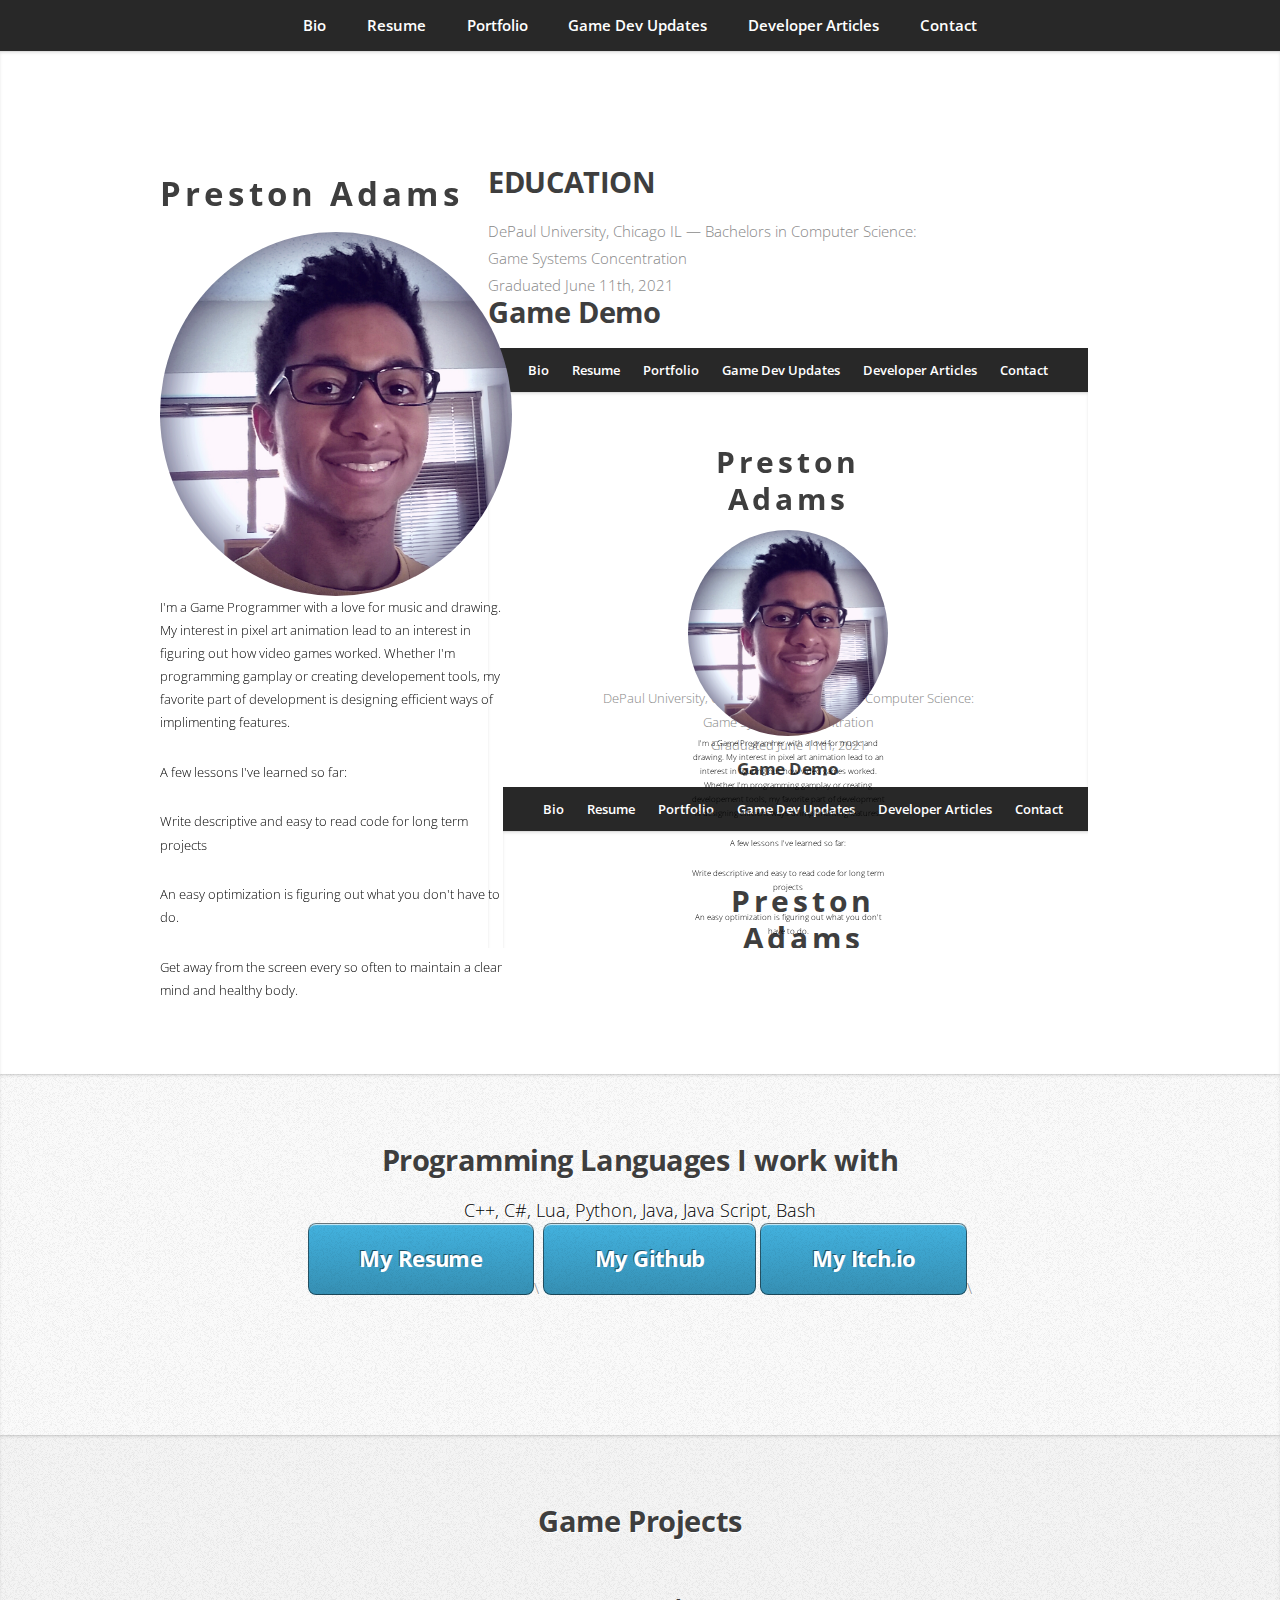
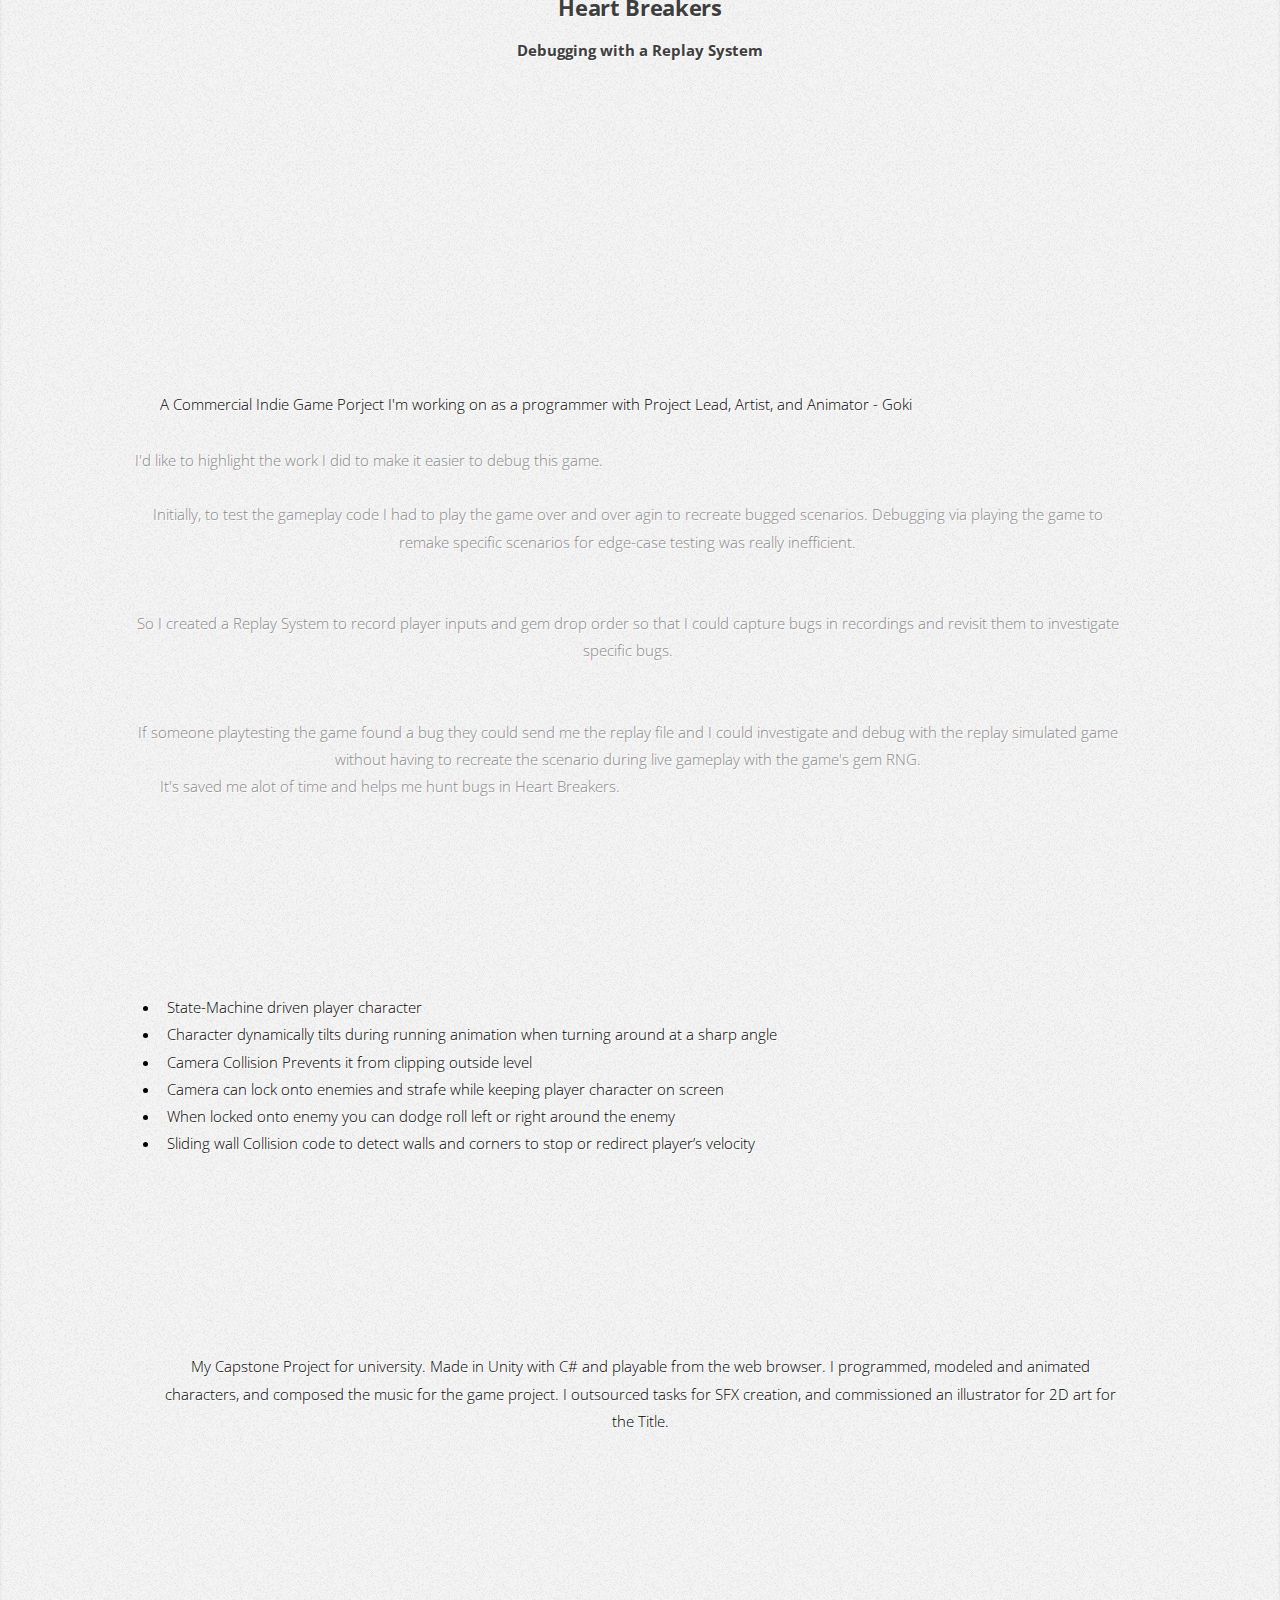
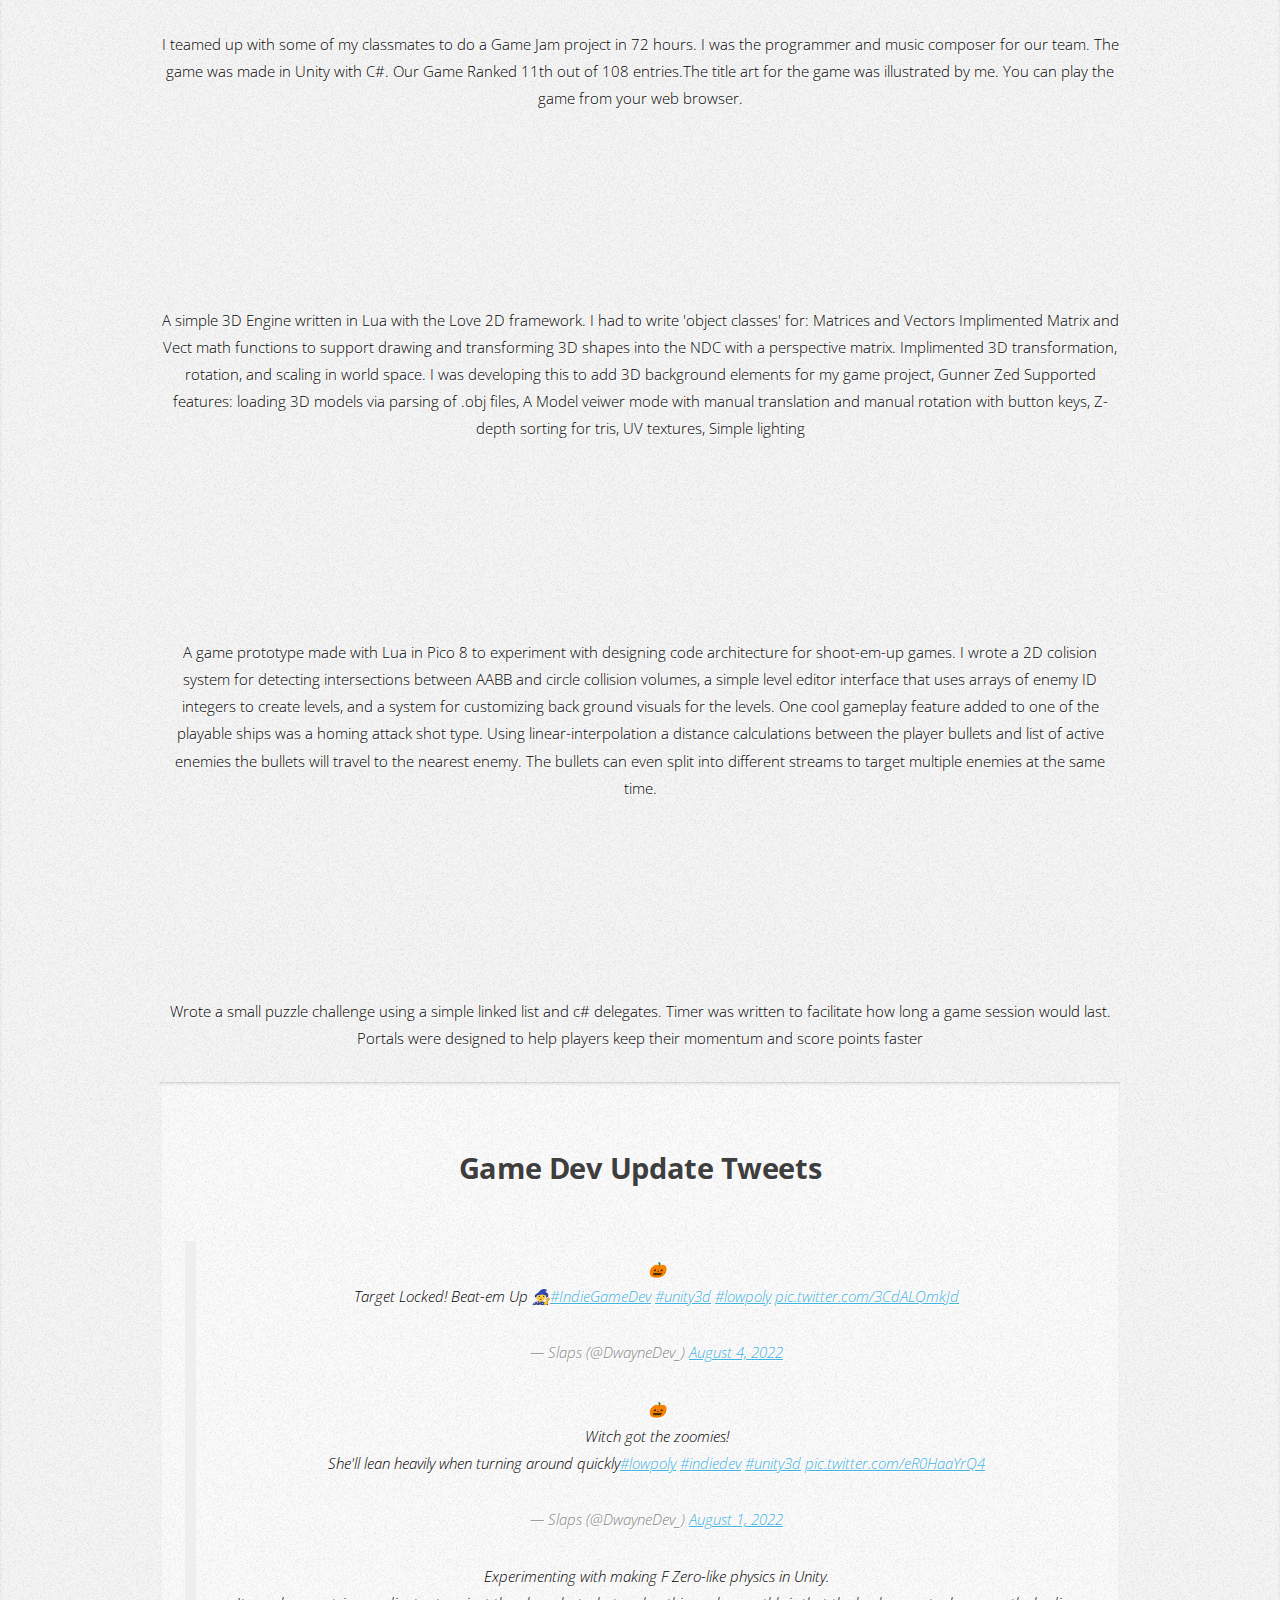
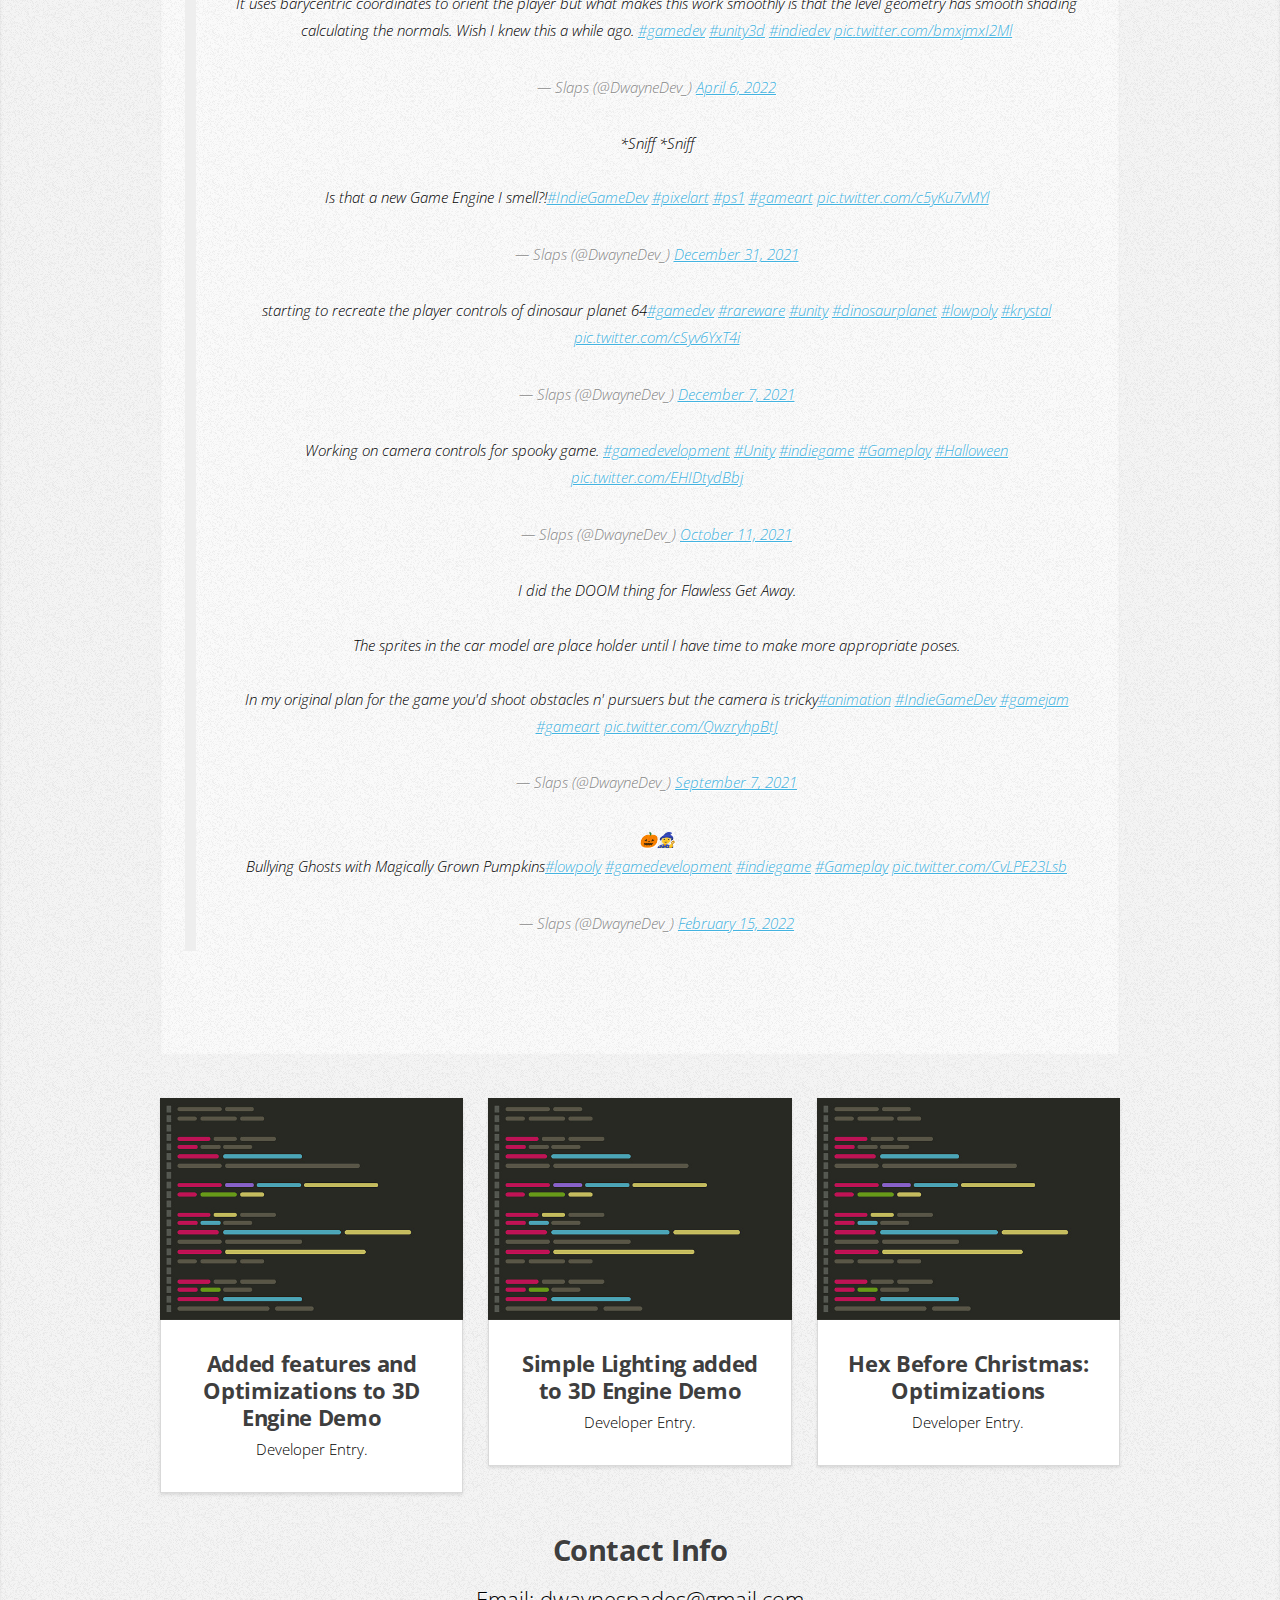
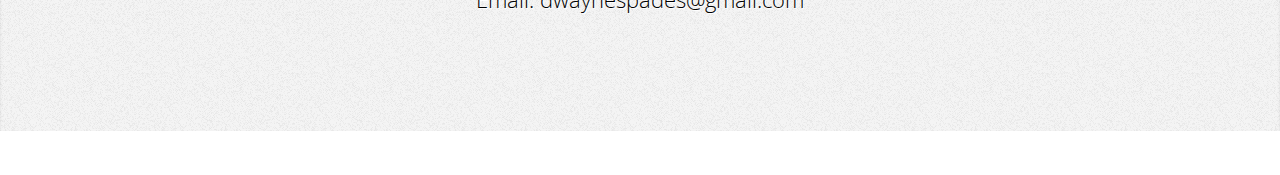
==== index.html @ 4fc909f2 "left justify" ====
<!DOCTYPE HTML>
<!--
	Miniport by HTML5 UP
	html5up.net | @ajlkn
	Free for personal and commercial use under the CCA 3.0 license (html5up.net/license)
-->
<html>
	<head>
		<title>Preston Adams: Portfolio</title>
		<meta charset="utf-8" />
		<meta name="viewport" content="width=device-width, initial-scale=1, user-scalable=no" />
		<link rel="stylesheet" href="assets/css/main.css" />
	</head>
	<body class="is-preload">

		<!-- Nav -->
			<nav id="nav">
				<ul class="container">
					<li><a href="#top">Bio</a></li>
					<li><a href="#work">Resume</a></li>
					<li><a href="#portfolio">Portfolio</a></li>
					<li><a href="#updates">Game Dev Updates</a></li>
					<li><a href="#articles">Developer Articles</a></li>
					<li><a href="#contact">Contact</a></li>
				</ul>
			</nav>

		<!-- Home -->
			<article id="top" class="wrapper style1">
				<div class="container">
					<div class="row">
						<div class="col-4 col-6-medium col-12-medium">


							<span class="image fit">
								<div class="pageTop">
									<h1><strong>Preston Adams</strong></h1>

								</div>
								<img src="images/Pro picture.jpg" alt="" />
								<div class="description">
									<p>
										I'm a Game Programmer with a love for music and drawing.
										My interest in pixel art animation lead to an interest in figuring out how video games worked.
										Whether I'm programming gamplay or creating developement tools,
										my favorite part of development is designing efficient ways of implimenting features.
										<p>A few lessons I've learned so far:</p>
										<p>Write descriptive and easy to read code for long term projects</p>
										<p>An easy optimization is figuring out what you don't have to do.</p>
										<p>Get away from the screen every so often to maintain a clear mind and healthy body.</p>
									</p>
								</div>
							</span>

						</div>
						<div class="col-8 col-7-large col-12-medium">

							<h2>EDUCATION</h2>

							<div class="">
								DePaul University, Chicago IL — Bachelors in Computer Science:
							</div>

							<div class="">
								Game Systems Concentration
							</div>

							<div class="">
								Graduated June 11th, 2021
							</div>

							<h2>Game Demo</h2>
							<div class="Game Demo">
									<iframe src="https://dwaynespades.github.io/" style="border: none;margin: 0;height: 600px; width: 600px;"></iframe>
							</div>
						</div>
					</div>



				</div>
			</article>

		<!-- Work -->
			<article id="work" class="wrapper style2">
				<div class="container">
					<header>
						<h2>Programming Languages I work with</h2>
						<p>C++, C#, Lua, Python, Java, Java Script, Bash </p>
						<a href="Preston Adams_Resume_August_24_2022"target="_blank" class="button large scrolly">My Resume</a>\
						<a href="https://github.com/DwayneSpades"target="_blank" class="button large scrolly">My Github</a>
						<a href="https://dwaynedev.itch.io/"target="_blank" class="button large scrolly">My Itch.io</a>\
					</header>

				</article >
					<!-- Portfolio -->
						<article id="portfolio" class="wrapper style3">
							<div class="container">
								<header>
									<h2>Game Projects</h2>
								</header>
								<span>
									<h3>Heart Breakers</h3>
									<h4>Debugging with a Replay System</h4>
									<div class="row">
										
										<iframe width="560" height="315" src="https://www.youtube-nocookie.com/embed/eIG3rRf0L-g?controls=0" title="YouTube video player"
										 frameborder="0" allow="accelerometer; autoplay; clipboard-write; encrypted-media; gyroscope; picture-in-picture" allowfullscreen></iframe>
										<p></p>
										<p></p>
										<p style="text-align:left;">
											A Commercial Indie Game Porject I'm working on as a programmer with Project Lead, Artist, and Animator - Goki <link rel="stylesheet" href="https://twitter.com/Gokiberri">
											<p></p>
											I'd like to highlight the work I did to make it easier to debug this game. 
											<p></p>
											Initially, to test the gameplay code I had to play the game over and over agin to recreate bugged scenarios.
											Debugging via playing the game to remake specific scenarios for edge-case testing was really inefficient.
											<p></p>
											So I created a Replay System to record player inputs and gem drop order so that I could capture bugs in recordings and revisit them to investigate specific bugs.
											<p></p>
											If someone playtesting the game found a bug they could send me the replay file and I could investigate and debug with the replay simulated game
											without having to recreate the scenario during live gameplay with the game's gem RNG. 
											<p></p>
											It's saved me alot of time and helps me hunt bugs in Heart Breakers.
										</p>
									</div>

									<div class="row">
										<iframe frameborder="0" src="https://itch.io/embed/1392895" width="552" height="167">
											<a href="https://dwaynedev.itch.io/witch-character-control-demo">Power Pumpkin Quest by Dwayne Dev</a></iframe>
										<ul style="text-align:left;">
											<li style="text-align:left;">State-Machine driven player character</li>
											<li style="text-align:left;">Character dynamically tilts during running animation when turning around at a sharp angle</li>
											<li style="text-align:left;">Camera Collision Prevents it from clipping outside level</li>
											<li style="text-align:left;">Camera can lock onto enemies and strafe while keeping player character on screen</li>
											<li style="text-align:left;">When locked onto enemy you can dodge roll left or right around the enemy</li>
											<li style="text-align:left;">Sliding wall Collision code to detect walls and corners to stop or redirect player’s velocity</li>
										</ul>
									</div>

									<div class="row">
										<iframe frameborder="0" src="https://itch.io/embed/961262" width="552" height="167">
											<a href="https://dwaynedev.itch.io/zed-cipher">Zed Cipher by Dwayne Dev</a></iframe>
										<p>My Capstone Project for university.
											Made in Unity with C# and playable from the web browser.
											I programmed, modeled and animated characters, and composed the music for the game project.
											I outsourced tasks for SFX creation, and commissioned an illustrator for 2D art for the Title.
										</p>
									</div>

									<div class="row">
										<iframe frameborder="0" src="https://itch.io/embed/854812" width="552" height="167">
										<a href="https://dwaynedev.itch.io/bat-outta-hell">Bat Out of Hell by Dwayne Dev</a></iframe>
										<p>
											I teamed up with some of my classmates to do a Game Jam project in 72 hours.
											I was the programmer and music composer for our team. The game was made in Unity with C#.
											Our Game Ranked 11th out of 108 entries.The title art for the game was illustrated by me.
											You can play the game from your web browser.
 										</p>
									</div>

									<div class="row">
										<iframe frameborder="0" src="https://itch.io/embed/543723?linkback=true&amp;border_width=0&amp;link_color=fa5f5b" width="550" height="165">
										<a href="https://dwaynedev.itch.io/3d-projection-demo-love2d">3D Projection Demo (Love2D) by Dwayne Dev</a></iframe>

										<p>A simple 3D Engine written in Lua with the Love 2D framework.
											I had to write 'object classes' for: Matrices and Vectors

											Implimented Matrix and Vect math functions to support drawing and transforming 3D shapes into the NDC with a perspective matrix.

											Implimented 3D transformation, rotation, and scaling in world space.

											I was developing this to add 3D background elements for my game project, Gunner Zed

											Supported features:

											loading 3D models via parsing of .obj files,

											A Model veiwer mode with manual translation and manual rotation with button keys,

											Z-depth sorting for tris,

											UV textures,

											Simple lighting
										</p>
									</div>

									<div class="row">
										<iframe frameborder="0" src="https://itch.io/embed/454317" width="552" height="167">
										<a href="https://dwaynedev.itch.io/gunnier-zed">Gunner Zed (Pico 8 Prototype) by Dwayne Dev</a></iframe>
										<p>A game prototype made with Lua in Pico 8 to experiment with designing code architecture for shoot-em-up games.

											I wrote a 2D colision system for detecting intersections between AABB and circle collision volumes,

											a simple level editor interface that uses arrays of enemy ID integers to create levels,

											and a system for customizing back ground visuals for the levels.

											One cool gameplay feature added to one of the playable ships was a homing attack shot type.
											Using linear-interpolation a distance calculations between the
											player bullets and list of active enemies the bullets will travel to the nearest enemy.

											The bullets can even split into different streams to target
											multiple enemies at the same time.
										</p>
									</div>

									<div class="row">
										<iframe frameborder="0" src="https://itch.io/embed/615107" width="552" height="167">
										<a href="https://dwaynedev.itch.io/puzzle-dungeon">Puzzle Dungeon by Dwayne Dev</a></iframe>
										<p>
											Wrote a small puzzle challenge using a simple linked list and c# delegates.
											Timer was written to facilitate how long a game session would last.
											Portals were designed to help players keep their momentum and score points faster
										</p>
									</div>

								</span>
							

							<article id="updates" class="wrapper style2">
								<div class="container">
									<header>
										<h2>Game Dev Update Tweets</h2>
									</header>
									<p>
										<blockquote class="twitter-tweet"><p lang="en" dir="ltr">🎃<br>Target Locked! Beat-em Up 🧙‍♀️<a href="https://twitter.com/hashtag/IndieGameDev?src=hash&amp;ref_src=twsrc%5Etfw">#IndieGameDev</a> <a href="https://twitter.com/hashtag/unity3d?src=hash&amp;ref_src=twsrc%5Etfw">#unity3d</a> <a href="https://twitter.com/hashtag/lowpoly?src=hash&amp;ref_src=twsrc%5Etfw">#lowpoly</a> <a href="https://t.co/3CdALQmkJd">pic.twitter.com/3CdALQmkJd</a></p>&mdash; Slaps (@DwayneDev_) <a href="https://twitter.com/DwayneDev_/status/1555307015093772288?ref_src=twsrc%5Etfw">August 4, 2022</a></blockquote> <script async src="https://platform.twitter.com/widgets.js" charset="utf-8"></script>
										<blockquote class="twitter-tweet"><p lang="en" dir="ltr">🎃<br>Witch got the zoomies!<br>She&#39;ll lean heavily when turning around quickly<a href="https://twitter.com/hashtag/lowpoly?src=hash&amp;ref_src=twsrc%5Etfw">#lowpoly</a> <a href="https://twitter.com/hashtag/indiedev?src=hash&amp;ref_src=twsrc%5Etfw">#indiedev</a> <a href="https://twitter.com/hashtag/unity3d?src=hash&amp;ref_src=twsrc%5Etfw">#unity3d</a> <a href="https://t.co/eR0HaaYrQ4">pic.twitter.com/eR0HaaYrQ4</a></p>&mdash; Slaps (@DwayneDev_) <a href="https://twitter.com/DwayneDev_/status/1554134862109491202?ref_src=twsrc%5Etfw">August 1, 2022</a></blockquote> <script async src="https://platform.twitter.com/widgets.js" charset="utf-8"></script>
										<blockquote class="twitter-tweet"><p lang="en" dir="ltr">Experimenting with making F Zero-like physics in Unity. <br>It uses barycentric coordinates to orient the player but what makes this work smoothly is that the level geometry has smooth shading calculating the normals. Wish I knew this a while ago. <a href="https://twitter.com/hashtag/gamedev?src=hash&amp;ref_src=twsrc%5Etfw">#gamedev</a> <a href="https://twitter.com/hashtag/unity3d?src=hash&amp;ref_src=twsrc%5Etfw">#unity3d</a> <a href="https://twitter.com/hashtag/indiedev?src=hash&amp;ref_src=twsrc%5Etfw">#indiedev</a> <a href="https://t.co/bmxjmxI2Ml">pic.twitter.com/bmxjmxI2Ml</a></p>&mdash; Slaps (@DwayneDev_) <a href="https://twitter.com/DwayneDev_/status/1511847760189874176?ref_src=twsrc%5Etfw">April 6, 2022</a></blockquote> <script async src="https://platform.twitter.com/widgets.js" charset="utf-8"></script>
										<blockquote class="twitter-tweet"><p lang="en" dir="ltr">*Sniff *Sniff <br><br>Is that a new Game Engine I smell?!<a href="https://twitter.com/hashtag/IndieGameDev?src=hash&amp;ref_src=twsrc%5Etfw">#IndieGameDev</a> <a href="https://twitter.com/hashtag/pixelart?src=hash&amp;ref_src=twsrc%5Etfw">#pixelart</a> <a href="https://twitter.com/hashtag/ps1?src=hash&amp;ref_src=twsrc%5Etfw">#ps1</a> <a href="https://twitter.com/hashtag/gameart?src=hash&amp;ref_src=twsrc%5Etfw">#gameart</a> <a href="https://t.co/c5yKu7vMYl">pic.twitter.com/c5yKu7vMYl</a></p>&mdash; Slaps (@DwayneDev_) <a href="https://twitter.com/DwayneDev_/status/1476706360364613634?ref_src=twsrc%5Etfw">December 31, 2021</a></blockquote> <script async src="https://platform.twitter.com/widgets.js" charset="utf-8"></script>
										<blockquote class="twitter-tweet"><p lang="en" dir="ltr">starting to recreate the player controls of dinosaur planet 64<a href="https://twitter.com/hashtag/gamedev?src=hash&amp;ref_src=twsrc%5Etfw">#gamedev</a> <a href="https://twitter.com/hashtag/rareware?src=hash&amp;ref_src=twsrc%5Etfw">#rareware</a> <a href="https://twitter.com/hashtag/unity?src=hash&amp;ref_src=twsrc%5Etfw">#unity</a> <a href="https://twitter.com/hashtag/dinosaurplanet?src=hash&amp;ref_src=twsrc%5Etfw">#dinosaurplanet</a> <a href="https://twitter.com/hashtag/lowpoly?src=hash&amp;ref_src=twsrc%5Etfw">#lowpoly</a> <a href="https://twitter.com/hashtag/krystal?src=hash&amp;ref_src=twsrc%5Etfw">#krystal</a> <a href="https://t.co/cSyv6YxT4i">pic.twitter.com/cSyv6YxT4i</a></p>&mdash; Slaps (@DwayneDev_) <a href="https://twitter.com/DwayneDev_/status/1468066690676236294?ref_src=twsrc%5Etfw">December 7, 2021</a></blockquote> <script async src="https://platform.twitter.com/widgets.js" charset="utf-8"></script>
										<blockquote class="twitter-tweet"><p lang="en" dir="ltr">Working on camera controls for spooky game. <a href="https://twitter.com/hashtag/gamedevelopment?src=hash&amp;ref_src=twsrc%5Etfw">#gamedevelopment</a> <a href="https://twitter.com/hashtag/Unity?src=hash&amp;ref_src=twsrc%5Etfw">#Unity</a> <a href="https://twitter.com/hashtag/indiegame?src=hash&amp;ref_src=twsrc%5Etfw">#indiegame</a> <a href="https://twitter.com/hashtag/Gameplay?src=hash&amp;ref_src=twsrc%5Etfw">#Gameplay</a> <a href="https://twitter.com/hashtag/Halloween?src=hash&amp;ref_src=twsrc%5Etfw">#Halloween</a> <a href="https://t.co/EHIDtydBbj">pic.twitter.com/EHIDtydBbj</a></p>&mdash; Slaps (@DwayneDev_) <a href="https://twitter.com/DwayneDev_/status/1447634811217133569?ref_src=twsrc%5Etfw">October 11, 2021</a></blockquote> <script async src="https://platform.twitter.com/widgets.js" charset="utf-8"></script>
										<blockquote class="twitter-tweet"><p lang="en" dir="ltr">I did the DOOM thing for Flawless Get Away.<br><br>The sprites in the car model are place holder until I have time to make more appropriate poses.<br><br>In my original plan for the game you&#39;d shoot obstacles n&#39; pursuers but the camera is tricky<a href="https://twitter.com/hashtag/animation?src=hash&amp;ref_src=twsrc%5Etfw">#animation</a> <a href="https://twitter.com/hashtag/IndieGameDev?src=hash&amp;ref_src=twsrc%5Etfw">#IndieGameDev</a> <a href="https://twitter.com/hashtag/gamejam?src=hash&amp;ref_src=twsrc%5Etfw">#gamejam</a> <a href="https://twitter.com/hashtag/gameart?src=hash&amp;ref_src=twsrc%5Etfw">#gameart</a> <a href="https://t.co/QwzryhpBtJ">pic.twitter.com/QwzryhpBtJ</a></p>&mdash; Slaps (@DwayneDev_) <a href="https://twitter.com/DwayneDev_/status/1435321174628634630?ref_src=twsrc%5Etfw">September 7, 2021</a></blockquote> <script async src="https://platform.twitter.com/widgets.js" charset="utf-8"></script>
										<blockquote class="twitter-tweet"><p lang="en" dir="ltr">🎃🧙‍♀️<br>Bullying Ghosts with Magically Grown Pumpkins<a href="https://twitter.com/hashtag/lowpoly?src=hash&amp;ref_src=twsrc%5Etfw">#lowpoly</a> <a href="https://twitter.com/hashtag/gamedevelopment?src=hash&amp;ref_src=twsrc%5Etfw">#gamedevelopment</a> <a href="https://twitter.com/hashtag/indiegame?src=hash&amp;ref_src=twsrc%5Etfw">#indiegame</a> <a href="https://twitter.com/hashtag/Gameplay?src=hash&amp;ref_src=twsrc%5Etfw">#Gameplay</a> <a href="https://t.co/CvLPE23Lsb">pic.twitter.com/CvLPE23Lsb</a></p>&mdash; Slaps (@DwayneDev_) <a href="https://twitter.com/DwayneDev_/status/1493591086480171009?ref_src=twsrc%5Etfw">February 15, 2022</a></blockquote> <script async src="https://platform.twitter.com/widgets.js" charset="utf-8"></script>
									</p>
									
							</article >

				<article id="articles">
					<div class="row">
						<div class="col-4 col-6-medium col-12-small">
							<article class="box style2">
								<a href="https://dwaynedev.itch.io/3d-projection-demo-love2d/devlog/119600/improvements-and-optimizations-to-3d-engine" target="_blank" class="image featured"><img src="images/codeIMG.jpg" alt="" /></a>
								<h3><a href="#" target="_blank">Added features and Optimizations to 3D Engine Demo</a></h3>
								<p>Developer Entry.</p>
							</article>
						</div>

						<div class="col-4 col-6-medium col-12-small">
							<article class="box style2">
								<a href="https://dwaynedev.itch.io/3d-projection-demo-love2d/devlog/160325/lighting-implimented" target="_blank" class="image featured"><img src="images/codeIMG.jpg" alt="" /></a>
								<h3><a href="#" target="_blank">Simple Lighting added to 3D Engine Demo</a></h3>
								<p>Developer Entry.</p>
							</article>
						</div>

						<div class="col-4 col-6-medium col-12-small">
							<article class="box style2">
								<a href="https://dwaynedev.itch.io/hex-before-christmas/devlog/91551/hex-before-christmas-final-update-optimizations" target="_blank" class="image featured"><img src="images/codeIMG.jpg" alt="" /></a>
								<h3><a href="#" target="_blank">Hex Before Christmas: Optimizations</a></h3>
								<p>Developer Entry.</p>
							</article>
						</div>


					</div>

					<footer>

					</footer>
				</article>

				<article id="contact">
					<h2>Contact Info</h2>
						<div class="em">
							<p>Email: dwaynespades@gmail.com</p>
						</div>
					</div>

					<footer>
						<p></p>
					</footer>
				</article>

				</div>

			</article>


					<footer>


					</footer>
				</div>
			</article>



		<!-- Scripts -->
			<script src="assets/js/jquery.min.js"></script>
			<script src="assets/js/jquery.scrolly.min.js"></script>
			<script src="assets/js/browser.min.js"></script>
			<script src="assets/js/breakpoints.min.js"></script>
			<script src="assets/js/util.js"></script>
			<script src="assets/js/main.js"></script>

	</body>
</html>
---- assets/css/main.css ----
@import url("https://fonts.googleapis.com/css?family=Open+Sans:300,300italic,600,600italic,700");
@import url("fontawesome-all.min.css");

/*
	Miniport by HTML5 UP
	html5up.net | @ajlkn
	Free for personal and commercial use under the CCA 3.0 license (html5up.net/license)
*/

html, body, div, span, applet, object,
iframe, h1, h2, h3, h4, h5, h6, p, blockquote,
pre, a, abbr, acronym, address, big, cite,
code, del, dfn, em, img, ins, kbd, q, s, samp,
small, strike, strong, sub, sup, tt, var, b,
u, i, center, dl, dt, dd, ol, ul, li, fieldset,
form, label, legend, table, caption, tbody,
tfoot, thead, tr, th, td, article, aside,
canvas, details, embed, figure, figcaption,
footer, header, hgroup, menu, nav, output, ruby,
section, summary, time, mark, audio, video {
	margin: 0;
	padding: 0;
	border: 0;
	font-size: 10%;
	font: inherit;
	vertical-align: baseline;}

article, aside, details, figcaption, figure,
footer, header, hgroup, menu, nav, section {s
	display: block;}
.pageTop
{
		font-size: 100%;
		position:sticky;
}
.description{
	font-size: 60%;
}
.em
{
		font-size: 150%;
}
.gameDemo
{

}

body {
	line-height: 1;
}

ol, ul {
	list-style: none;
}

blockquote, q {
	quotes: none;
}

	blockquote:before, blockquote:after, q:before, q:after {
		content: '';
		content: none;
	}

table {
	border-collapse: collapse;
	border-spacing: 0;
}

body {
	-webkit-text-size-adjust: none;
}

mark {
	background-color: transparent;
	color: inherit;
}

input::-moz-focus-inner {
	border: 0;
	padding: 0;
}

input, select, textarea {
	-moz-appearance: none;
	-webkit-appearance: none;
	-ms-appearance: none;
	appearance: none;
}

/* Basic */

	html {
		box-sizing: border-box;
	}

	*, *:before, *:after {
		box-sizing: inherit;
	}

	body {
		padding-top: 3.5em;
	}

		body.is-preload *, body.is-preload *:before, body.is-preload *:after {
			-moz-animation: none !important;
			-webkit-animation: none !important;
			-ms-animation: none !important;
			animation: none !important;
			-moz-transition: none !important;
			-webkit-transition: none !important;
			-ms-transition: none !important;
			transition: none !important;
		}

	body, input, textarea, select {
		font-family: 'Open Sans', sans-serif;
		line-height: 1.85em;
		color: #888;
		font-weight: 300;
		font-size: 13pt;
	}

	a {
		-moz-transition: color .2s ease-in-out;
		-webkit-transition: color .2s ease-in-out;
		-ms-transition: color .2s ease-in-out;
		transition: color .2s ease-in-out;
		color: #43B3E0;
		text-decoration: underline;
	}

		a:hover {
			color: #43bff0 !important;
		}

		a img {
			border: 0;
		}

	b, strong {
		font-weight: 600;
		color: #3e3e3e;
	}

	i, em {
		font-style: italic;
	}

	sub {
		position: relative;
		top: 0.5em;
		font-size: 0.8em;
	}

	sup {
		position: relative;
		top: -0.5em;
		font-size: 0.8em;
	}

	blockquote {
		border-left: solid 0.75em #eee;
		padding: 1em 0 1em 1.5em;
		font-style: italic;
	}

	h1, h2, h3, h4, h5, h6 {
		color: #3e3e3e;
		margin: 0 0 0.75em 0;
	}

	h1 a, h2 a, h3 a, h4 a, h5 a, h6 a {
		text-decoration: none;
		color: inherit;
	}

	h2, h3, h4, h5, h6 {
		font-weight: 700;
	}

	h1 {
		font-size: 2.25em;
		letter-spacing: 0.125em;
		font-weight: 200;
	}

		h1 strong {
			font-weight: 700;
		}

	h2 {
		font-size: 2em;
		letter-spacing: -0.015em;
	}

	h3 {
		font-size: 1.5em;
		letter-spacing: -0.015em;
	}

	em, i {
		font-style: italic;
	}

	br.clear {
		clear: both;
	}

	hr {
		border: 0;
		border-top: solid 1px #444;
		border-top-color: rgba(0, 0, 0, 0.35);
		box-shadow: 0px 1px 0px 0px rgba(255, 255, 255, 0.1);
		height: 1px;
		margin: 3em 0;
	}

	p, ul, ol, dl, table {
		margin-bottom: 2em;
		color: black;
	}

	header {
		margin: 0 0 3em 0;
	}

		header > p {
			font-size: 1.25em;
			margin: 0;
		}

	footer {
		margin: 3em 0 0 0;
	}

		footer > p {
			font-size: 1.25em;
		}

/* Container */

	.container {
		margin: 0 auto;
		max-width: calc(100% - 50px);
		width: 1200px;
	}

		.container.medium {
			width: 900px;
		}

		@media screen and (max-width: 1680px) {

			.container {
				width: 1200px;
			}

				.container.medium {
					width: 900px;
				}

		}

		@media screen and (max-width: 1280px) {

			.container {
				width: 960px;
			}

				.container.medium {
					width: 720px;
				}

		}

		@media screen and (max-width: 980px) {

			.container {
				width: 100%;
			}

				.container.medium {
					width: 75%;
				}

		}

		@media screen and (max-width: 736px) {

			.container {
				width: 100%;
				max-width: calc(100% - 30px);
			}

				.container.medium {
					width: 100%;
				}

		}

/* Row */

	.row {
		display: flex;
		flex-wrap: wrap;
		box-sizing: border-box;
		align-items: stretch;
	}

		.row > * {
			box-sizing: border-box;
		}

		.row.gtr-uniform > * > :last-child {
			margin-bottom: 0;
		}

		.row.aln-left {
			justify-content: flex-start;
		}

		.row.aln-center {
			justify-content: center;
		}

		.row.aln-right {
			justify-content: flex-end;
		}

		.row.aln-top {
			align-items: flex-start;
		}

		.row.aln-middle {
			align-items: center;
		}

		.row.aln-bottom {
			align-items: flex-end;
		}

		.row > .imp {
			order: -1;
		}

		.row > .col-1 {
			width: 8.33333%;
		}

		.row > .off-1 {
			margin-left: 8.33333%;
		}

		.row > .col-2 {
			width: 16.66667%;
		}

		.row > .off-2 {
			margin-left: 16.66667%;
		}

		.row > .col-3 {
			width: 25%;
		}

		.row > .off-3 {
			margin-left: 25%;
		}

		.row > .col-4 {
			width: 33.33333%;
		}

		.row > .off-4 {
			margin-left: 33.33333%;
		}

		.row > .col-5 {
			width: 41.66667%;
		}

		.row > .off-5 {
			margin-left: 41.66667%;
		}

		.row > .col-6 {
			width: 50%;
		}

		.row > .off-6 {
			margin-left: 50%;
		}

		.row > .col-7 {
			width: 58.33333%;
		}

		.row > .off-7 {
			margin-left: 58.33333%;
		}

		.row > .col-8 {
			width: 66.66667%;
		}

		.row > .off-8 {
			margin-left: 66.66667%;
		}

		.row > .col-9 {
			width: 75%;
		}

		.row > .off-9 {
			margin-left: 75%;
		}

		.row > .col-10 {
			width: 83.33333%;
		}

		.row > .off-10 {
			margin-left: 83.33333%;
		}

		.row > .col-11 {
			width: 91.66667%;
		}

		.row > .off-11 {
			margin-left: 91.66667%;
		}

		.row > .col-12 {
			width: 100%;
		}

		.row > .off-12 {
			margin-left: 100%;
		}

		.row.gtr-0 {
			margin-top: 0px;
			margin-left: 0px;
		}

			.row.gtr-0 > * {
				padding: 0px 0 0 0px;
			}

			.row.gtr-0.gtr-uniform {
				margin-top: 0px;
			}

				.row.gtr-0.gtr-uniform > * {
					padding-top: 0px;
				}

		.row.gtr-25 {
			margin-top: -6.25px;
			margin-left: -6.25px;
		}

			.row.gtr-25 > * {
				padding: 6.25px 0 0 6.25px;
			}

			.row.gtr-25.gtr-uniform {
				margin-top: -6.25px;
			}

				.row.gtr-25.gtr-uniform > * {
					padding-top: 6.25px;
				}

		.row.gtr-50 {
			margin-top: -12.5px;
			margin-left: -12.5px;
		}

			.row.gtr-50 > * {
				padding: 12.5px 0 0 12.5px;
			}

			.row.gtr-50.gtr-uniform {
				margin-top: -12.5px;
			}

				.row.gtr-50.gtr-uniform > * {
					padding-top: 12.5px;
				}

		.row {
			margin-top: -25px;
			margin-left: -25px;
		}

			.row > * {
				padding: 25px 0 0 25px;
			}

			.row.gtr-uniform {
				margin-top: -25px;
			}

				.row.gtr-uniform > * {
					padding-top: 25px;
				}

		.row.gtr-150 {
			margin-top: -37.5px;
			margin-left: -37.5px;
		}

			.row.gtr-150 > * {
				padding: 37.5px 0 0 37.5px;
			}

			.row.gtr-150.gtr-uniform {
				margin-top: -37.5px;
			}

				.row.gtr-150.gtr-uniform > * {
					padding-top: 37.5px;
				}

		.row.gtr-200 {
			margin-top: -50px;
			margin-left: -50px;
		}

			.row.gtr-200 > * {
				padding: 50px 0 0 50px;
			}

			.row.gtr-200.gtr-uniform {
				margin-top: -50px;
			}

				.row.gtr-200.gtr-uniform > * {
					padding-top: 50px;
				}

		@media screen and (max-width: 1680px) {

			.row {
				display: flex;
				flex-wrap: wrap;
				box-sizing: border-box;
				align-items: stretch;
			}

				.row > * {
					box-sizing: border-box;
				}

				.row.gtr-uniform > * > :last-child {
					margin-bottom: 0;
				}

				.row.aln-left {
					justify-content: flex-start;
				}

				.row.aln-center {
					justify-content: center;
				}

				.row.aln-right {
					justify-content: flex-end;
				}

				.row.aln-top {
					align-items: flex-start;
				}

				.row.aln-middle {
					align-items: center;
				}

				.row.aln-bottom {
					align-items: flex-end;
				}

				.row > .imp-xlarge {
					order: -1;
				}

				.row > .col-1-xlarge {
					width: 8.33333%;
				}

				.row > .off-1-xlarge {
					margin-left: 8.33333%;
				}

				.row > .col-2-xlarge {
					width: 16.66667%;
				}

				.row > .off-2-xlarge {
					margin-left: 16.66667%;
				}

				.row > .col-3-xlarge {
					width: 25%;
				}

				.row > .off-3-xlarge {
					margin-left: 25%;
				}

				.row > .col-4-xlarge {
					width: 33.33333%;
				}

				.row > .off-4-xlarge {
					margin-left: 33.33333%;
				}

				.row > .col-5-xlarge {
					width: 41.66667%;
				}

				.row > .off-5-xlarge {
					margin-left: 41.66667%;
				}

				.row > .col-6-xlarge {
					width: 50%;
				}

				.row > .off-6-xlarge {
					margin-left: 50%;
				}

				.row > .col-7-xlarge {
					width: 58.33333%;
				}

				.row > .off-7-xlarge {
					margin-left: 58.33333%;
				}

				.row > .col-8-xlarge {
					width: 66.66667%;
				}

				.row > .off-8-xlarge {
					margin-left: 66.66667%;
				}

				.row > .col-9-xlarge {
					width: 75%;
				}

				.row > .off-9-xlarge {
					margin-left: 75%;
				}

				.row > .col-10-xlarge {
					width: 83.33333%;
				}

				.row > .off-10-xlarge {
					margin-left: 83.33333%;
				}

				.row > .col-11-xlarge {
					width: 91.66667%;
				}

				.row > .off-11-xlarge {
					margin-left: 91.66667%;
				}

				.row > .col-12-xlarge {
					width: 100%;
				}

				.row > .off-12-xlarge {
					margin-left: 100%;
				}

				.row.gtr-0 {
					margin-top: 0px;
					margin-left: 0px;
				}

					.row.gtr-0 > * {
						padding: 0px 0 0 0px;
					}

					.row.gtr-0.gtr-uniform {
						margin-top: 0px;
					}

						.row.gtr-0.gtr-uniform > * {
							padding-top: 0px;
						}

				.row.gtr-25 {
					margin-top: -6.25px;
					margin-left: -6.25px;
				}

					.row.gtr-25 > * {
						padding: 6.25px 0 0 6.25px;
					}

					.row.gtr-25.gtr-uniform {
						margin-top: -6.25px;
					}

						.row.gtr-25.gtr-uniform > * {
							padding-top: 6.25px;
						}

				.row.gtr-50 {
					margin-top: -12.5px;
					margin-left: -12.5px;
				}

					.row.gtr-50 > * {
						padding: 12.5px 0 0 12.5px;
					}

					.row.gtr-50.gtr-uniform {
						margin-top: -12.5px;
					}

						.row.gtr-50.gtr-uniform > * {
							padding-top: 12.5px;
						}

				.row {
					margin-top: -25px;
					margin-left: -25px;
				}

					.row > * {
						padding: 25px 0 0 25px;
					}

					.row.gtr-uniform {
						margin-top: -25px;
					}

						.row.gtr-uniform > * {
							padding-top: 25px;
						}

				.row.gtr-150 {
					margin-top: -37.5px;
					margin-left: -37.5px;
				}

					.row.gtr-150 > * {
						padding: 37.5px 0 0 37.5px;
					}

					.row.gtr-150.gtr-uniform {
						margin-top: -37.5px;
					}

						.row.gtr-150.gtr-uniform > * {
							padding-top: 37.5px;
						}

				.row.gtr-200 {
					margin-top: -50px;
					margin-left: -50px;
				}

					.row.gtr-200 > * {
						padding: 50px 0 0 50px;
					}

					.row.gtr-200.gtr-uniform {
						margin-top: -50px;
					}

						.row.gtr-200.gtr-uniform > * {
							padding-top: 50px;
						}

		}

		@media screen and (max-width: 1280px) {

			.row {
				display: flex;
				flex-wrap: wrap;
				box-sizing: border-box;
				align-items: stretch;
			}

				.row > * {
					box-sizing: border-box;
				}

				.row.gtr-uniform > * > :last-child {
					margin-bottom: 0;
				}

				.row.aln-left {
					justify-content: flex-start;
				}

				.row.aln-center {
					justify-content: center;
				}

				.row.aln-right {
					justify-content: flex-end;
				}

				.row.aln-top {
					align-items: flex-start;
				}

				.row.aln-middle {
					align-items: center;
				}

				.row.aln-bottom {
					align-items: flex-end;
				}

				.row > .imp-large {
					order: -1;
				}

				.row > .col-1-large {
					width: 8.33333%;
				}

				.row > .off-1-large {
					margin-left: 8.33333%;
				}

				.row > .col-2-large {
					width: 16.66667%;
				}

				.row > .off-2-large {
					margin-left: 16.66667%;
				}

				.row > .col-3-large {
					width: 25%;
				}

				.row > .off-3-large {
					margin-left: 25%;
				}

				.row > .col-4-large {
					width: 33.33333%;
				}

				.row > .off-4-large {
					margin-left: 33.33333%;
				}

				.row > .col-5-large {
					width: 41.66667%;
				}

				.row > .off-5-large {
					margin-left: 41.66667%;
				}

				.row > .col-6-large {
					width: 50%;
				}

				.row > .off-6-large {
					margin-left: 50%;
				}

				.row > .col-7-large {
					width: 58.33333%;
				}

				.row > .off-7-large {
					margin-left: 58.33333%;
				}

				.row > .col-8-large {
					width: 66.66667%;
				}

				.row > .off-8-large {
					margin-left: 66.66667%;
				}

				.row > .col-9-large {
					width: 75%;
				}

				.row > .off-9-large {
					margin-left: 75%;
				}

				.row > .col-10-large {
					width: 83.33333%;
				}

				.row > .off-10-large {
					margin-left: 83.33333%;
				}

				.row > .col-11-large {
					width: 91.66667%;
				}

				.row > .off-11-large {
					margin-left: 91.66667%;
				}

				.row > .col-12-large {
					width: 100%;
				}

				.row > .off-12-large {
					margin-left: 100%;
				}

				.row.gtr-0 {
					margin-top: 0px;
					margin-left: 0px;
				}

					.row.gtr-0 > * {
						padding: 0px 0 0 0px;
					}

					.row.gtr-0.gtr-uniform {
						margin-top: 0px;
					}

						.row.gtr-0.gtr-uniform > * {
							padding-top: 0px;
						}

				.row.gtr-25 {
					margin-top: -6.25px;
					margin-left: -6.25px;
				}

					.row.gtr-25 > * {
						padding: 6.25px 0 0 6.25px;
					}

					.row.gtr-25.gtr-uniform {
						margin-top: -6.25px;
					}

						.row.gtr-25.gtr-uniform > * {
							padding-top: 6.25px;
						}

				.row.gtr-50 {
					margin-top: -12.5px;
					margin-left: -12.5px;
				}

					.row.gtr-50 > * {
						padding: 12.5px 0 0 12.5px;
					}

					.row.gtr-50.gtr-uniform {
						margin-top: -12.5px;
					}

						.row.gtr-50.gtr-uniform > * {
							padding-top: 12.5px;
						}

				.row {
					margin-top: -25px;
					margin-left: -25px;
				}

					.row > * {
						padding: 25px 0 0 25px;
					}

					.row.gtr-uniform {
						margin-top: -25px;
					}

						.row.gtr-uniform > * {
							padding-top: 25px;
						}

				.row.gtr-150 {
					margin-top: -37.5px;
					margin-left: -37.5px;
				}

					.row.gtr-150 > * {
						padding: 37.5px 0 0 37.5px;
					}

					.row.gtr-150.gtr-uniform {
						margin-top: -37.5px;
					}

						.row.gtr-150.gtr-uniform > * {
							padding-top: 37.5px;
						}

				.row.gtr-200 {
					margin-top: -50px;
					margin-left: -50px;
				}

					.row.gtr-200 > * {
						padding: 50px 0 0 50px;
					}

					.row.gtr-200.gtr-uniform {
						margin-top: -50px;
					}

						.row.gtr-200.gtr-uniform > * {
							padding-top: 50px;
						}

		}

		@media screen and (max-width: 980px) {

			.row {
				display: flex;
				flex-wrap: wrap;
				box-sizing: border-box;
				align-items: stretch;
			}

				.row > * {
					box-sizing: border-box;
				}

				.row.gtr-uniform > * > :last-child {
					margin-bottom: 0;
				}

				.row.aln-left {
					justify-content: flex-start;
				}

				.row.aln-center {
					justify-content: center;
				}

				.row.aln-right {
					justify-content: flex-end;
				}

				.row.aln-top {
					align-items: flex-start;
				}

				.row.aln-middle {
					align-items: center;
				}

				.row.aln-bottom {
					align-items: flex-end;
				}

				.row > .imp-medium {
					order: -1;
				}

				.row > .col-1-medium {
					width: 8.33333%;
				}

				.row > .off-1-medium {
					margin-left: 8.33333%;
				}

				.row > .col-2-medium {
					width: 16.66667%;
				}

				.row > .off-2-medium {
					margin-left: 16.66667%;
				}

				.row > .col-3-medium {
					width: 25%;
				}

				.row > .off-3-medium {
					margin-left: 25%;
				}

				.row > .col-4-medium {
					width: 33.33333%;
				}

				.row > .off-4-medium {
					margin-left: 33.33333%;
				}

				.row > .col-5-medium {
					width: 41.66667%;
				}

				.row > .off-5-medium {
					margin-left: 41.66667%;
				}

				.row > .col-6-medium {
					width: 50%;
				}

				.row > .off-6-medium {
					margin-left: 50%;
				}

				.row > .col-7-medium {
					width: 58.33333%;
				}

				.row > .off-7-medium {
					margin-left: 58.33333%;
				}

				.row > .col-8-medium {
					width: 66.66667%;
				}

				.row > .off-8-medium {
					margin-left: 66.66667%;
				}

				.row > .col-9-medium {
					width: 75%;
				}

				.row > .off-9-medium {
					margin-left: 75%;
				}

				.row > .col-10-medium {
					width: 83.33333%;
				}

				.row > .off-10-medium {
					margin-left: 83.33333%;
				}

				.row > .col-11-medium {
					width: 91.66667%;
				}

				.row > .off-11-medium {
					margin-left: 91.66667%;
				}

				.row > .col-12-medium {
					width: 100%;
				}

				.row > .off-12-medium {
					margin-left: 100%;
				}

				.row.gtr-0 {
					margin-top: 0px;
					margin-left: 0px;
				}

					.row.gtr-0 > * {
						padding: 0px 0 0 0px;
					}

					.row.gtr-0.gtr-uniform {
						margin-top: 0px;
					}

						.row.gtr-0.gtr-uniform > * {
							padding-top: 0px;
						}

				.row.gtr-25 {
					margin-top: -6.25px;
					margin-left: -6.25px;
				}

					.row.gtr-25 > * {
						padding: 6.25px 0 0 6.25px;
					}

					.row.gtr-25.gtr-uniform {
						margin-top: -6.25px;
					}

						.row.gtr-25.gtr-uniform > * {
							padding-top: 6.25px;
						}

				.row.gtr-50 {
					margin-top: -12.5px;
					margin-left: -12.5px;
				}

					.row.gtr-50 > * {
						padding: 12.5px 0 0 12.5px;
					}

					.row.gtr-50.gtr-uniform {
						margin-top: -12.5px;
					}

						.row.gtr-50.gtr-uniform > * {
							padding-top: 12.5px;
						}

				.row {
					margin-top: -25px;
					margin-left: -25px;
				}

					.row > * {
						padding: 25px 0 0 25px;
					}

					.row.gtr-uniform {
						margin-top: -25px;
					}

						.row.gtr-uniform > * {
							padding-top: 25px;
						}

				.row.gtr-150 {
					margin-top: -37.5px;
					margin-left: -37.5px;
				}

					.row.gtr-150 > * {
						padding: 37.5px 0 0 37.5px;
					}

					.row.gtr-150.gtr-uniform {
						margin-top: -37.5px;
					}

						.row.gtr-150.gtr-uniform > * {
							padding-top: 37.5px;
						}

				.row.gtr-200 {
					margin-top: -50px;
					margin-left: -50px;
				}

					.row.gtr-200 > * {
						padding: 50px 0 0 50px;
					}

					.row.gtr-200.gtr-uniform {
						margin-top: -50px;
					}

						.row.gtr-200.gtr-uniform > * {
							padding-top: 50px;
						}

		}

		@media screen and (max-width: 736px) {

			.row {
				display: flex;
				flex-wrap: wrap;
				box-sizing: border-box;
				align-items: stretch;
			}

				.row > * {
					box-sizing: border-box;
				}

				.row.gtr-uniform > * > :last-child {
					margin-bottom: 0;
				}

				.row.aln-left {
					justify-content: flex-start;
				}

				.row.aln-center {
					justify-content: center;
				}

				.row.aln-right {
					justify-content: flex-end;
				}

				.row.aln-top {
					align-items: flex-start;
				}

				.row.aln-middle {
					align-items: center;
				}

				.row.aln-bottom {
					align-items: flex-end;
				}

				.row > .imp-small {
					order: -1;
				}

				.row > .col-1-small {
					width: 8.33333%;
				}

				.row > .off-1-small {
					margin-left: 8.33333%;
				}

				.row > .col-2-small {
					width: 16.66667%;
				}

				.row > .off-2-small {
					margin-left: 16.66667%;
				}

				.row > .col-3-small {
					width: 25%;
				}

				.row > .off-3-small {
					margin-left: 25%;
				}

				.row > .col-4-small {
					width: 33.33333%;
				}

				.row > .off-4-small {
					margin-left: 33.33333%;
				}

				.row > .col-5-small {
					width: 41.66667%;
				}

				.row > .off-5-small {
					margin-left: 41.66667%;
				}

				.row > .col-6-small {
					width: 50%;
				}

				.row > .off-6-small {
					margin-left: 50%;
				}

				.row > .col-7-small {
					width: 58.33333%;
				}

				.row > .off-7-small {
					margin-left: 58.33333%;
				}

				.row > .col-8-small {
					width: 66.66667%;
				}

				.row > .off-8-small {
					margin-left: 66.66667%;
				}

				.row > .col-9-small {
					width: 75%;
				}

				.row > .off-9-small {
					margin-left: 75%;
				}

				.row > .col-10-small {
					width: 83.33333%;
				}

				.row > .off-10-small {
					margin-left: 83.33333%;
				}

				.row > .col-11-small {
					width: 91.66667%;
				}

				.row > .off-11-small {
					margin-left: 91.66667%;
				}

				.row > .col-12-small {
					width: 100%;
				}

				.row > .off-12-small {
					margin-left: 100%;
				}

				.row.gtr-0 {
					margin-top: 0px;
					margin-left: 0px;
				}

					.row.gtr-0 > * {
						padding: 0px 0 0 0px;
					}

					.row.gtr-0.gtr-uniform {
						margin-top: 0px;
					}

						.row.gtr-0.gtr-uniform > * {
							padding-top: 0px;
						}

				.row.gtr-25 {
					margin-top: -3.75px;
					margin-left: -3.75px;
				}

					.row.gtr-25 > * {
						padding: 3.75px 0 0 3.75px;
					}

					.row.gtr-25.gtr-uniform {
						margin-top: -3.75px;
					}

						.row.gtr-25.gtr-uniform > * {
							padding-top: 3.75px;
						}

				.row.gtr-50 {
					margin-top: -7.5px;
					margin-left: -7.5px;
				}

					.row.gtr-50 > * {
						padding: 7.5px 0 0 7.5px;
					}

					.row.gtr-50.gtr-uniform {
						margin-top: -7.5px;
					}

						.row.gtr-50.gtr-uniform > * {
							padding-top: 7.5px;
						}

				.row {
					margin-top: -15px;
					margin-left: -15px;
				}

					.row > * {
						padding: 15px 0 0 15px;
					}

					.row.gtr-uniform {
						margin-top: -15px;
					}

						.row.gtr-uniform > * {
							padding-top: 15px;
						}

				.row.gtr-150 {
					margin-top: -22.5px;
					margin-left: -22.5px;
				}

					.row.gtr-150 > * {
						padding: 22.5px 0 0 22.5px;
					}

					.row.gtr-150.gtr-uniform {
						margin-top: -22.5px;
					}

						.row.gtr-150.gtr-uniform > * {
							padding-top: 22.5px;
						}

				.row.gtr-200 {
					margin-top: -30px;
					margin-left: -30px;
				}

					.row.gtr-200 > * {
						padding: 30px 0 0 30px;
					}

					.row.gtr-200.gtr-uniform {
						margin-top: -30px;
					}

						.row.gtr-200.gtr-uniform > * {
							padding-top: 30px;
						}

		}

/* Form */

	form label {
		color: #3e3e3e;
		font-weight: 700;
		display: block;
		margin: 0 0 0.5em 0;
	}

	form input[type=text],
	form input[type=email],
	form input[type=password],
	form select,
	form textarea {
		-moz-transition: background .2s ease-in-out, box-shadow .2s ease-in-out;
		-webkit-transition: background .2s ease-in-out, box-shadow .2s ease-in-out;
		-ms-transition: background .2s ease-in-out, box-shadow .2s ease-in-out;
		transition: background .2s ease-in-out, box-shadow .2s ease-in-out;
		-webkit-appearance: none;
		display: block;
		border: 0;
		padding: 0.75em;
		font-size: 1em;
		border-radius: 8px;
		border: solid 1px #ddd;
		background: #fff;
		color: #bbb;
		box-shadow: inset 0px 2px 3px 1px rgba(0, 0, 0, 0.05), 0px 1px 0px 0px rgba(255, 255, 255, 0.025);
		width: 100%;
	}

		form input[type=text]:focus,
		form input[type=email]:focus,
		form input[type=password]:focus,
		form select:focus,
		form textarea:focus {
			background: #fafafa;
			box-shadow: inset 0px 2px 5px 0px rgba(0, 0, 0, 0.05), 0px 1px 0px 0px rgba(255, 255, 255, 0.025), inset 0px 0px 2px 1px #43bff0;
		}

	form textarea {
		height: 15em;
	}

	form .actions:last-child {
		margin-bottom: 0;
	}

	form ::-webkit-input-placeholder {
		color: #555 !important;
	}

	form :-moz-placeholder {
		color: #555 !important;
	}

	form ::-moz-placeholder {
		color: #555 !important;
	}

	form :-ms-input-placeholder {
		color: #555 !important;
	}

	form ::-moz-focus-inner {
		border: 0;
	}

/* Tables */

	table {
		width: 100%;
	}

		table.default {
			width: 100%;
		}

			table.default tr {
				border-top: solid 1px #eee;
			}

				table.default tr:first-child {
					border-top: 0;
				}

			table.default td {
				padding: 0.5em 1em 0.5em 1em;
			}

			table.default th {
				text-align: left;
				padding: 0.5em 1em 0.5em 1em;
				font-weight: 600;
				margin: 0 0 1em 0;
			}

			table.default thead {
				background: #4f4f4f;
				color: #fff;
			}

/* Section/Article */

	section, article {
		margin-bottom: 3em;
	}

	section > :last-child,
	article > :last-child,
	section:last-child,
	article:last-child {
		margin-bottom: 0;
	}

/* Image */

	.image {
		display: inline-block;
		position: relative;
	}

		.image img {
			display: block;
			width: 100%;
		}

		.image.fit {
			display: block;
			width: 100%;
		}

		.image.featured {
			display: block;
			width: 100%;
			margin: 0 0 2em 0;
		}

		.image.left {
			float: left;
			margin: 0 2em 2em 0;
		}

		.image.centered {
			display: block;
			margin: 0 0 2em 0;
		}

			.image.centered img {
				margin: 0 auto;
				width: auto;
			}

/* Button */

	input[type="button"],
	input[type="submit"],
	input[type="reset"],
	button,
	.button {
		background-image: url("images/bg.png"), -moz-linear-gradient(top, rgba(0, 0, 0, 0), rgba(0, 0, 0, 0.2));
		background-image: url("images/bg.png"), -webkit-linear-gradient(top, rgba(0, 0, 0, 0), rgba(0, 0, 0, 0.2));
		background-image: url("images/bg.png"), -ms-linear-gradient(top, rgba(0, 0, 0, 0), rgba(0, 0, 0, 0.2));
		background-image: url("images/bg.png"), linear-gradient(top, rgba(0, 0, 0, 0), rgba(0, 0, 0, 0.2));
		-moz-transition: background-color .2s ease-in-out;
		-webkit-transition: background-color .2s ease-in-out;
		-ms-transition: background-color .2s ease-in-out;
		transition: background-color .2s ease-in-out;
		-webkit-appearance: none;
		position: relative;
		display: inline-block;
		color: #fff !important;
		text-decoration: none;
		font-weight: 700;
		border: 0;
		outline: 0;
		cursor: pointer;
		border-radius: 8px;
		text-shadow: -1px -1px 0.5px rgba(0, 0, 0, 0.5);
		overflow: hidden;
		box-shadow: inset 0px 0px 0px 1px rgba(0, 0, 0, 0.5), inset 0px 2px 1px 0px rgba(255, 255, 255, 0.75);
		background-color: #43B3E0;
		padding: 1em 2.35em 1em 2.35em;
		font-size: 1.1em;
		max-width: 24em;
	}

		input[type="button"]:hover,
		input[type="submit"]:hover,
		input[type="reset"]:hover,
		button:hover,
		.button:hover {
			background-color: #43bff0;
			color: #fff !important;
		}

		input[type="button"]:active,
		input[type="submit"]:active,
		input[type="reset"]:active,
		button:active,
		.button:active {
			background-color: #3BA8D3;
			top: 1px;
		}

		input[type="button"].large,
		input[type="submit"].large,
		input[type="reset"].large,
		button.large,
		.button.large {
			font-size: 1.5em;
			letter-spacing: -0.025em;
		}

		input[type="button"].alt,
		input[type="submit"].alt,
		input[type="reset"].alt,
		button.alt,
		.button.alt {
			background-color: #444;
			box-shadow: inset 0px 0px 0px 1px #242424, inset 0px 2px 1px 0px rgba(255, 255, 255, 0.2);
		}

			input[type="button"].alt:hover,
			input[type="submit"].alt:hover,
			input[type="reset"].alt:hover,
			button.alt:hover,
			.button.alt:hover {
				background-color: #4f4f4f;
				color: #fff !important;
			}

			input[type="button"].alt:active,
			input[type="submit"].alt:active,
			input[type="reset"].alt:active,
			button.alt:active,
			.button.alt:active {
				background-color: #3f3f3f;
			}

/* List */

	ul {
		list-style: disc;
		padding-left: 1em;
	}

		ul li {
			padding-left: 0.5em;
		}

	ol {
		list-style: decimal;
		padding-left: 1.25em;
	}

		ol li {
			padding-left: 0.25em;
		}

/* Social */

	ul.social {
		cursor: default;
		margin: 0;
		list-style: none;
		padding-left: 0;
	}

		ul.social li {
			position: relative;
			display: inline-block;
			margin: 0.25em;
			top: 0;
			padding-left: 0;
		}

			ul.social li a {
				-moz-transition: top .2s ease-in-out;
				-webkit-transition: top .2s ease-in-out;
				-ms-transition: top .2s ease-in-out;
				transition: top .2s ease-in-out;
				display: block;
				width: 48px;
				height: 48px;
				border-radius: 6px;
				top: 0;
				position: relative;
			}

				ul.social li a:before {
					background-image: url("images/bg.png"), -moz-linear-gradient(top, rgba(0, 0, 0, 0), rgba(0, 0, 0, 0.2));
					background-image: url("images/bg.png"), -webkit-linear-gradient(top, rgba(0, 0, 0, 0), rgba(0, 0, 0, 0.2));
					background-image: url("images/bg.png"), -ms-linear-gradient(top, rgba(0, 0, 0, 0), rgba(0, 0, 0, 0.2));
					background-image: url("images/bg.png"), linear-gradient(top, rgba(0, 0, 0, 0), rgba(0, 0, 0, 0.2));
					-moz-transition: background-color .2s ease-in-out;
					-webkit-transition: background-color .2s ease-in-out;
					-ms-transition: background-color .2s ease-in-out;
					transition: background-color .2s ease-in-out;
					background-color: #444;
					border-radius: 6px;
					box-shadow: inset 0px 0px 0px 1px #282828, inset 0px 2px 1px 0px rgba(255, 255, 255, 0.1);
					color: #2E2E2E !important;
					display: block;
					font-size: 26px;
					height: 48px;
					line-height: 48px;
					text-align: center;
					outline: 0;
					overflow: hidden;
					text-shadow: 1px 1px 0px rgba(255, 255, 255, 0.1);
					width: 48px;
				}

				ul.social li a.fa-twitter {
					background-color: #2DAAE4;
				}

				ul.social li a.fa-facebook-f {
					background-color: #3C5A98;
				}

				ul.social li a.fa-dribbble {
					background-color: #C4376B;
				}

				ul.social li a.fa-linkedin-in {
					background-color: #006599;
				}

				ul.social li a.fa-tumblr {
					background-color: #51718A;
				}

				ul.social li a.fa-google-plus {
					background-color: #DA2713;
				}

				ul.social li a.fa-github {
					background-color: #FAFAFA;
				}

				ul.social li a.fa-rss {
					background-color: #F2600B;
				}

				ul.social li a.fa-instagram {
					background-color: #E0D7C8;
				}

				ul.social li a.fa-foursquare {
					background-color: #39A3D4;
				}

				ul.social li a.fa-skype {
					background-color: #10BEF1;
				}

				ul.social li a.fa-soundcloud {
					background-color: #FE5419;
				}

				ul.social li a.fa-youtube {
					background-color: #BF2E25;
				}

				ul.social li a.fa-blogger {
					background-color: #FF6501;
				}

				ul.social li a.fa-flickr {
					background-color: #0062DB;
				}

				ul.social li a.fa-vimeo {
					background-color: #4C8AB0;
				}

				ul.social li a:hover {
					top: -5px;
				}

					ul.social li a:hover:before {
						background-color: transparent;
					}

/* Actions */

	ul.actions {
		list-style: none;
		padding-left: 0;
	}

		ul.actions li {
			display: inline-block;
			margin: 0 0 0 1em;
			padding-left: 0;
		}

			ul.actions li:first-child {
				margin-left: 0;
			}

/* Box */

	.box {
		background: #fff;
		box-shadow: inset 0px 0px 0px 1px rgba(0, 0, 0, 0.15), 0px 2px 3px 0px rgba(0, 0, 0, 0.1);
		text-align: center;
		padding: 2em;
	}

		.box.style1 {
			padding: 3em 2em 3.5em 2em;
		}

			.box.style1 h3 {
				margin-bottom: 0.5em;
			}

		.box.style2 h3 {
			margin-bottom: 0.25em;
		}

		.box.style2 .image {
			position: relative;
			left: 2em;
			top: 2em;
			margin: -4em 0 4em -4em;
			width: auto;
		}

/* Icons */

	.icon {
		text-decoration: none;
		text-decoration: none;
	}

		.icon:before {
			-moz-osx-font-smoothing: grayscale;
			-webkit-font-smoothing: antialiased;
			display: inline-block;
			font-style: normal;
			font-variant: normal;
			text-rendering: auto;
			line-height: 1;
			text-transform: none !important;
			font-family: 'Font Awesome 5 Free';
			font-weight: 400;
		}

		.icon:before {
			font-size: 1.25em;
		}

		.icon > .label {
			display: none;
		}

		.icon.solid:before {
			font-weight: 900;
		}

		.icon.brands:before {
			font-family: 'Font Awesome 5 Brands';
		}

		.icon.featured {
			color: #EA8A95;
			display: block;
			margin: 0 0 1.5em 0;
			cursor: default;
		}

			.icon.featured:before {
				font-size: 6em;
			}

/* Wrappers */

	.wrapper {
		background-image: url("images/bg.png");
		box-shadow: inset 0px 1px 0px 0px rgba(0, 0, 0, 0.05), inset 0px 2px 3px 0px rgba(0, 0, 0, 0.1);
		padding: 8em 0 8em 0;
		text-align: center;
	}

		.wrapper.style1 {
			background-image: none;
			background-color: #fff;
		}

		.wrapper.style2 {
			background-color: #fafafa;
			text-shadow: 1px 1px 0px #fff;
		}

		.wrapper.style3 {
			background-color: #f4f4f4;
			text-shadow: 1px 1px 0px #fff;
		}

		.wrapper.style4 {
			background-color: #303030;
			color: #999;
			text-shadow: -1px -1px 0px #181818;
		}

			.wrapper.style4 h1, .wrapper.style4 h2, .wrapper.style4 h3, .wrapper.style4 h4, .wrapper.style4 h5, .wrapper.style4 h6 {
				color: #fff;
			}

			.wrapper.style4 form input[type=text],
			.wrapper.style4 form input[type=password],
			.wrapper.style4 form select,
			.wrapper.style4 form textarea {
				border: none;
				background: #282828;
			}

				.wrapper.style4 form input[type=text]:focus,
				.wrapper.style4 form input[type=password]:focus,
				.wrapper.style4 form select:focus,
				.wrapper.style4 form textarea:focus {
					background: #252525;
				}

/* Nav */

	#nav {
		background-color: #282828;
		text-align: center;
		position: fixed;
		left: 0;
		top: 0;
		width: 100%;
		z-index: 10000;
		cursor: default;
		height: 3.5em;
		line-height: 3.5em;
	}

		#nav ul {
			margin-bottom: 0;
			list-style: none;
			padding-left: 0;
		}

		#nav li {
			display: inline-block;
			padding-left: 0;
		}

		#nav a {
			-moz-transition: background-color .2s ease-in-out;
			-webkit-transition: background-color .2s ease-in-out;
			-ms-transition: background-color .2s ease-in-out;
			transition: background-color .2s ease-in-out;
			position: relative;
			display: block;
			color: #fff;
			text-decoration: none;
			outline: 0;
			font-weight: 600;
			border-radius: 8px;
			color: #fff;
			height: 2.5em;
			line-height: 2.5em;
			padding: 0 1.25em;
		}

			#nav a:hover {
				color: #fff !important;
				background: #383838;
			}

			#nav a.active {
				background: #484848;
			}

				#nav a.active:before {
					content: '';
					display: block;
					position: absolute;
					bottom: -0.6em;
					left: 50%;
					margin-left: -0.75em;
					border-left: solid 0.75em transparent;
					border-right: solid 0.75em transparent;
					border-top: solid 0.6em #282828;
				}

/* Articles */

	body > article {
		margin-bottom: 0;
	}

	#top {
		padding: 10em 0 10em 0;
		text-align: left;
	}

		#top .image {
			border-radius: 100%;
			width: 20em;
			height: 20em;
			margin: 0;
		}

			#top .image img {
				border-radius: 100%;
			}

		#top h1 {
			margin-top: 0.35em;
		}

		#top p {
			font-size: 1.5em;
			line-height: 1.75em;
		}

			#top p a {
				color: inherit;
			}

	#contact footer {
		font-size: 0.9em;
	}

/* Copyright */

	#copyright {
		color: #666;
		font-size: 1em;
		line-height: 1em;
		list-style: none;
		padding-left: 0;
		margin-bottom: 0;
	}

		#copyright li {
			display: inline-block;
			border-left: solid 1px rgba(0, 0, 0, 0.5);
			box-shadow: -1px 0px 0px 0px rgba(255, 255, 255, 0.1);
			padding: 0 0 0 1em;
			margin: 0 0 0 1em;
		}

			#copyright li:first-child {
				border: 0;
				box-shadow: none;
				padding-left: 0;
				margin-left: 0;
			}

		#copyright a {
			-moz-transition: color .2s ease-in-out;
			-webkit-transition: color .2s ease-in-out;
			-ms-transition: color .2s ease-in-out;
			transition: color .2s ease-in-out;
			color: inherit;
		}

			#copyright a:hover {
				color: #777;
			}

/* Large */

	@media screen and (max-width: 1280px) {

		/* Basic */

			body {
				font-size: 11pt;
			}

			input, textarea, select {
				font-size: 11pt;
			}

			header {
				margin: 0 0 4em 0;
			}

		/* Wrappers */

			.wrapper {
				padding: 5em 0 5em 0;
				text-align: center;
			}

				.wrapper.style4 .row-special {
					margin: 2em 0 0 0;
					padding: 2em 0 2em 0;
				}

		/* Articles */

			#top {
				padding: 8em 0;
			}

				#top .image {
					width: 24em;
					height: 24em;
					margin: 0;
				}

	}

/* Medium */

	@media screen and (max-width: 980px) {

		/* Articles */

			#top {
				text-align: center;
				padding: 5em 0;
			}

				#top .image {
					margin: 0 auto 2em auto;
				}

	}

/* Small */

	@media screen and (max-width: 736px) {

		/* Basic */

			body {
				padding-top: 44px;
			}

			body, input, textarea, select {
				line-height: 1.75em;
				font-size: 10pt;
				letter-spacing: 0;
			}

			h1, h2, h3, h4, h5, h6 {
				font-size: 1.25em;
				margin: 0 0 0.4em 0;
			}

			h1 {
				font-size: 2.25em;
				line-height: 1.25em;
			}

			header {
				margin: 0 0 2em 0;
			}

				header > p {
					font-size: 1.25em;
				}

			footer {
				margin: 2.5em 0 0 0;
			}

				footer > p {
					font-size: 1.25em;
				}

			hr {
				margin: 1.5em 0 2em 0;
			}

		/* Section/Article */

			section, article {
				clear: both;
			}

		/* Button */

			input[type="button"],
			input[type="submit"],
			input[type="reset"],
			button,
			.button {
				text-align: center;
				font-size: 1.2em;
				width: 100%;
				padding: 1em 0 1em 0;
			}

				input[type="button"].large,
				input[type="submit"].large,
				input[type="reset"].large,
				button.large,
				.button.large {
					font-size: 1.2em;
					letter-spacing: 0;
				}

		/* Social */

			ul.social {
				padding: 1em 0.5em 0 0.5em;
			}

				ul.social li {
					margin: 0.5em 0.5em 0.5em 0.5em;
				}

					ul.social li a {
						top: 0 !important;
					}

						ul.social li a:before {
							background-color: transparent !important;
						}

		/* Actions */

			ul.actions {
				margin: 0;
			}

				ul.actions li {
					display: block;
					margin: 15px 0 0 0;
				}

					ul.actions li:first-child {
						margin-top: 0;
					}

		/* Box */

			.box {
				padding: 30px 20px 30px 20px;
				margin: 0 0 20px 0 !important;
			}

				.box h3 {
					margin-bottom: 0.25em;
				}

				.box .image.centered {
					margin-bottom: 1em;
				}

				.box .image.featured {
					position: relative;
					left: 20px;
					top: 20px;
					margin: -50px 0 50px -40px;
					width: auto;
				}

				.box.style1 {
					max-width: 32em;
					margin-left: auto !important;
					margin-right: auto !important;
				}

				.box.style2 {
					max-width: 32em;
					margin-left: auto !important;
					margin-right: auto !important;
				}

		/* Wrappers */

			.wrapper {
				padding: 3em 0;
				text-align: center;
			}

		/* Nav */

			#nav {
				height: 44px;
				line-height: 44px;

			}

				#nav a {
					padding: 0 0.75em;
					height: inherit;
					line-height: inherit;
					border-radius: 0;
				}

					#nav a:hover {
						background-color: transparent;
					}

		/* Articles */

			#top {
				padding: 3em 0;
			}

				#top .image {
					width: 15em;
					height: 15em;
					margin-bottom: 0;
				}

				#top p {
					font-size: 1em;
				}

			#contact footer {
				margin: 0;
			}

		/* Copyright */

			#copyright {
				font-size: 1em;
				margin: 0;
			}

				#copyright li {
					display: block;
					margin: 1em 0 0 0;
					padding: 0;
					box-shadow: none;
					border-left: 0;
				}

					#copyright li:first-child {
						margin-top: 0;
					}

	}
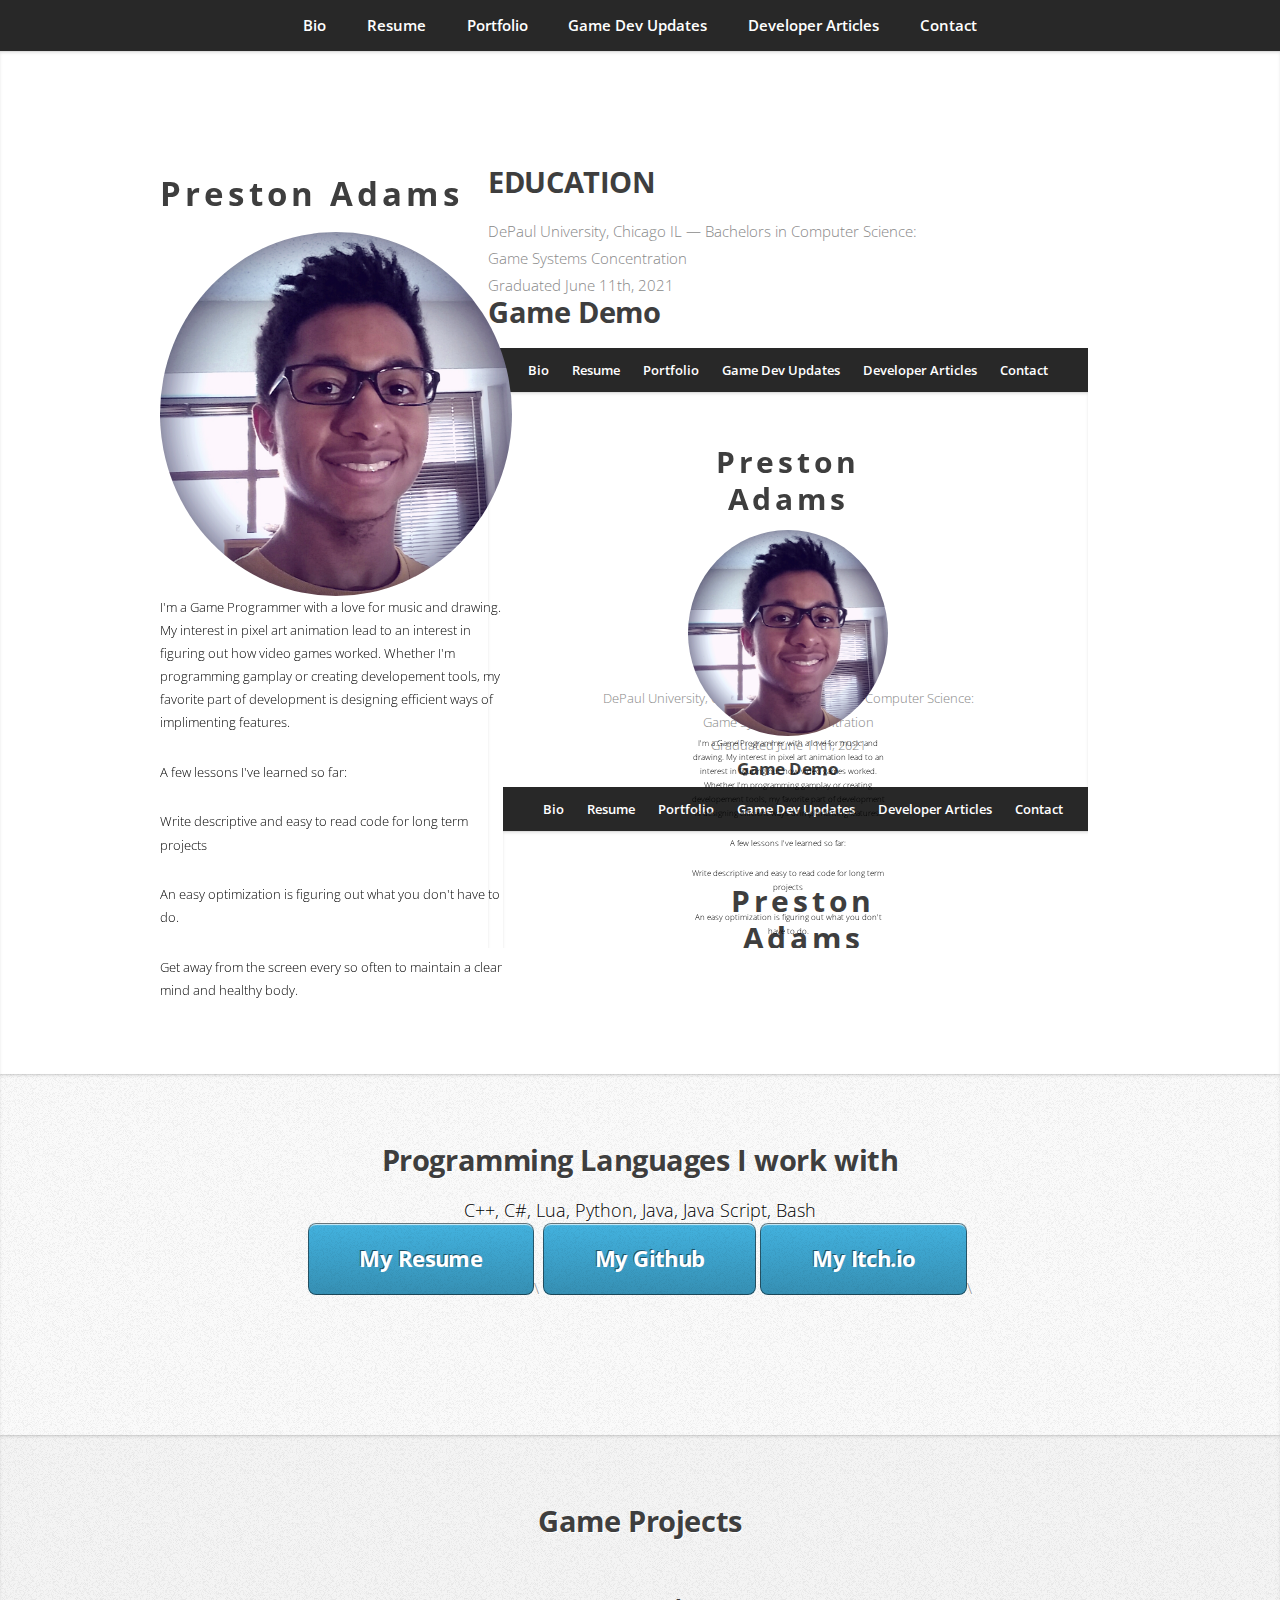
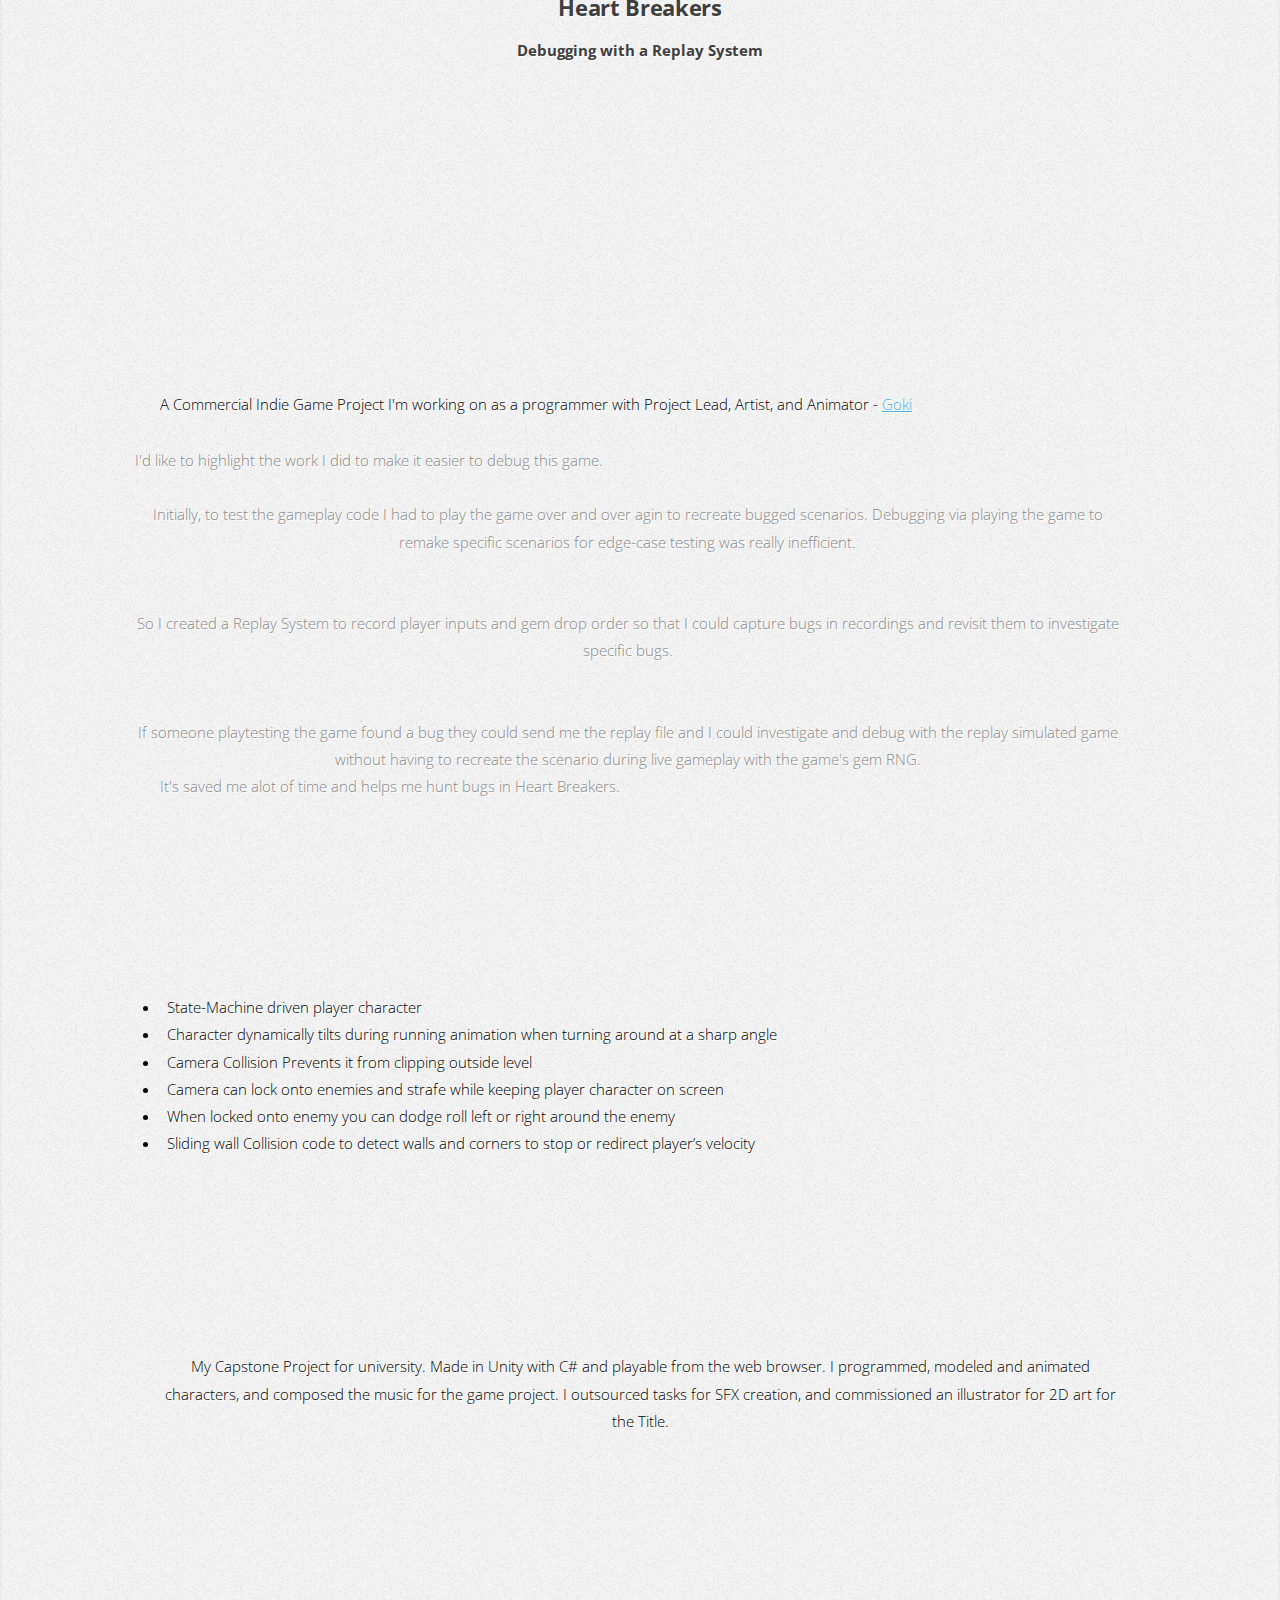
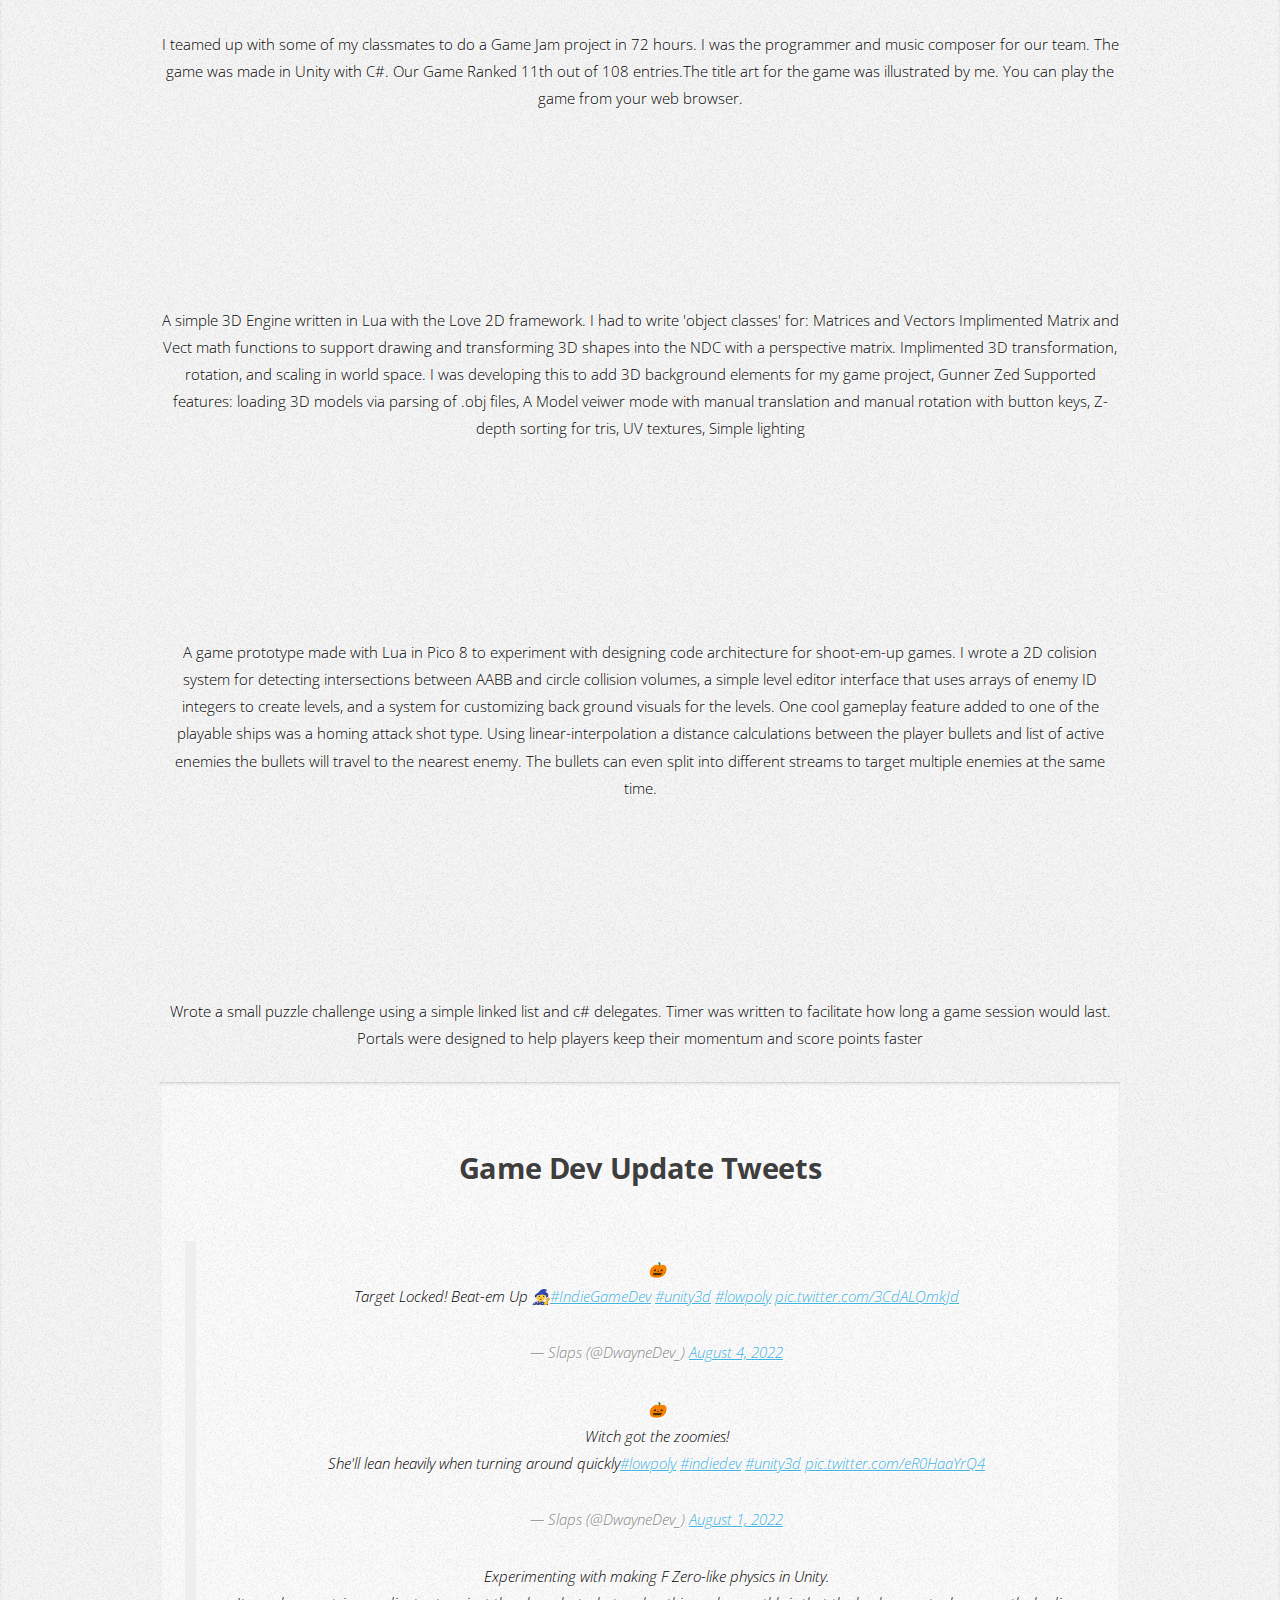
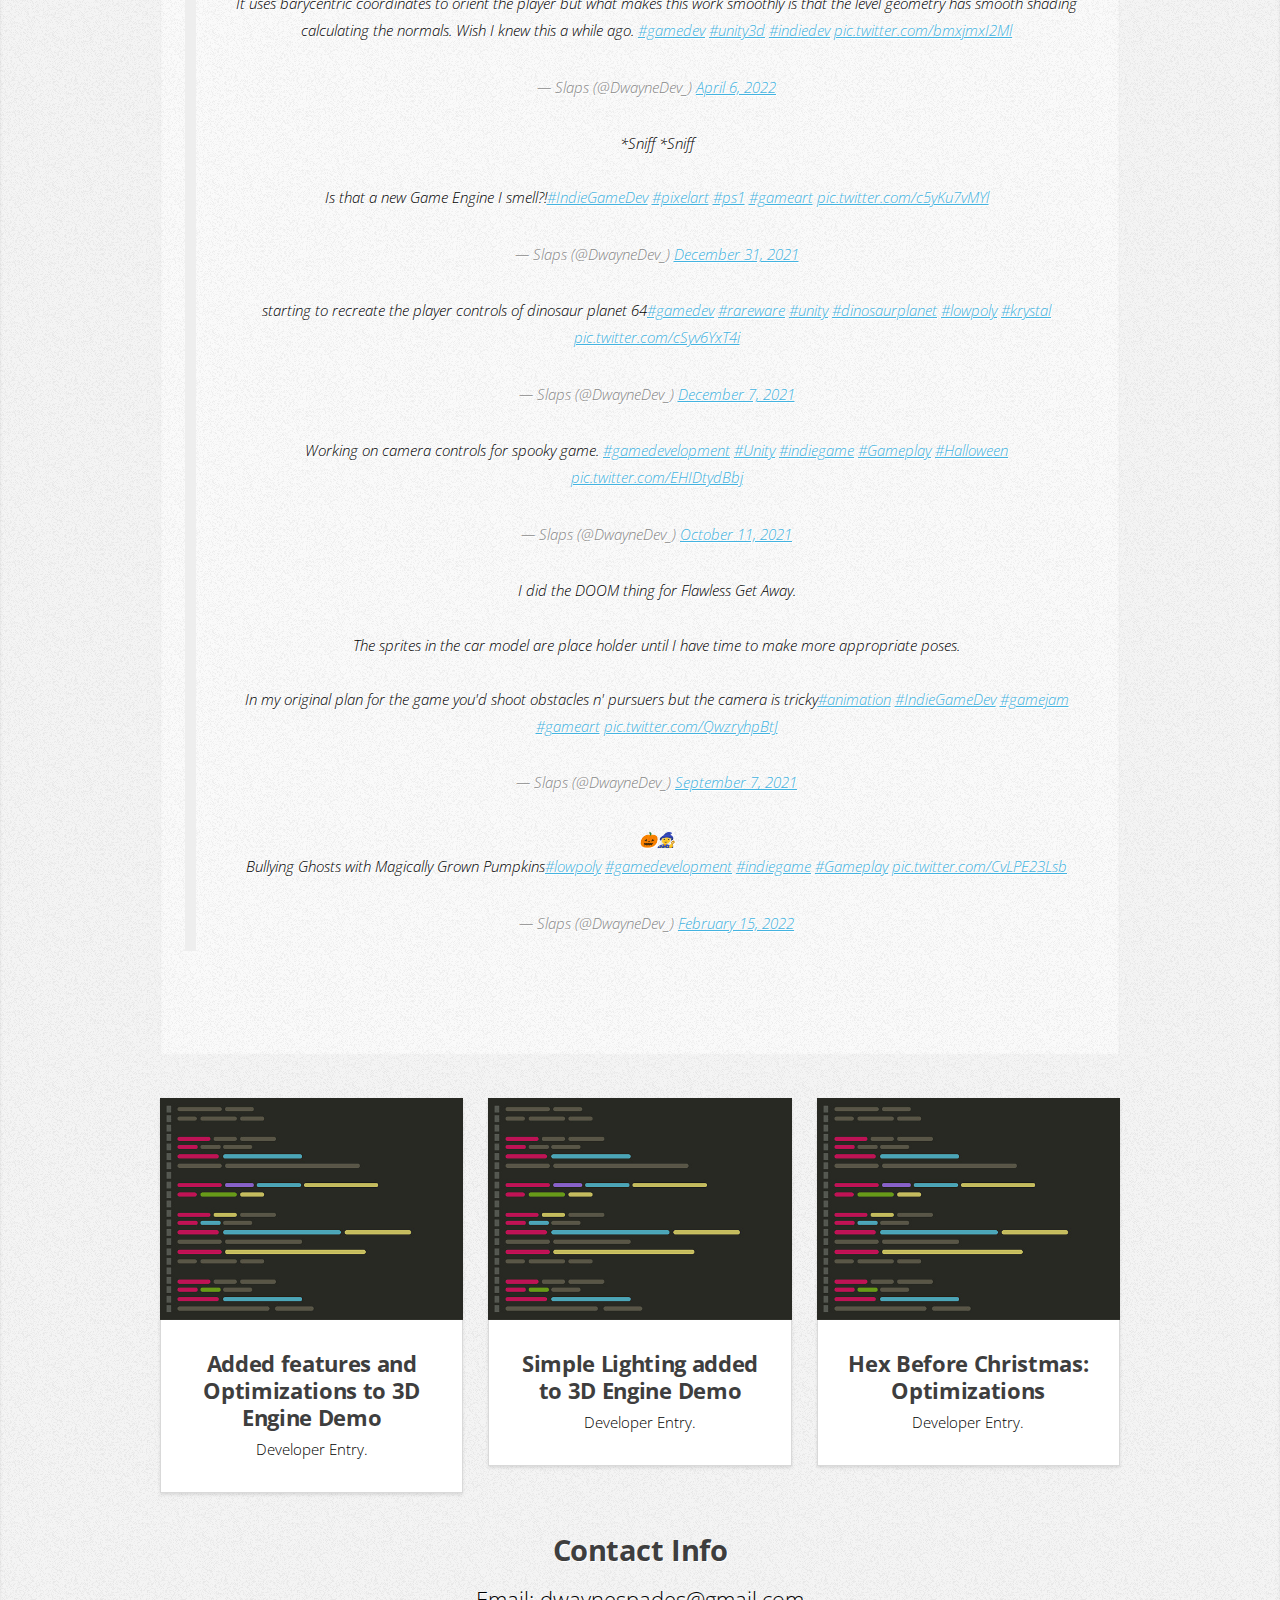
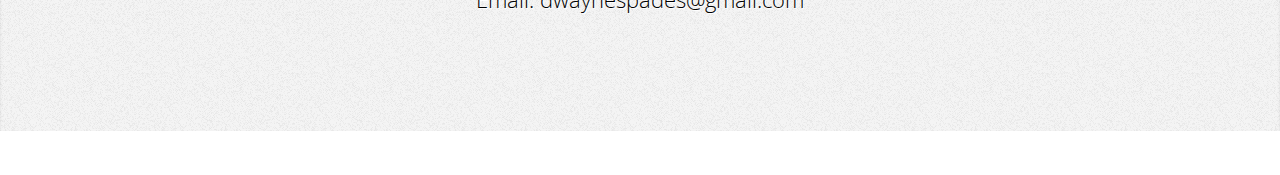
==== commit d7ceb95d: "updating link" ====
--- a/index.html
+++ b/index.html
@@ -109,7 +109,7 @@
 										<p></p>
 										<p></p>
 										<p style="text-align:left;">
-											A Commercial Indie Game Porject I'm working on as a programmer with Project Lead, Artist, and Animator - Goki <link rel="stylesheet" href="https://twitter.com/Gokiberri">
+											A Commercial Indie Game Project I'm working on as a programmer with Project Lead, Artist, and Animator - <a href="https://twitter.com/Gokiberri">Goki</a>
 											<p></p>
 											I'd like to highlight the work I did to make it easier to debug this game. 
 											<p></p>
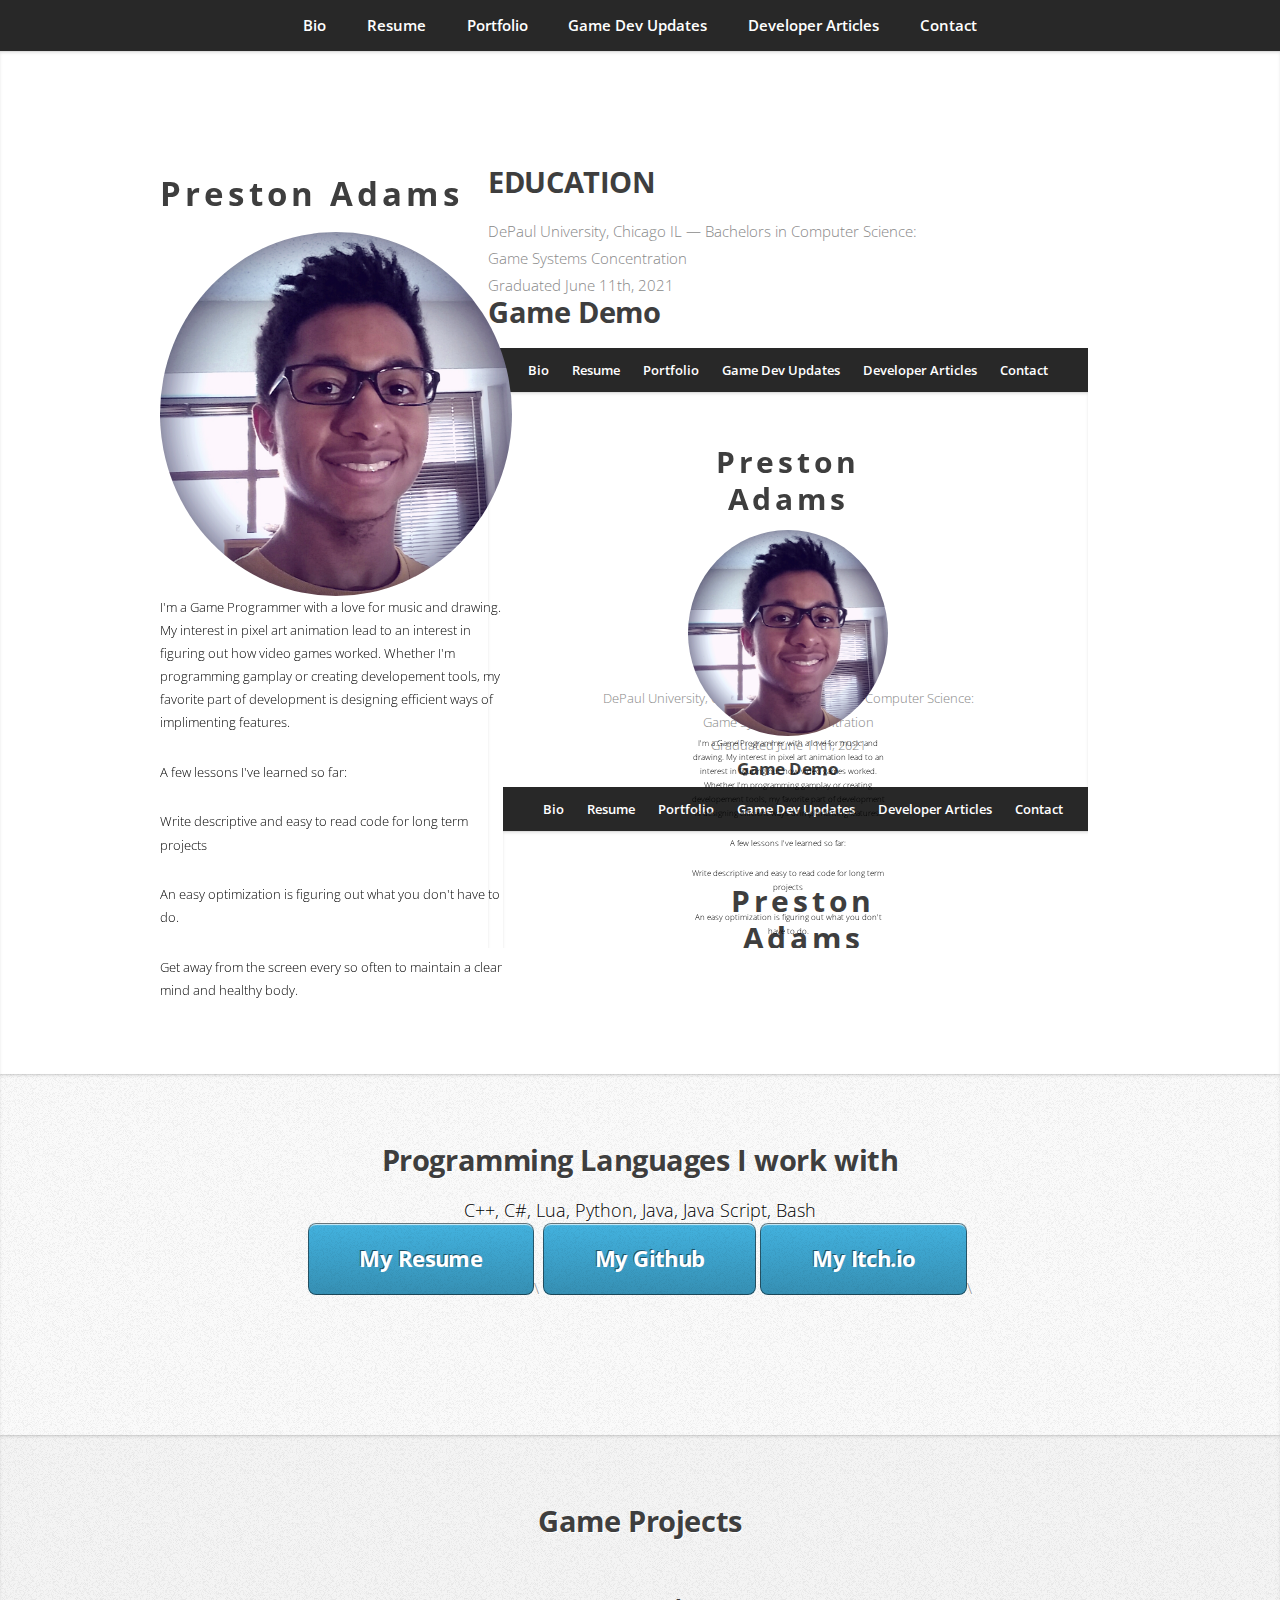
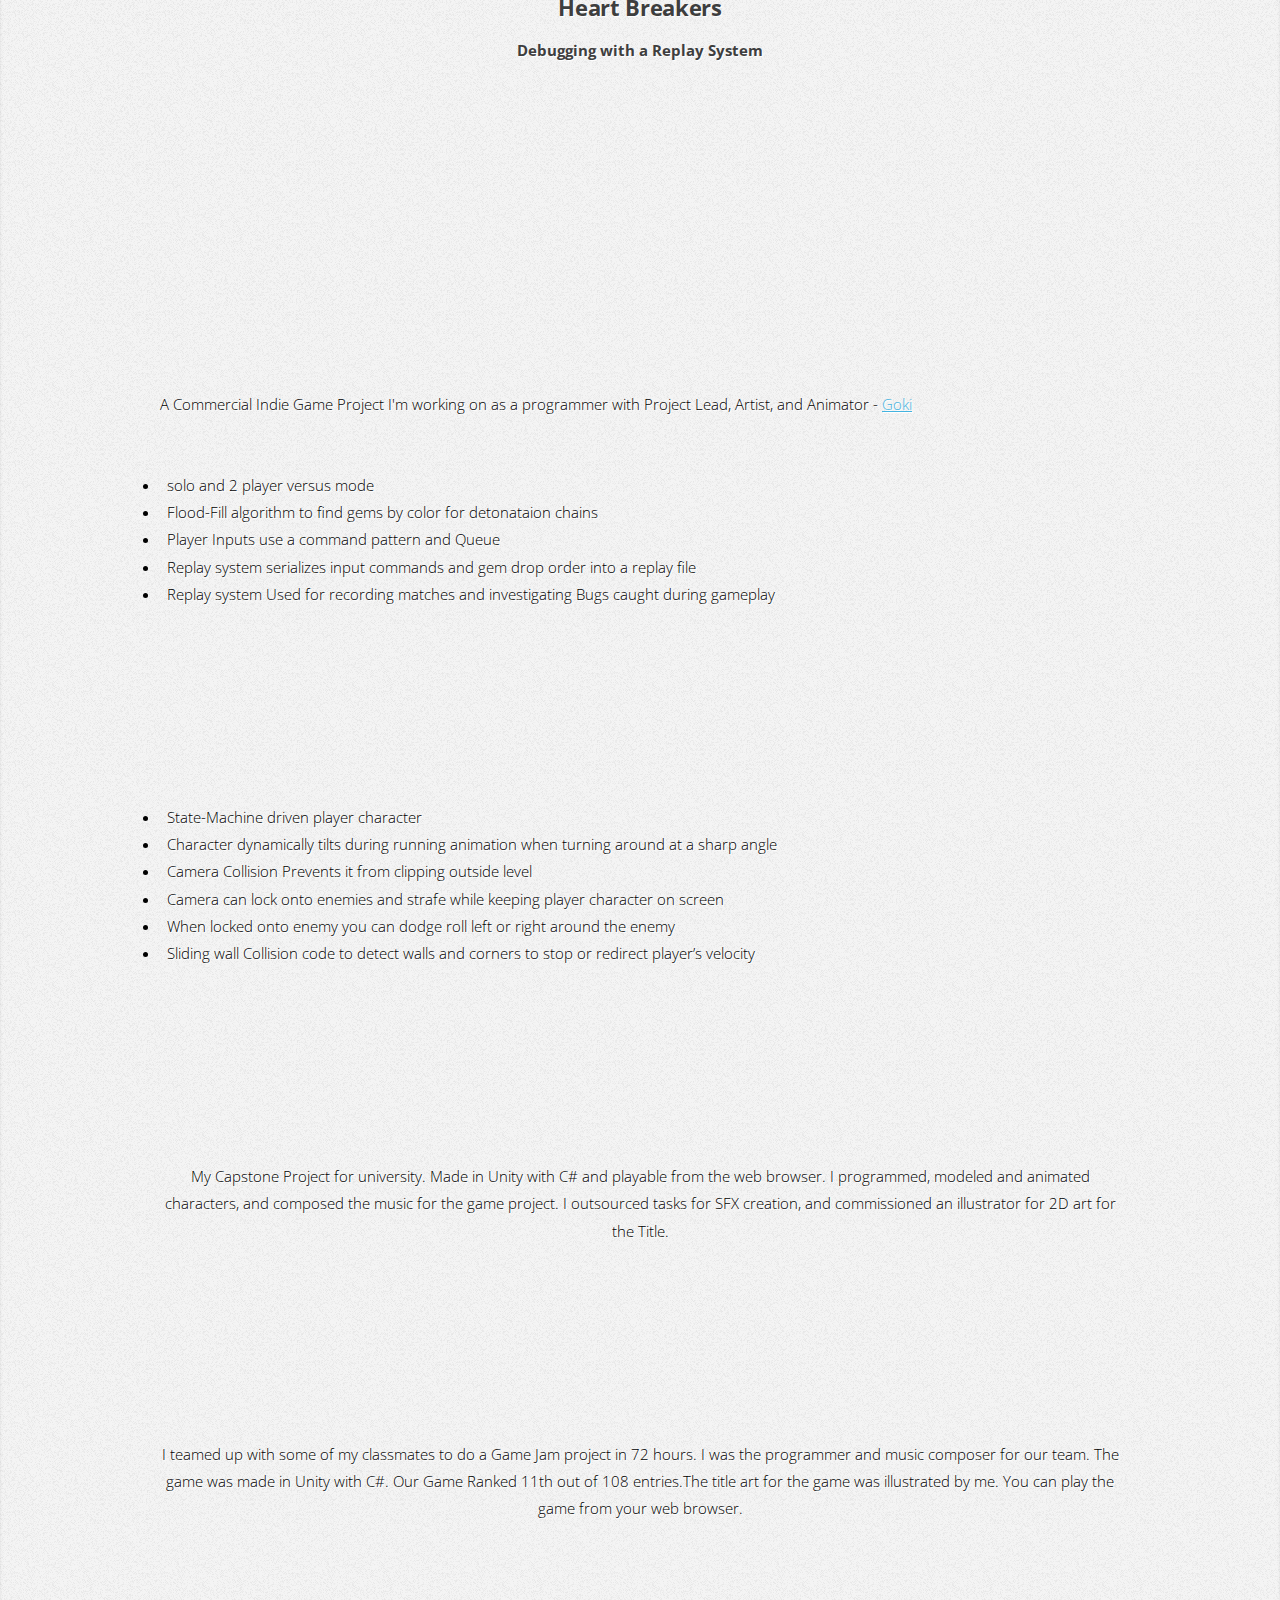
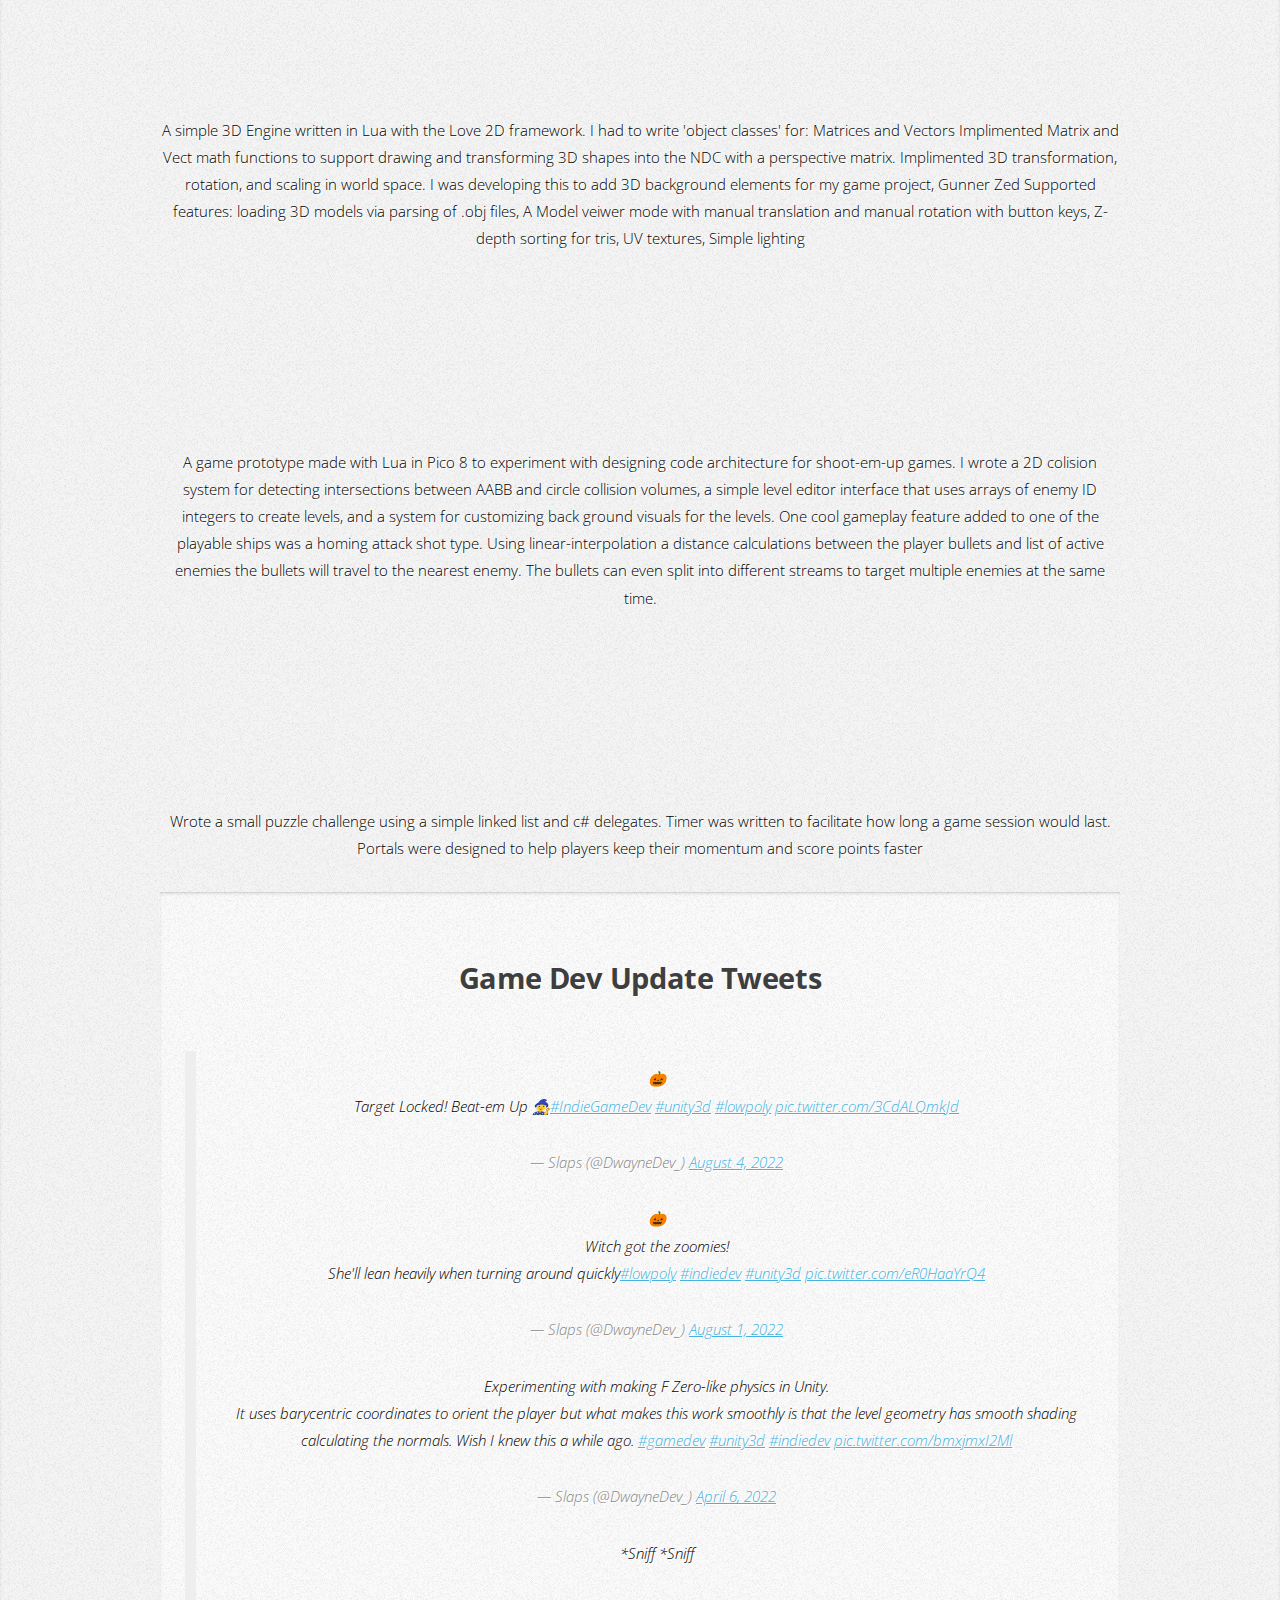
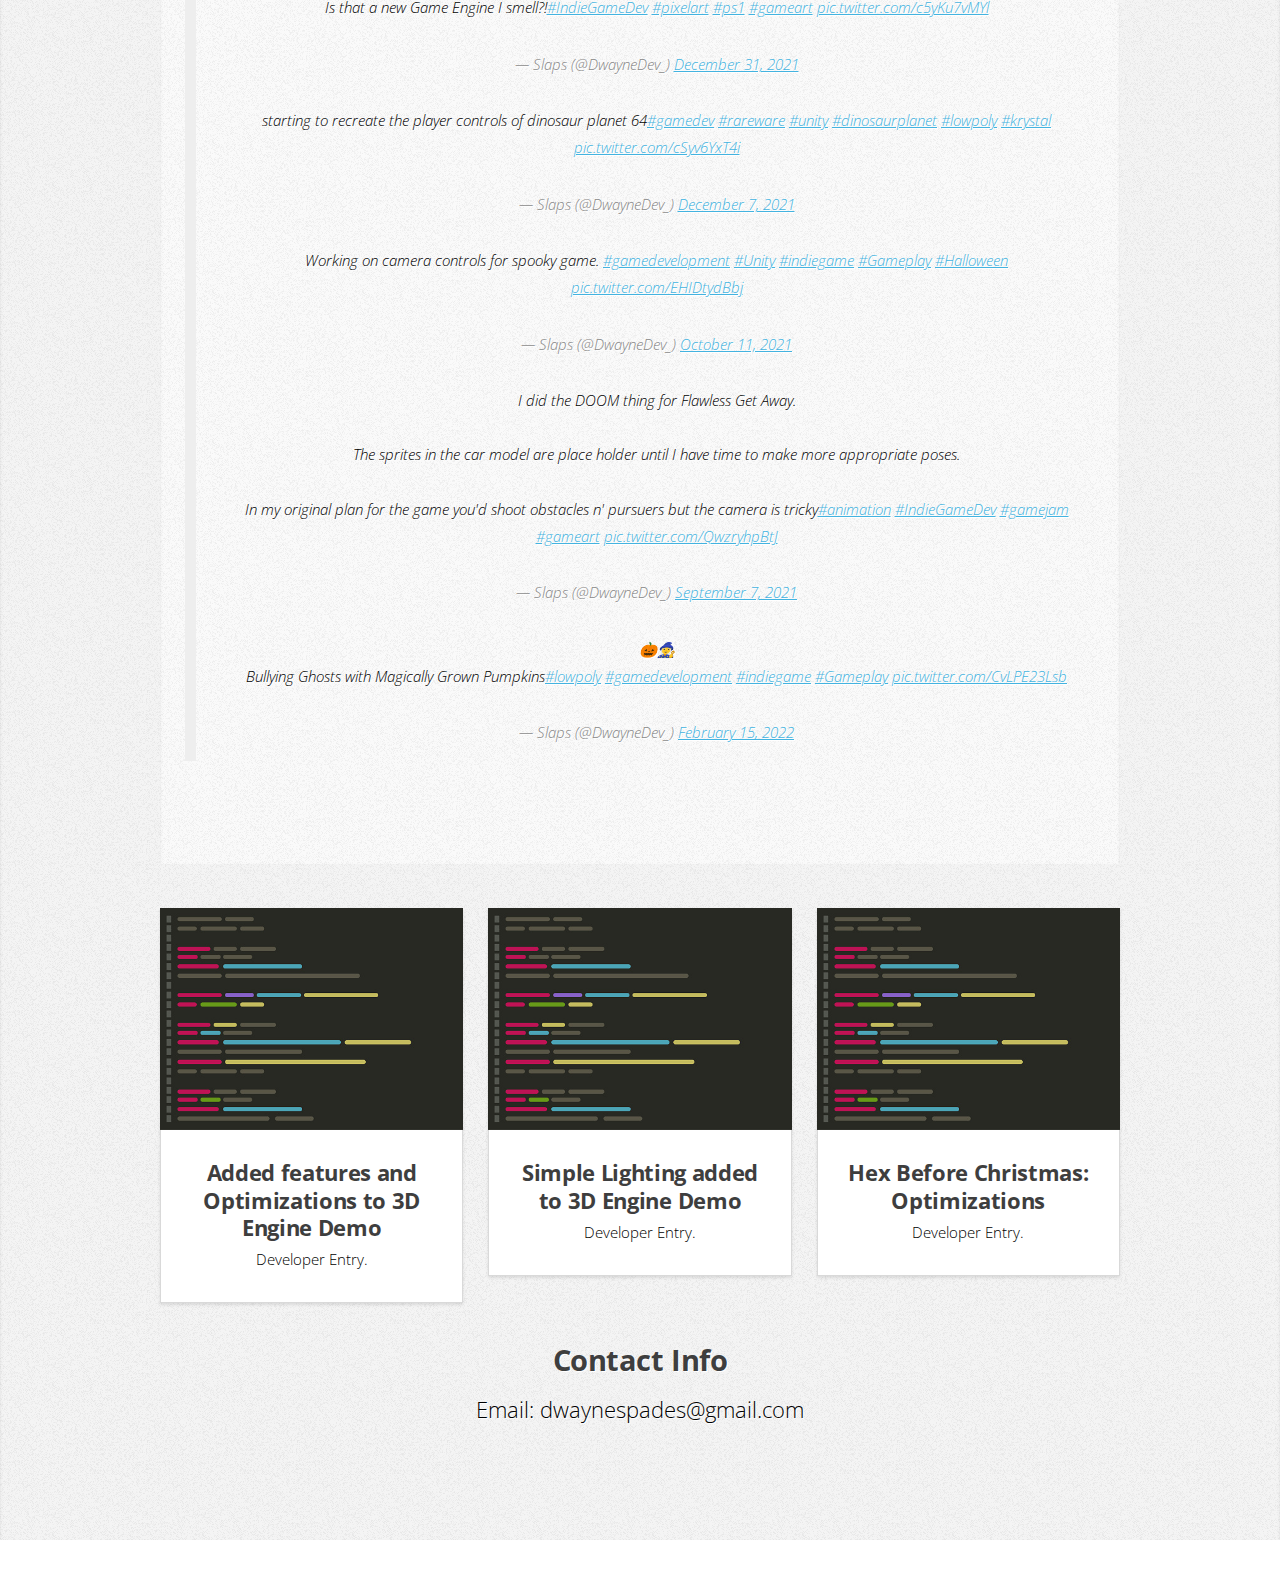
==== commit a740dca5: "updating Heart Breakers text" ====
--- a/index.html
+++ b/index.html
@@ -108,21 +108,17 @@
 										 frameborder="0" allow="accelerometer; autoplay; clipboard-write; encrypted-media; gyroscope; picture-in-picture" allowfullscreen></iframe>
 										<p></p>
 										<p></p>
-										<p style="text-align:left;">
-											A Commercial Indie Game Project I'm working on as a programmer with Project Lead, Artist, and Animator - <a href="https://twitter.com/Gokiberri">Goki</a>
-											<p></p>
-											I'd like to highlight the work I did to make it easier to debug this game. 
-											<p></p>
-											Initially, to test the gameplay code I had to play the game over and over agin to recreate bugged scenarios.
-											Debugging via playing the game to remake specific scenarios for edge-case testing was really inefficient.
-											<p></p>
-											So I created a Replay System to record player inputs and gem drop order so that I could capture bugs in recordings and revisit them to investigate specific bugs.
-											<p></p>
-											If someone playtesting the game found a bug they could send me the replay file and I could investigate and debug with the replay simulated game
-											without having to recreate the scenario during live gameplay with the game's gem RNG. 
-											<p></p>
-											It's saved me alot of time and helps me hunt bugs in Heart Breakers.
-										</p>
+										<p>
+										A Commercial Indie Game Project I'm working on as a programmer with Project Lead, Artist, and Animator - <a href="https://twitter.com/Gokiberri">Goki</a>
+										</p>
+										<ul style="text-align:left;">
+											<li style="text-align:left;">solo and 2 player versus mode</li>
+											<li style="text-align:left;">Flood-Fill algorithm to find gems by color for detonataion chains</li>
+											<li style="text-align:left;">Player Inputs use a command pattern and Queue</li>
+											<li style="text-align:left;">Replay system serializes input commands and gem drop order into a replay file</li>
+											<li style="text-align:left;">Replay system Used for recording matches and investigating Bugs caught during gameplay</li>
+										</ul>
+										
 									</div>
 
 									<div class="row">
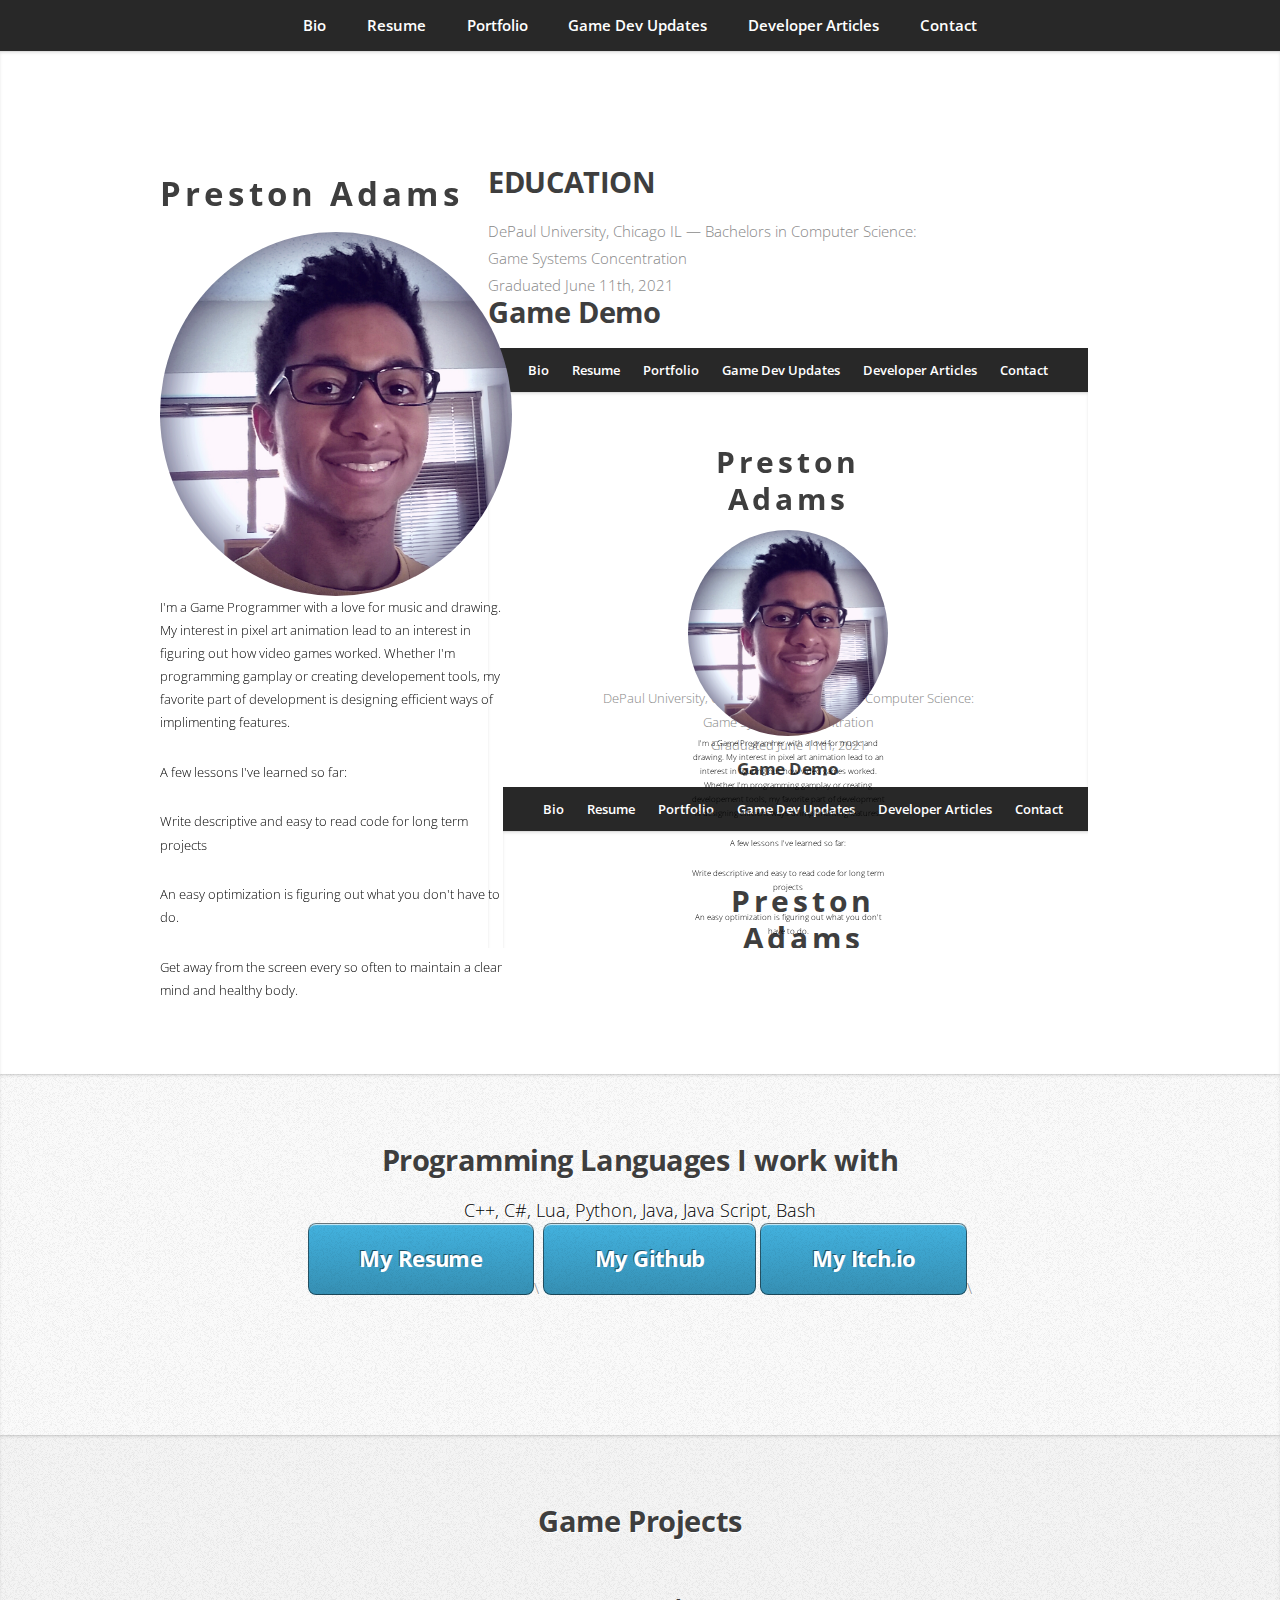
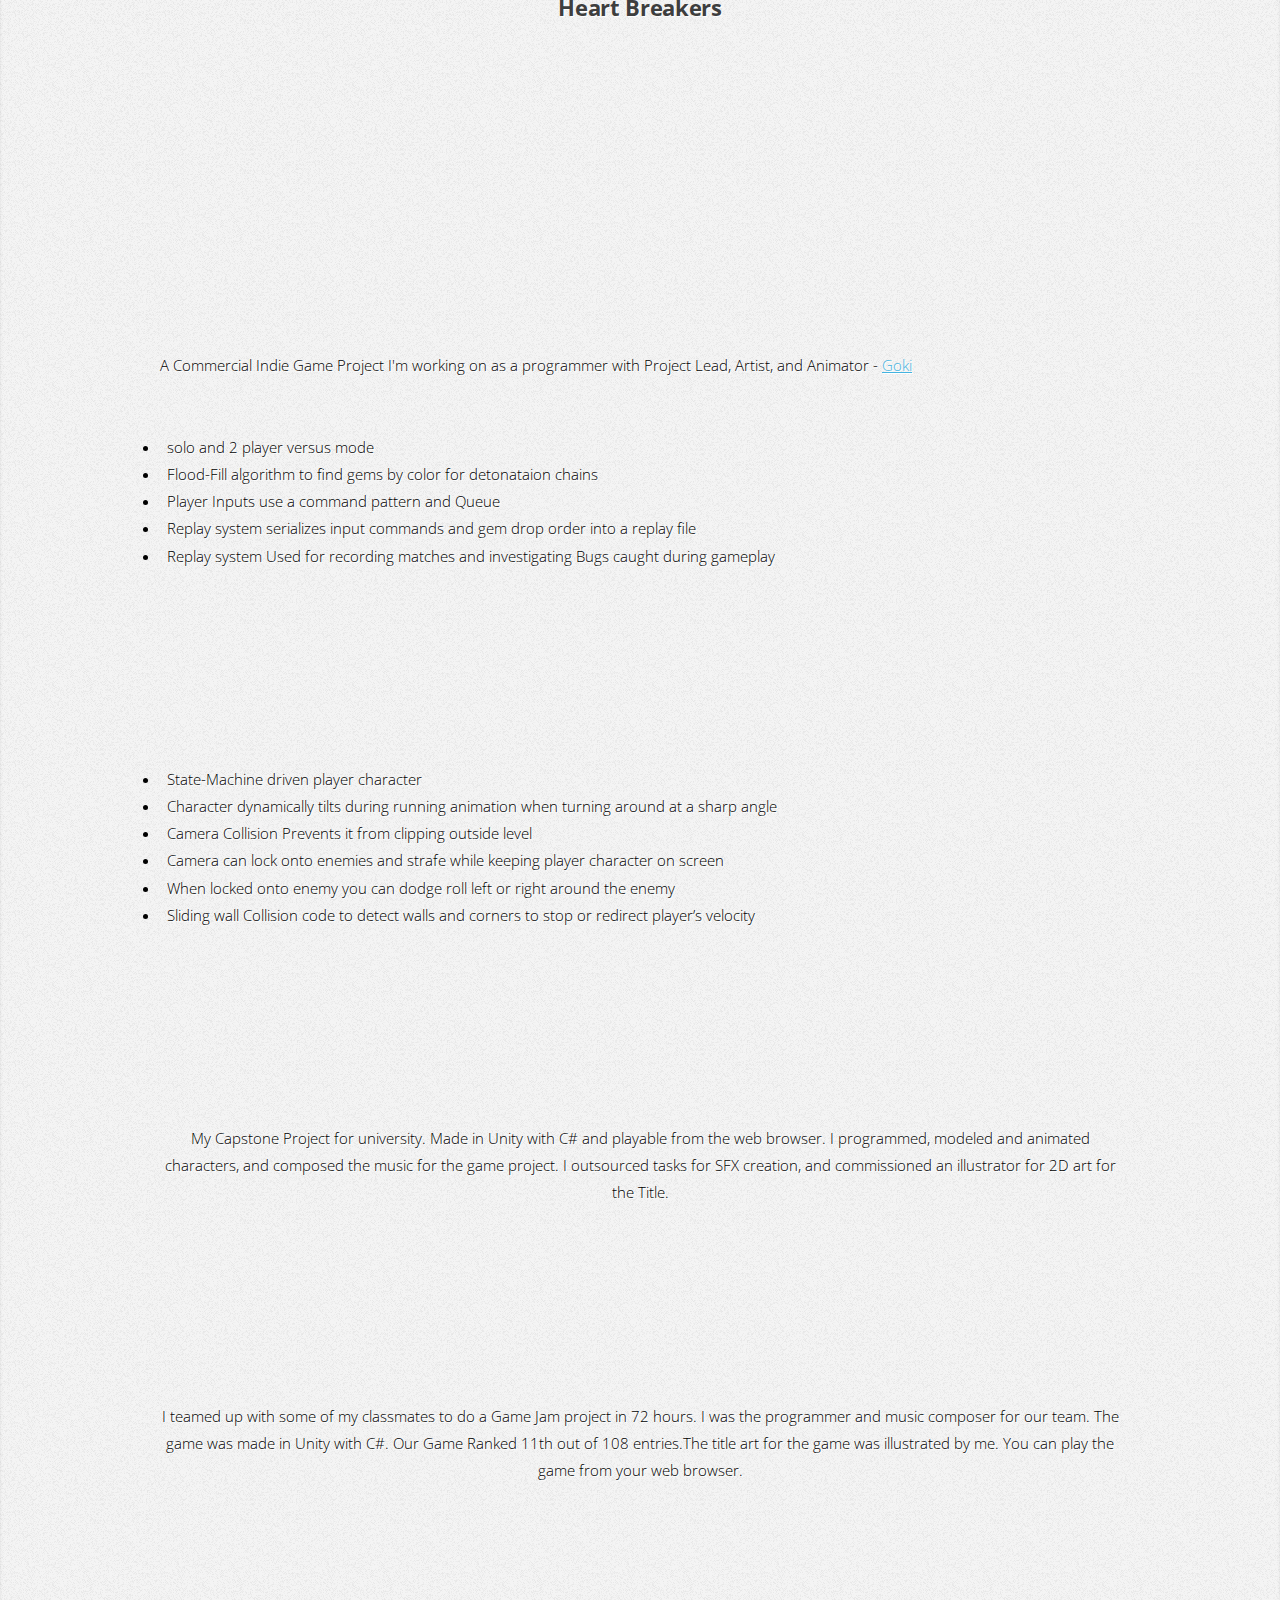
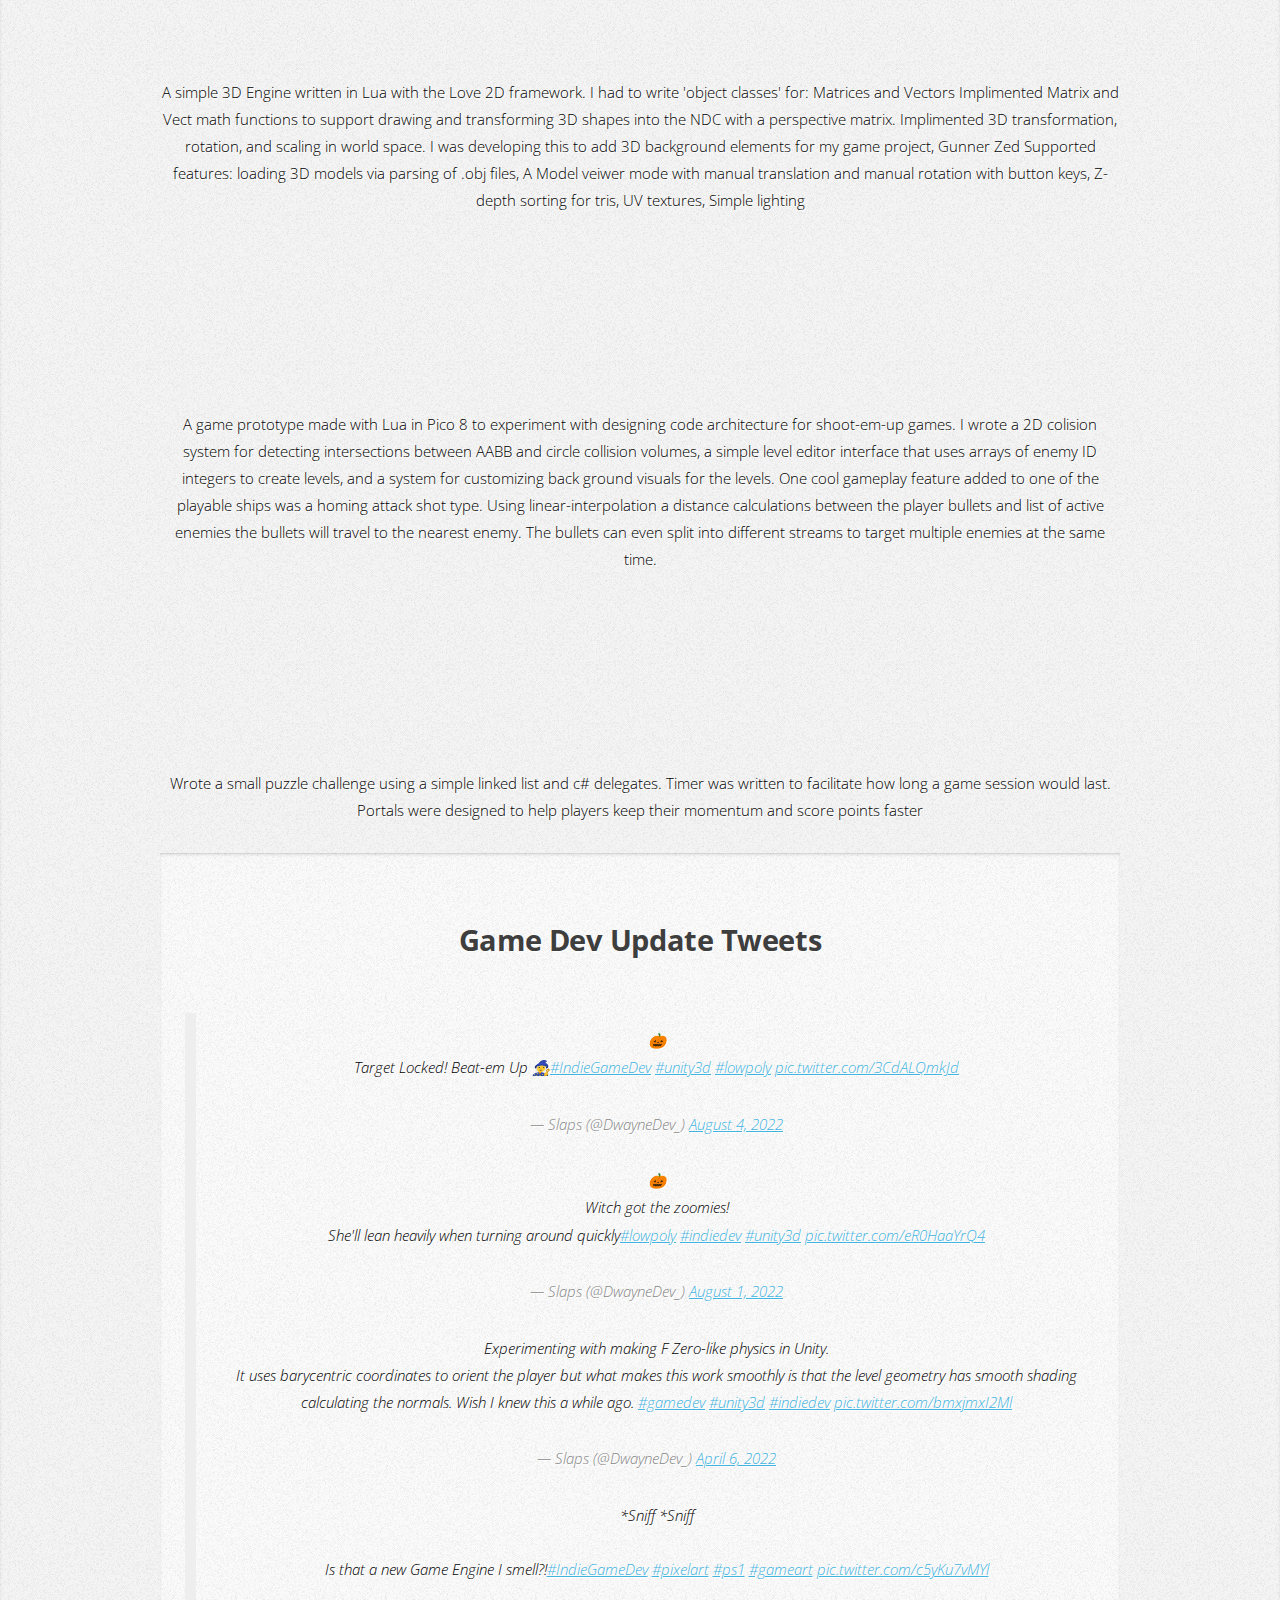
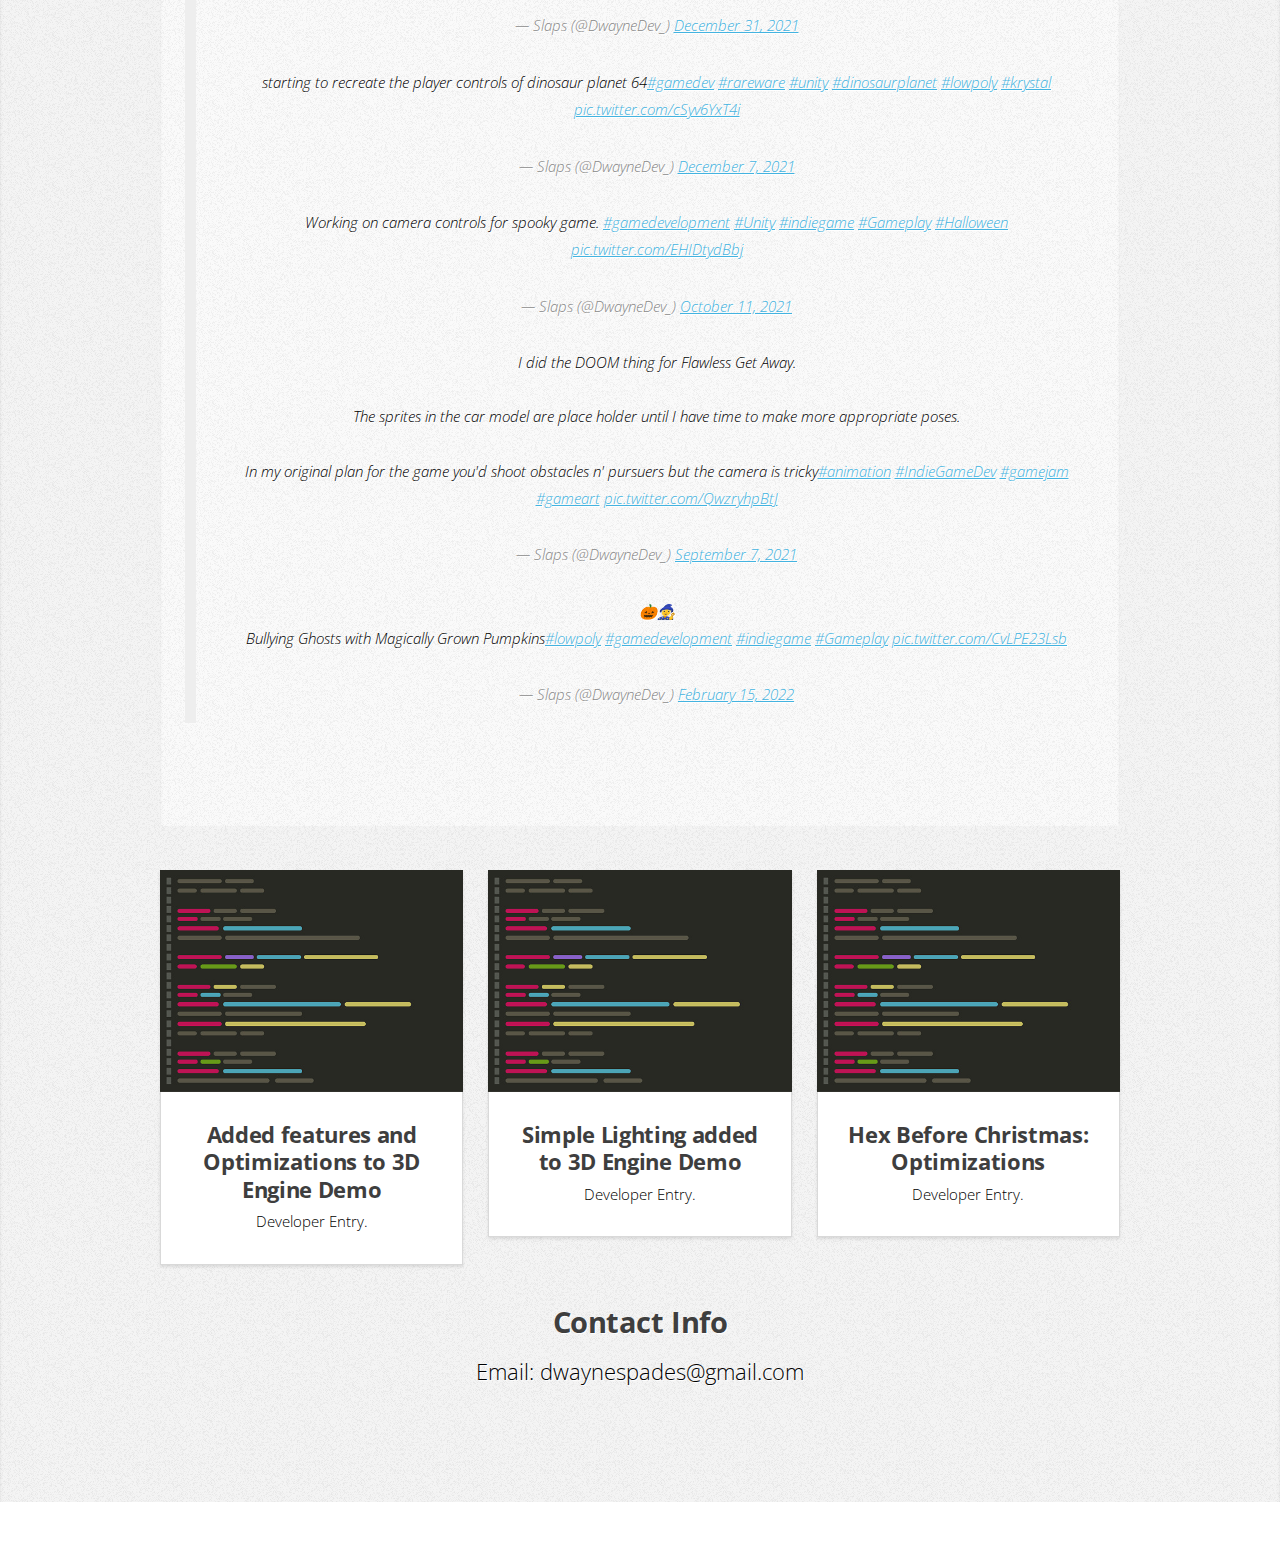
==== commit 9c0cad12: "updating text" ====
--- a/index.html
+++ b/index.html
@@ -101,11 +101,10 @@
 								</header>
 								<span>
 									<h3>Heart Breakers</h3>
-									<h4>Debugging with a Replay System</h4>
 									<div class="row">
 										
-										<iframe width="560" height="315" src="https://www.youtube-nocookie.com/embed/eIG3rRf0L-g?controls=0" title="YouTube video player"
-										 frameborder="0" allow="accelerometer; autoplay; clipboard-write; encrypted-media; gyroscope; picture-in-picture" allowfullscreen></iframe>
+										<iframe width="560" height="315" src="https://www.youtube.com/embed/6jD2KfAiUxQ" title="YouTube video player" 
+										frameborder="0" allow="accelerometer; autoplay; clipboard-write; encrypted-media; gyroscope; picture-in-picture" allowfullscreen></iframe>
 										<p></p>
 										<p></p>
 										<p>
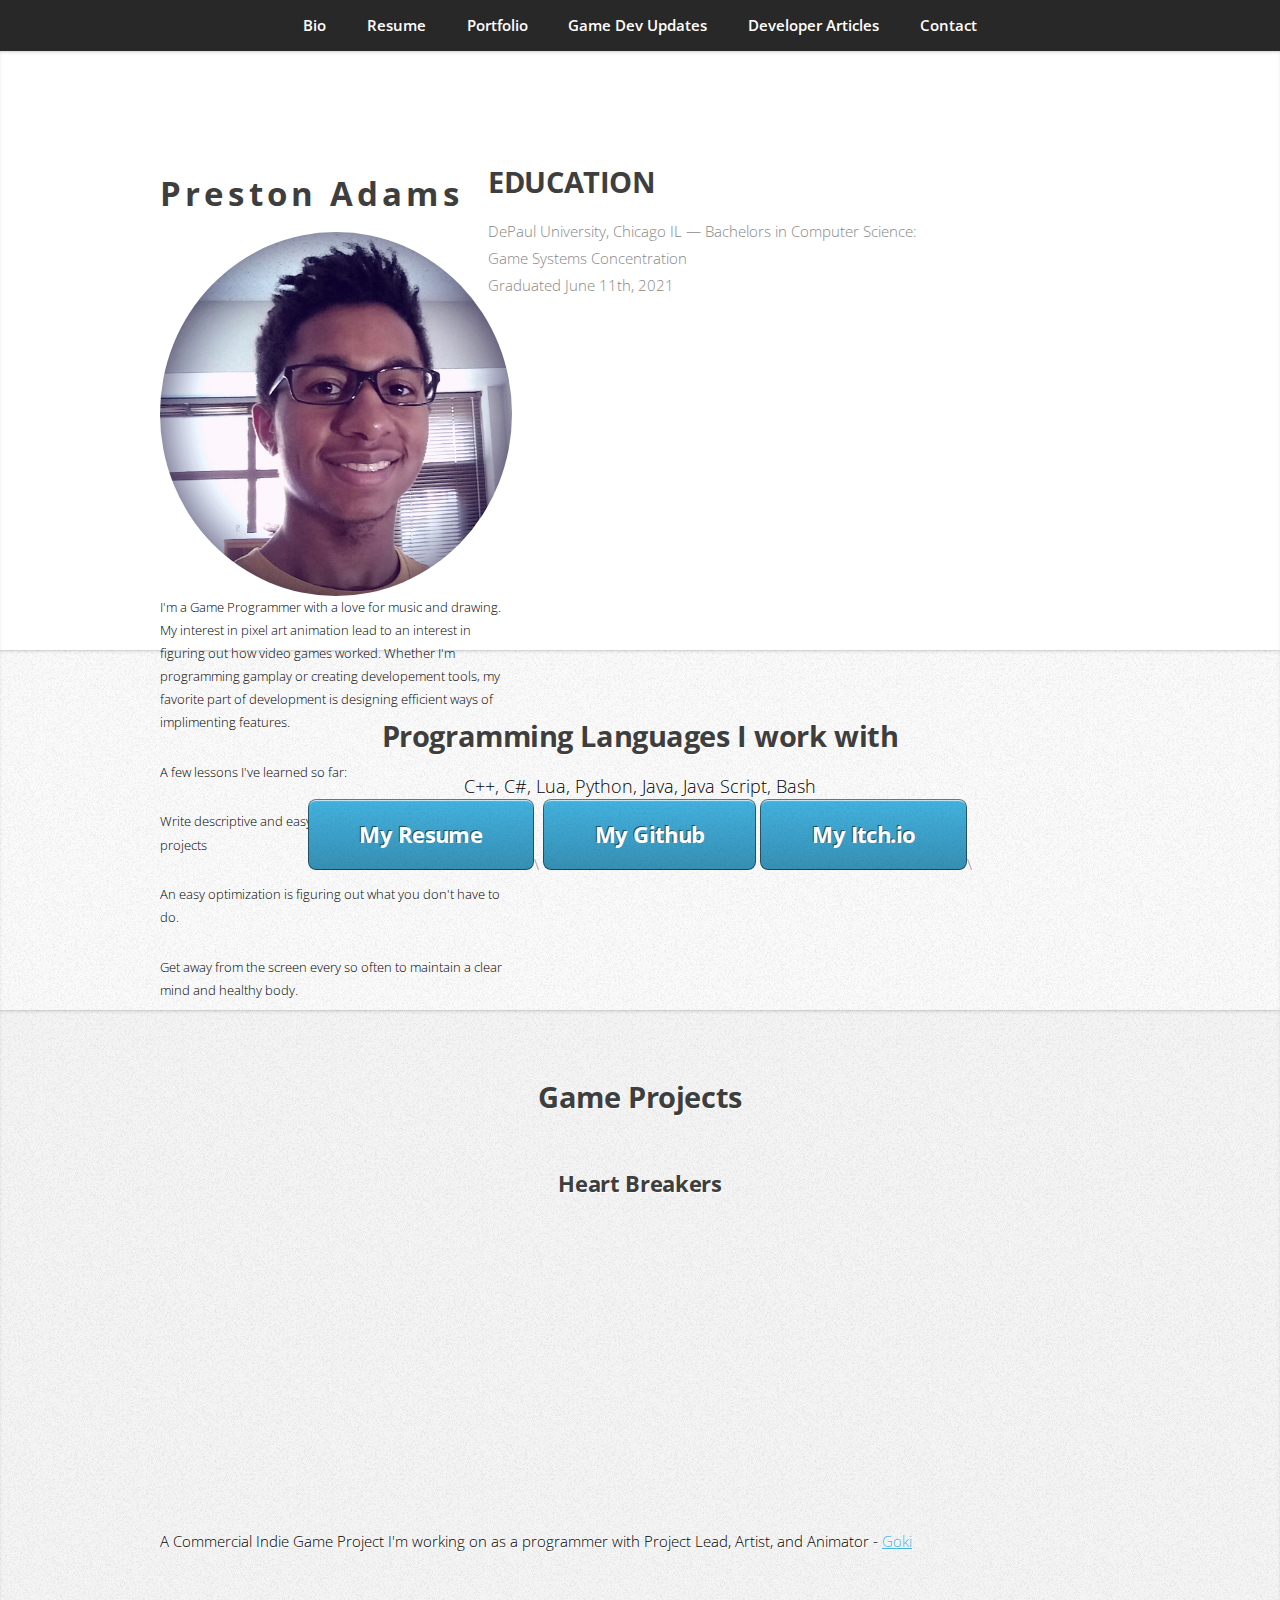
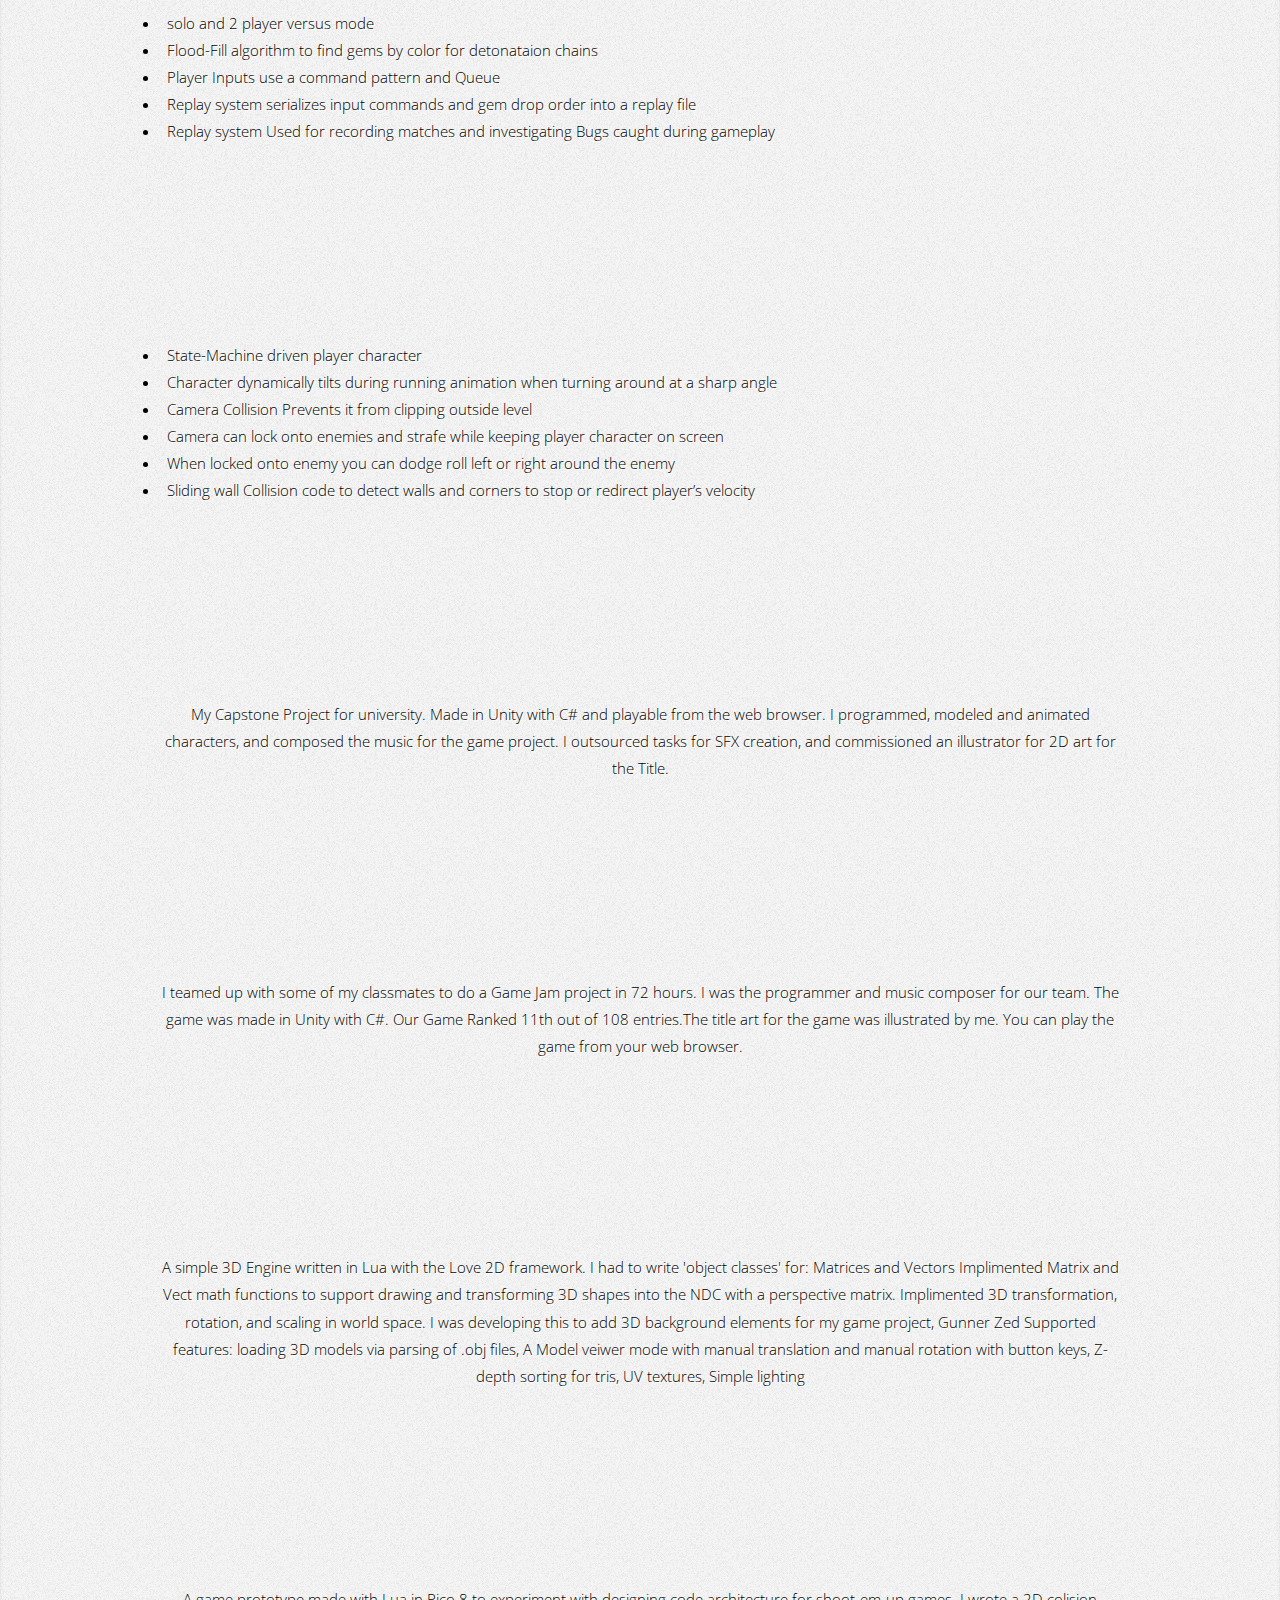
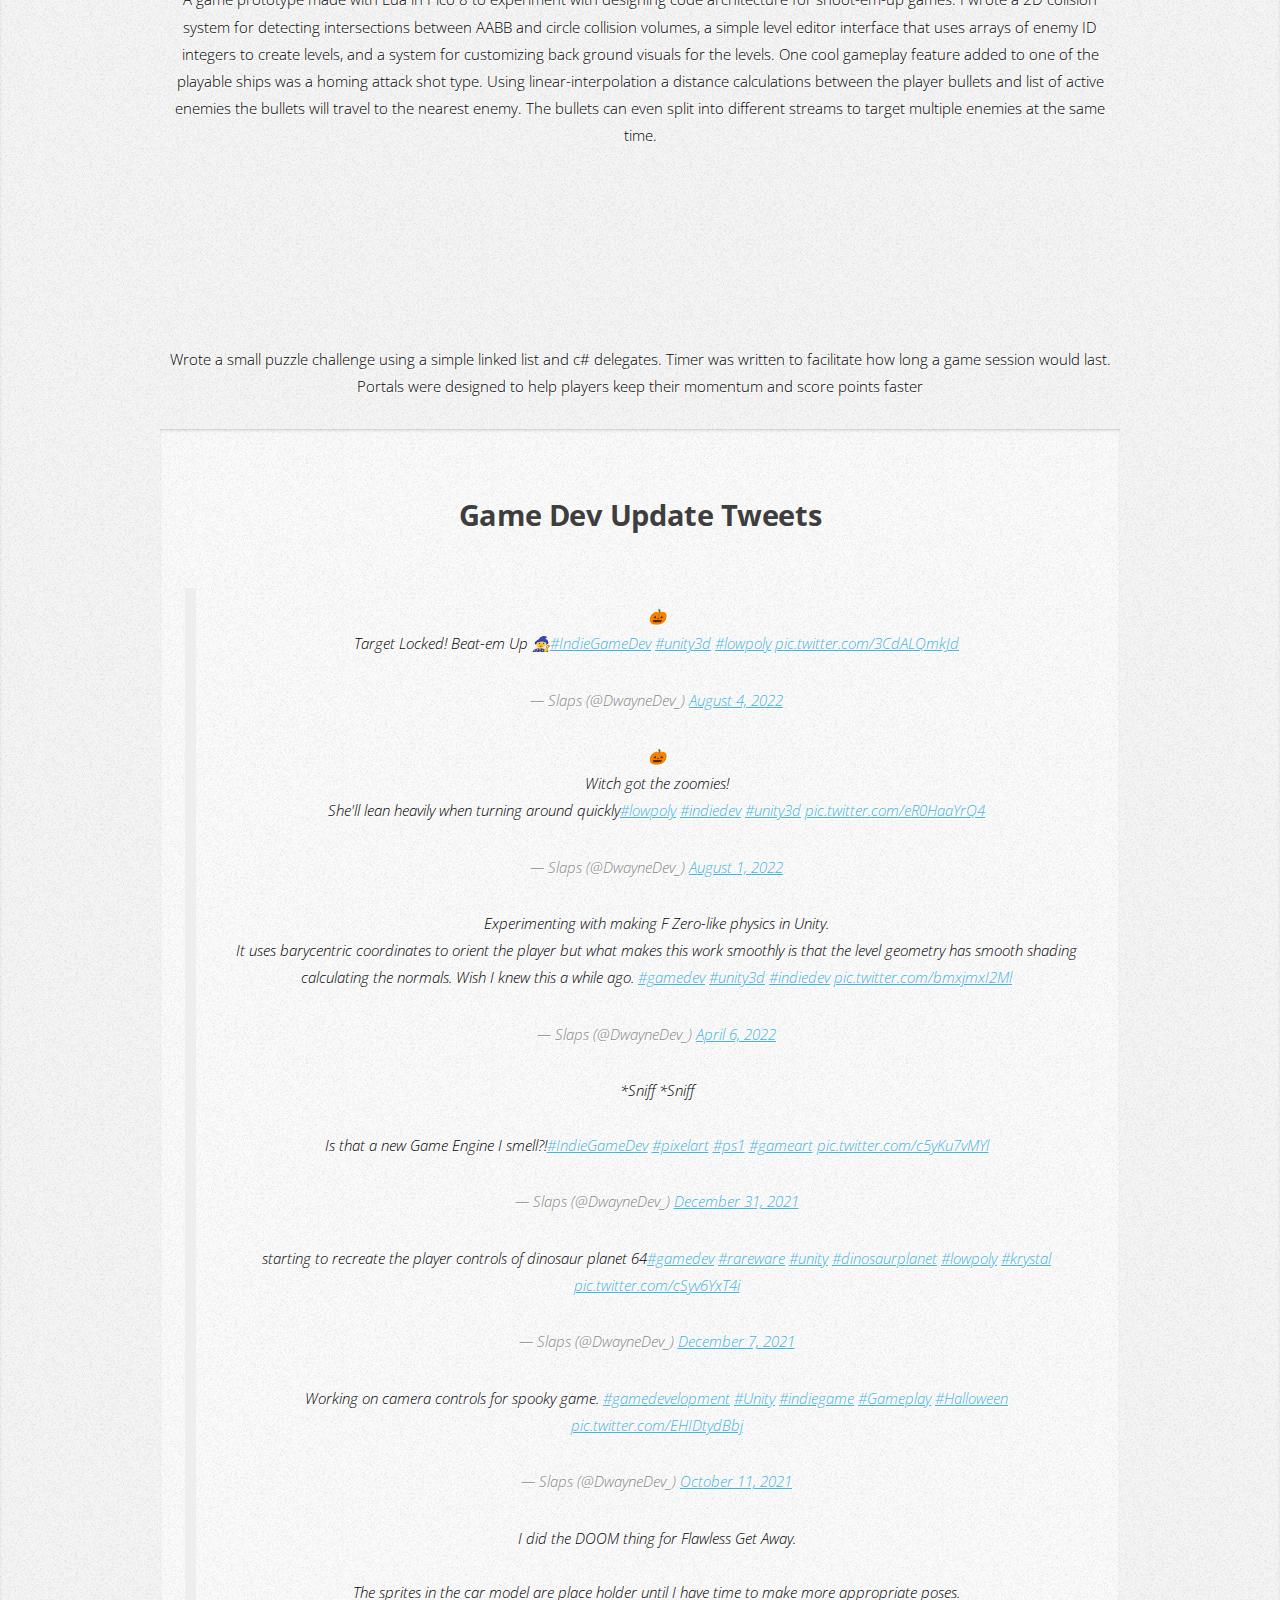
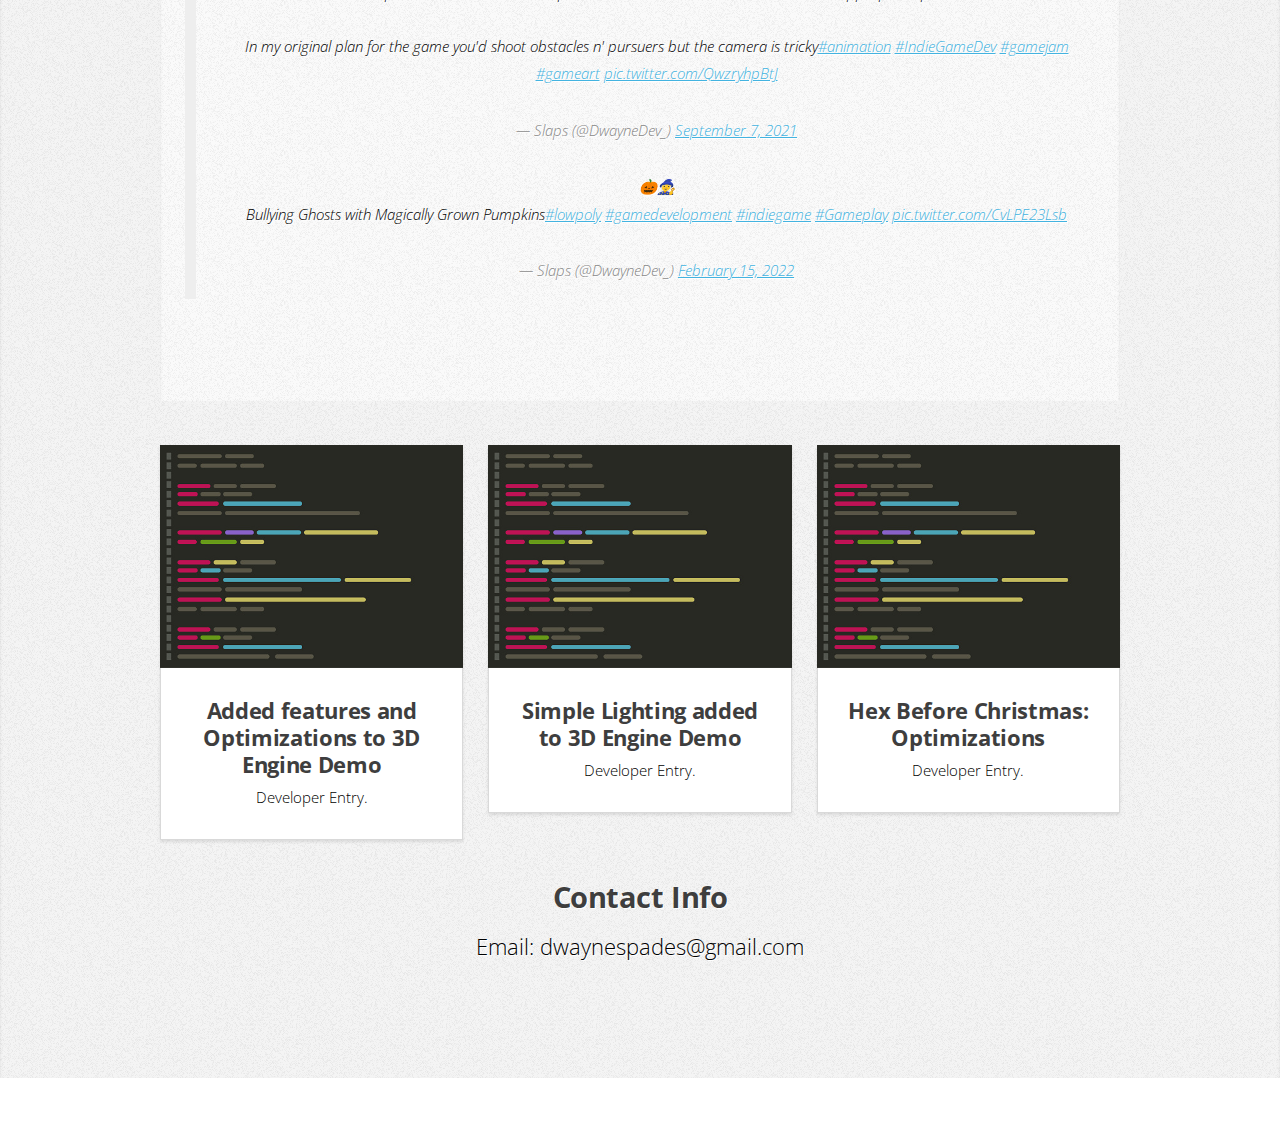
==== commit e48e13e7: "editing site" ====
--- a/index.html
+++ b/index.html
@@ -69,10 +69,7 @@
 								Graduated June 11th, 2021
 							</div>
 
-							<h2>Game Demo</h2>
-							<div class="Game Demo">
-									<iframe src="https://dwaynespades.github.io/" style="border: none;margin: 0;height: 600px; width: 600px;"></iframe>
-							</div>
+							
 						</div>
 					</div>
 
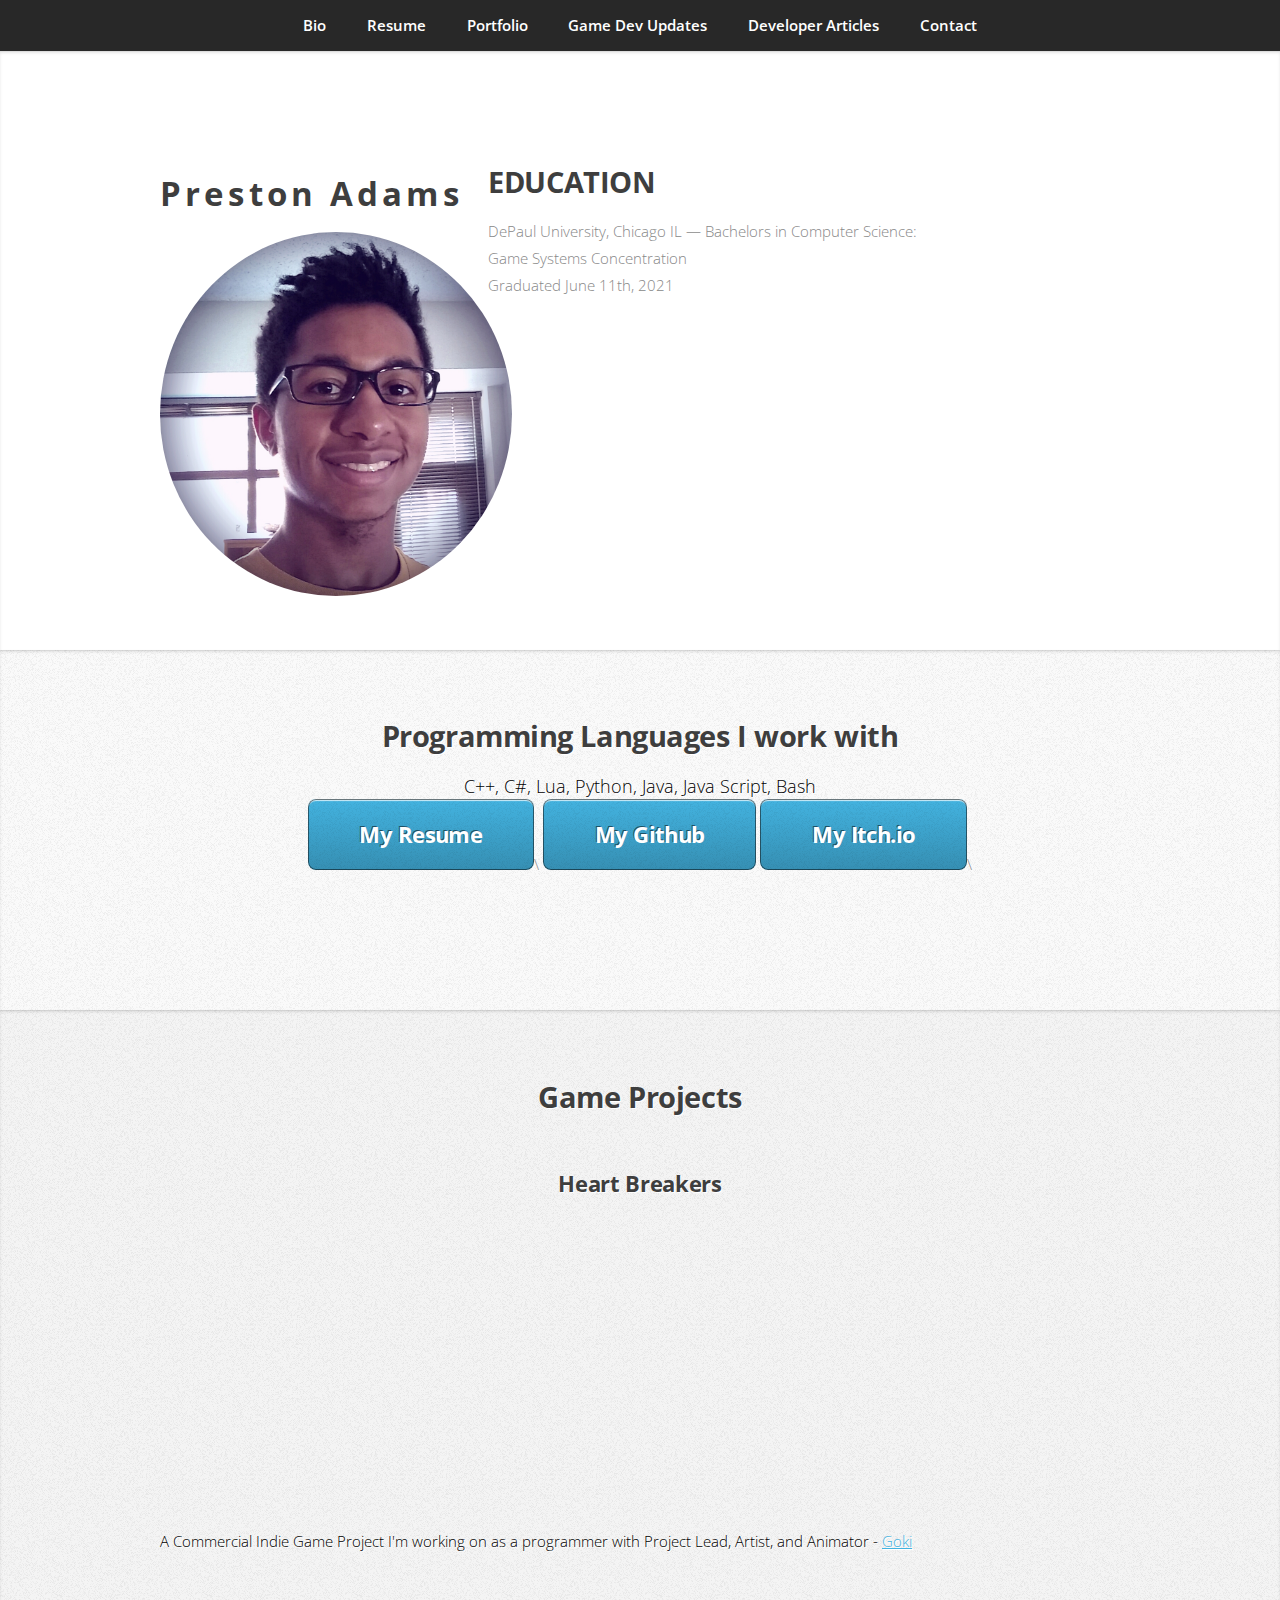
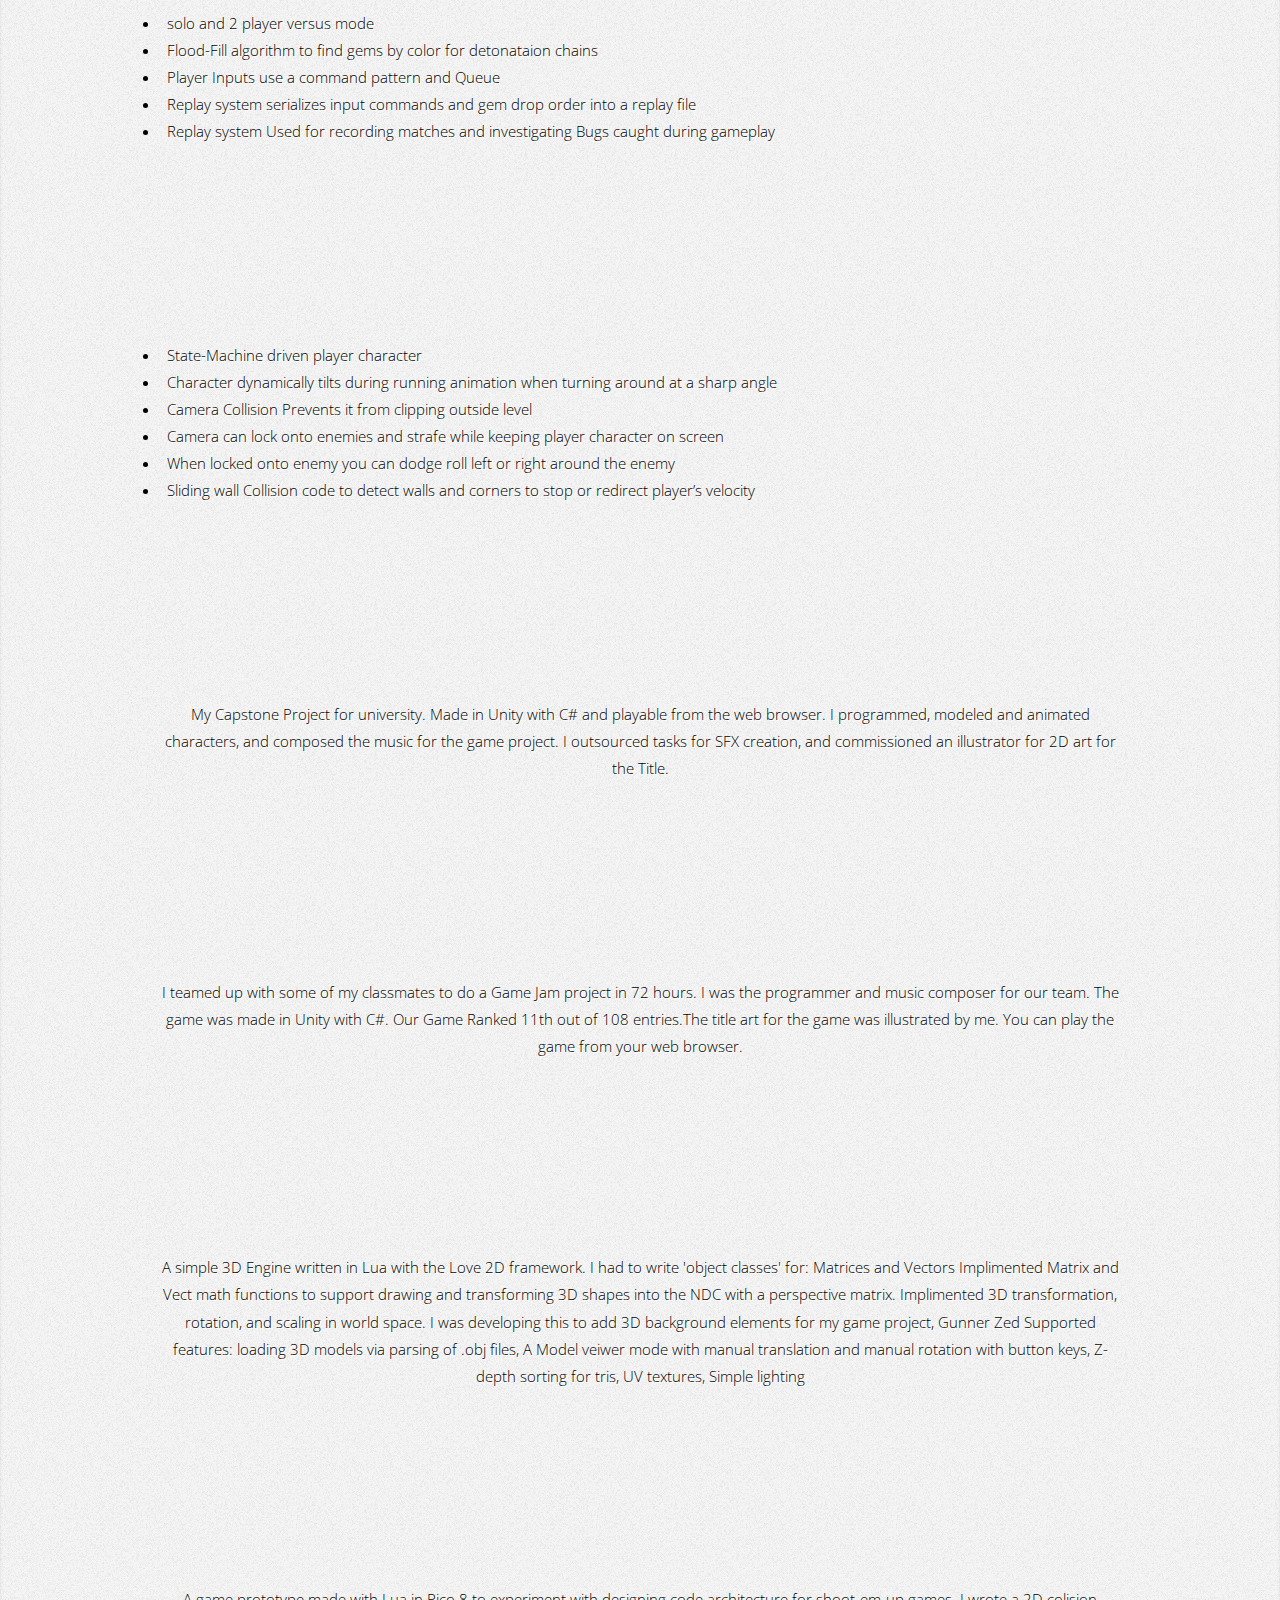
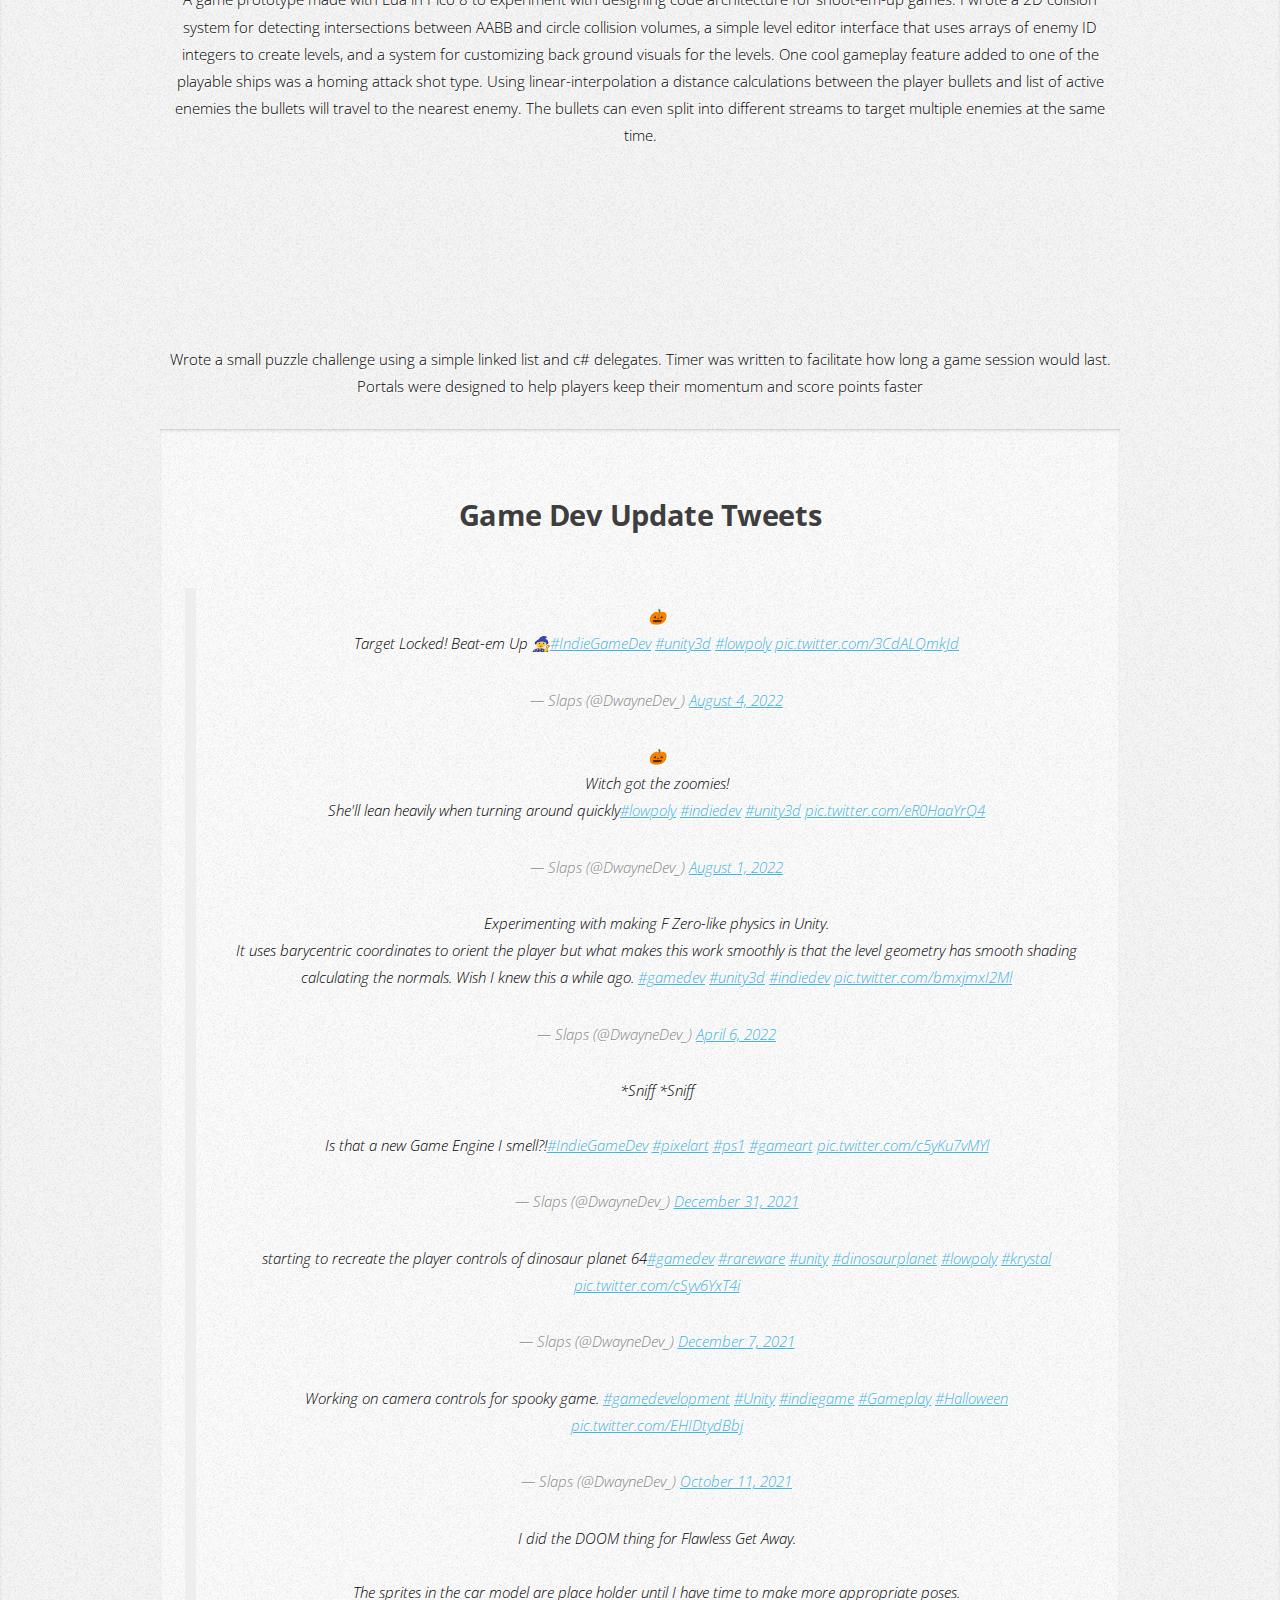
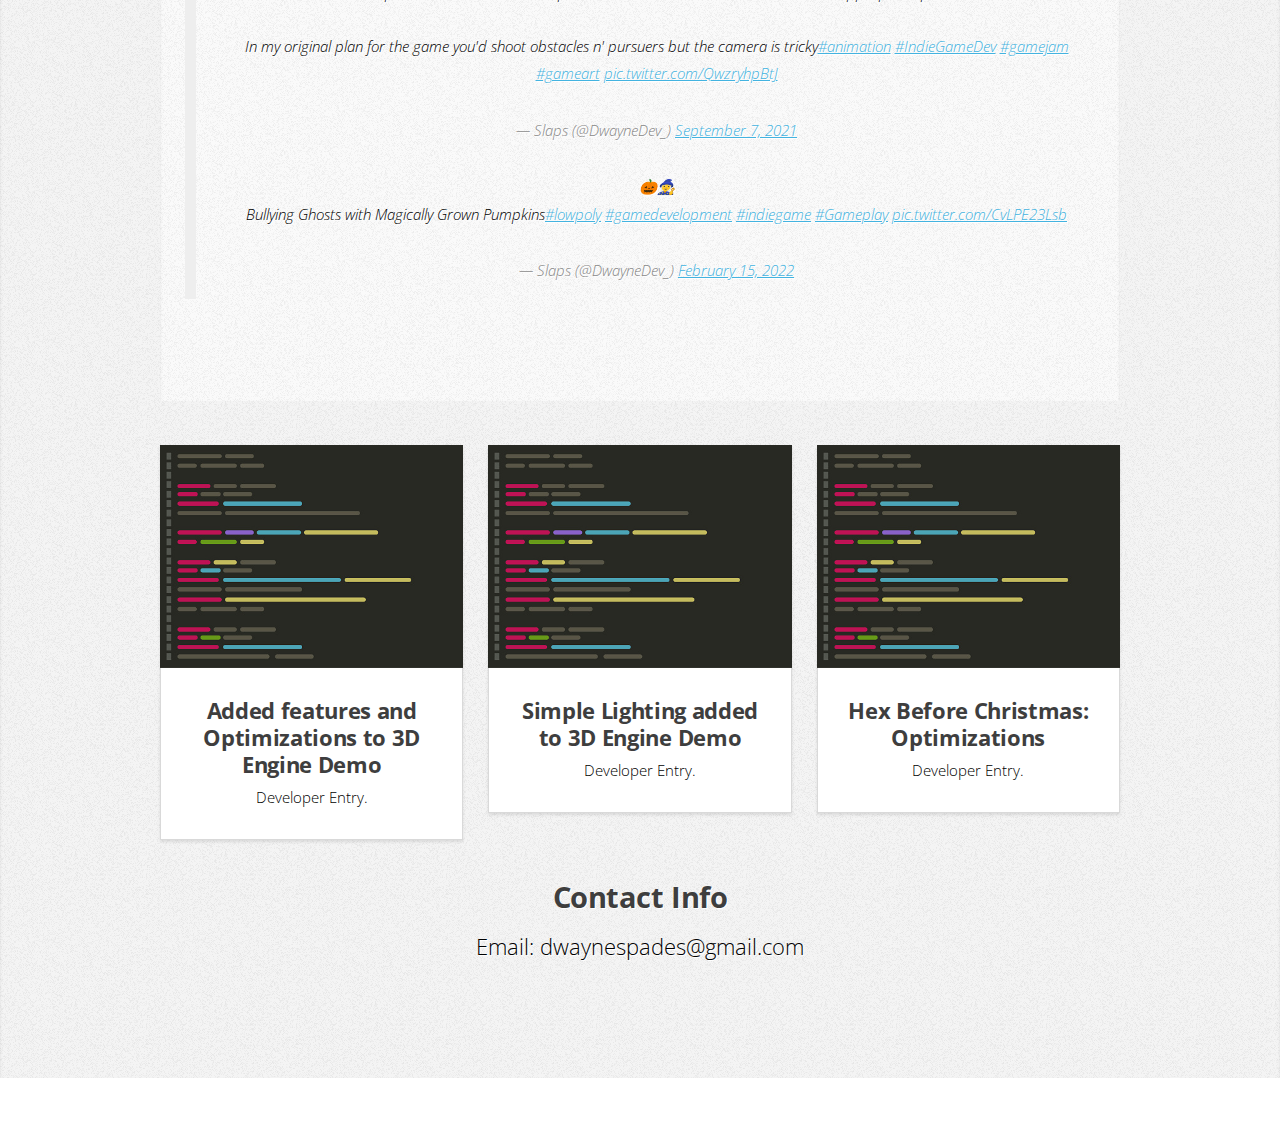
==== commit afd84e46: "editing site" ====
--- a/index.html
+++ b/index.html
@@ -39,16 +39,7 @@
 								</div>
 								<img src="images/Pro picture.jpg" alt="" />
 								<div class="description">
-									<p>
-										I'm a Game Programmer with a love for music and drawing.
-										My interest in pixel art animation lead to an interest in figuring out how video games worked.
-										Whether I'm programming gamplay or creating developement tools,
-										my favorite part of development is designing efficient ways of implimenting features.
-										<p>A few lessons I've learned so far:</p>
-										<p>Write descriptive and easy to read code for long term projects</p>
-										<p>An easy optimization is figuring out what you don't have to do.</p>
-										<p>Get away from the screen every so often to maintain a clear mind and healthy body.</p>
-									</p>
+									
 								</div>
 							</span>
 
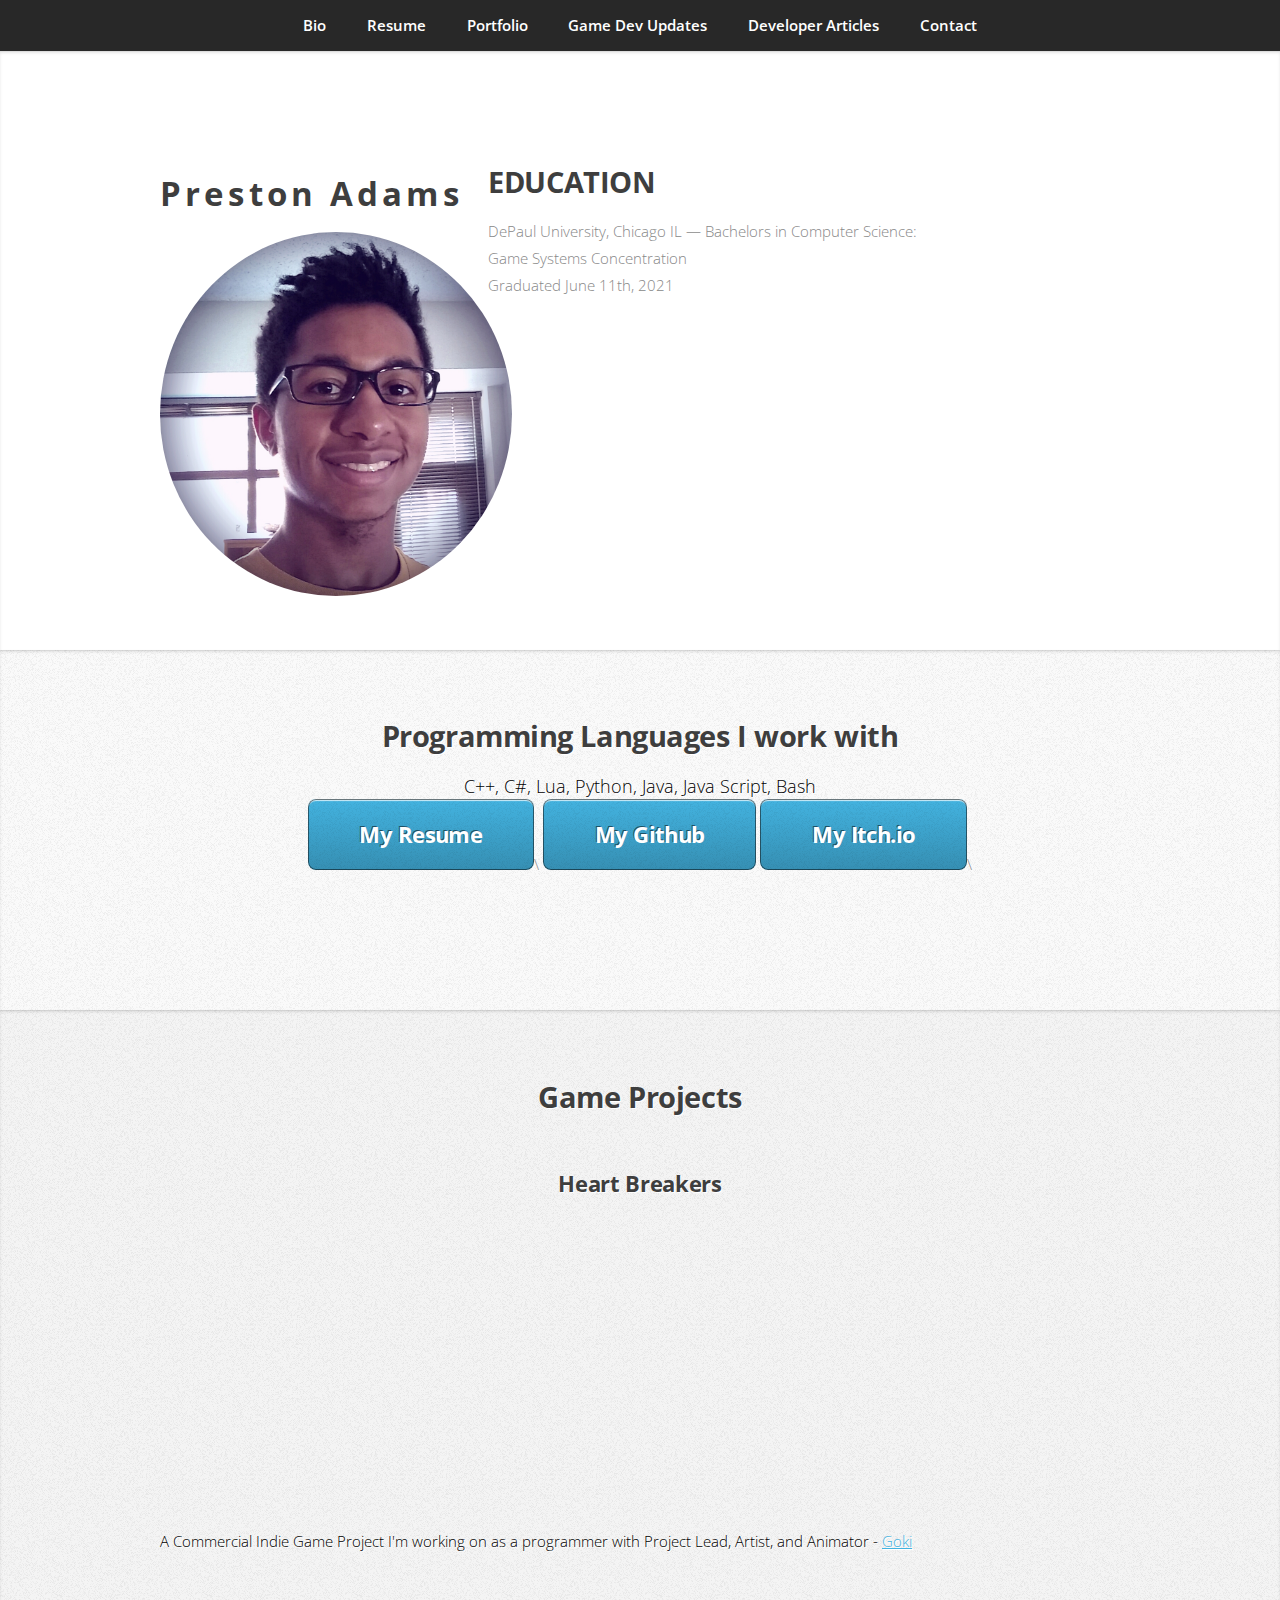
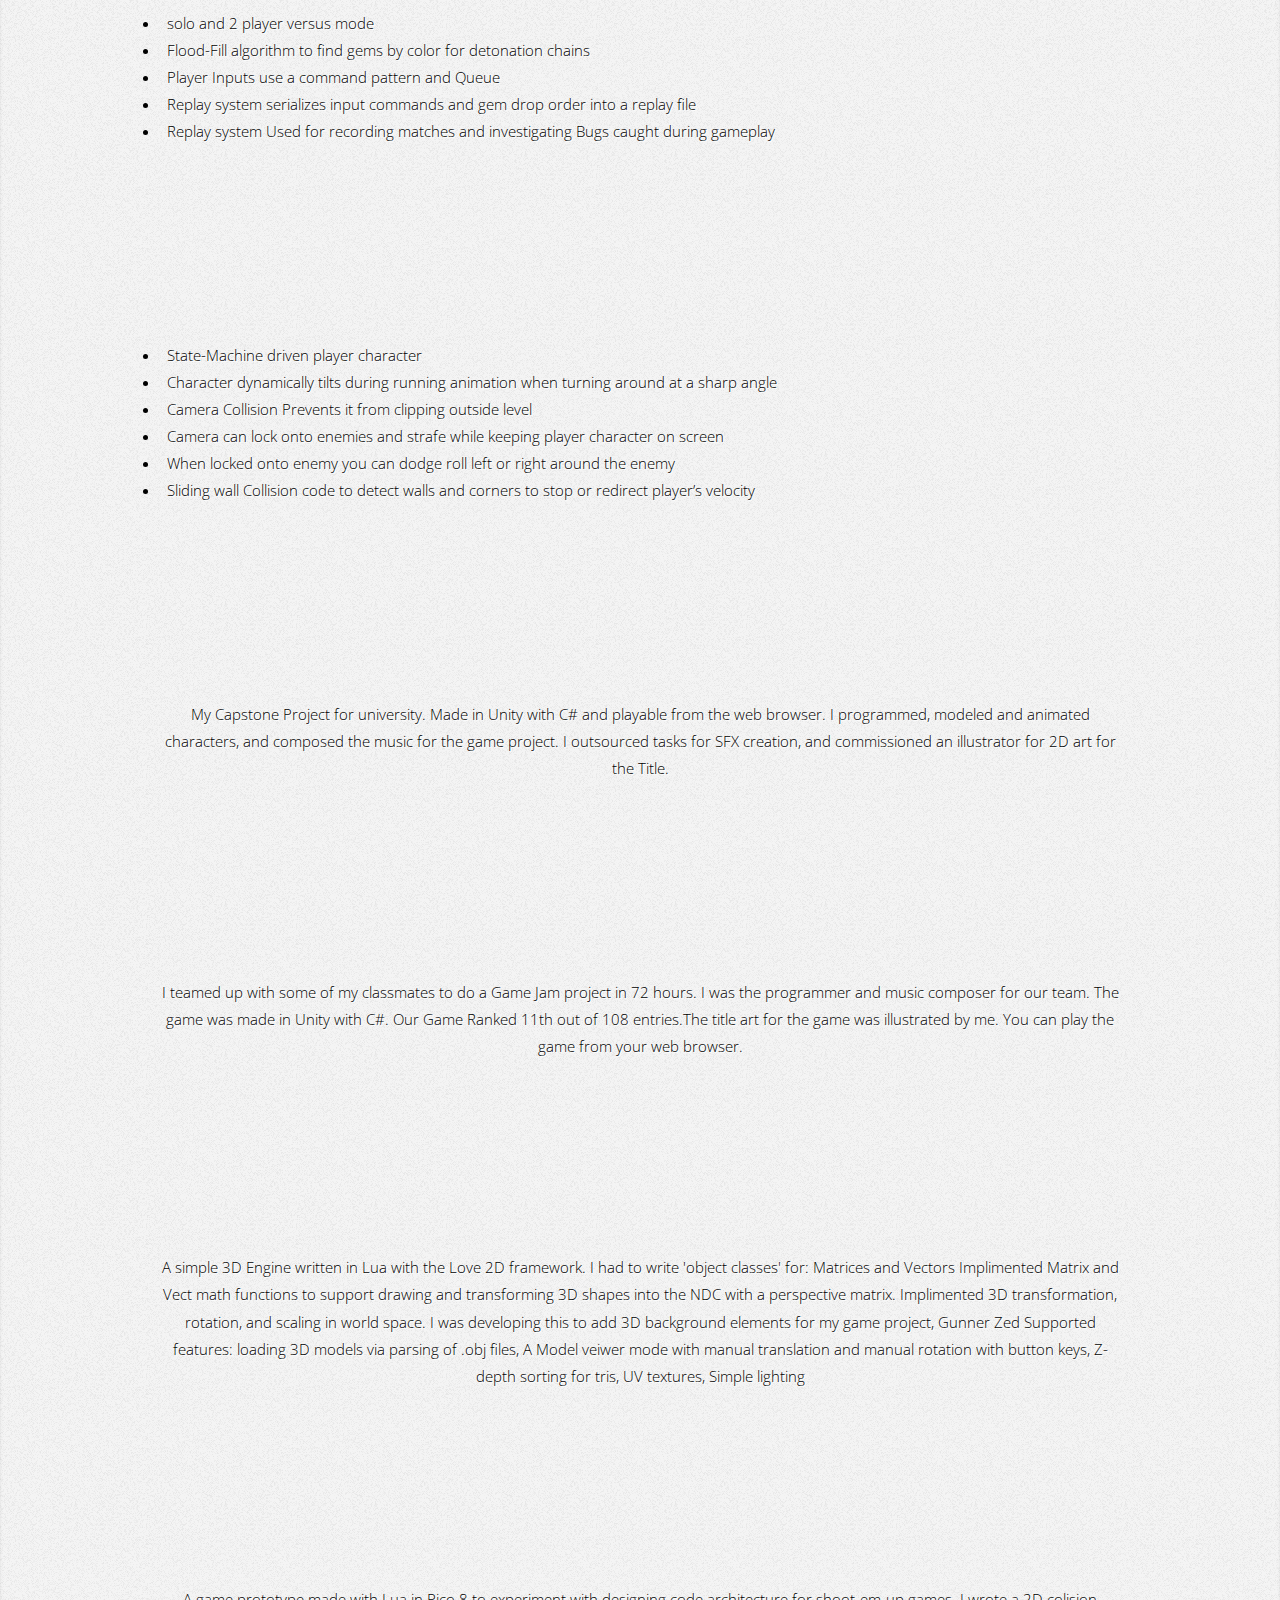
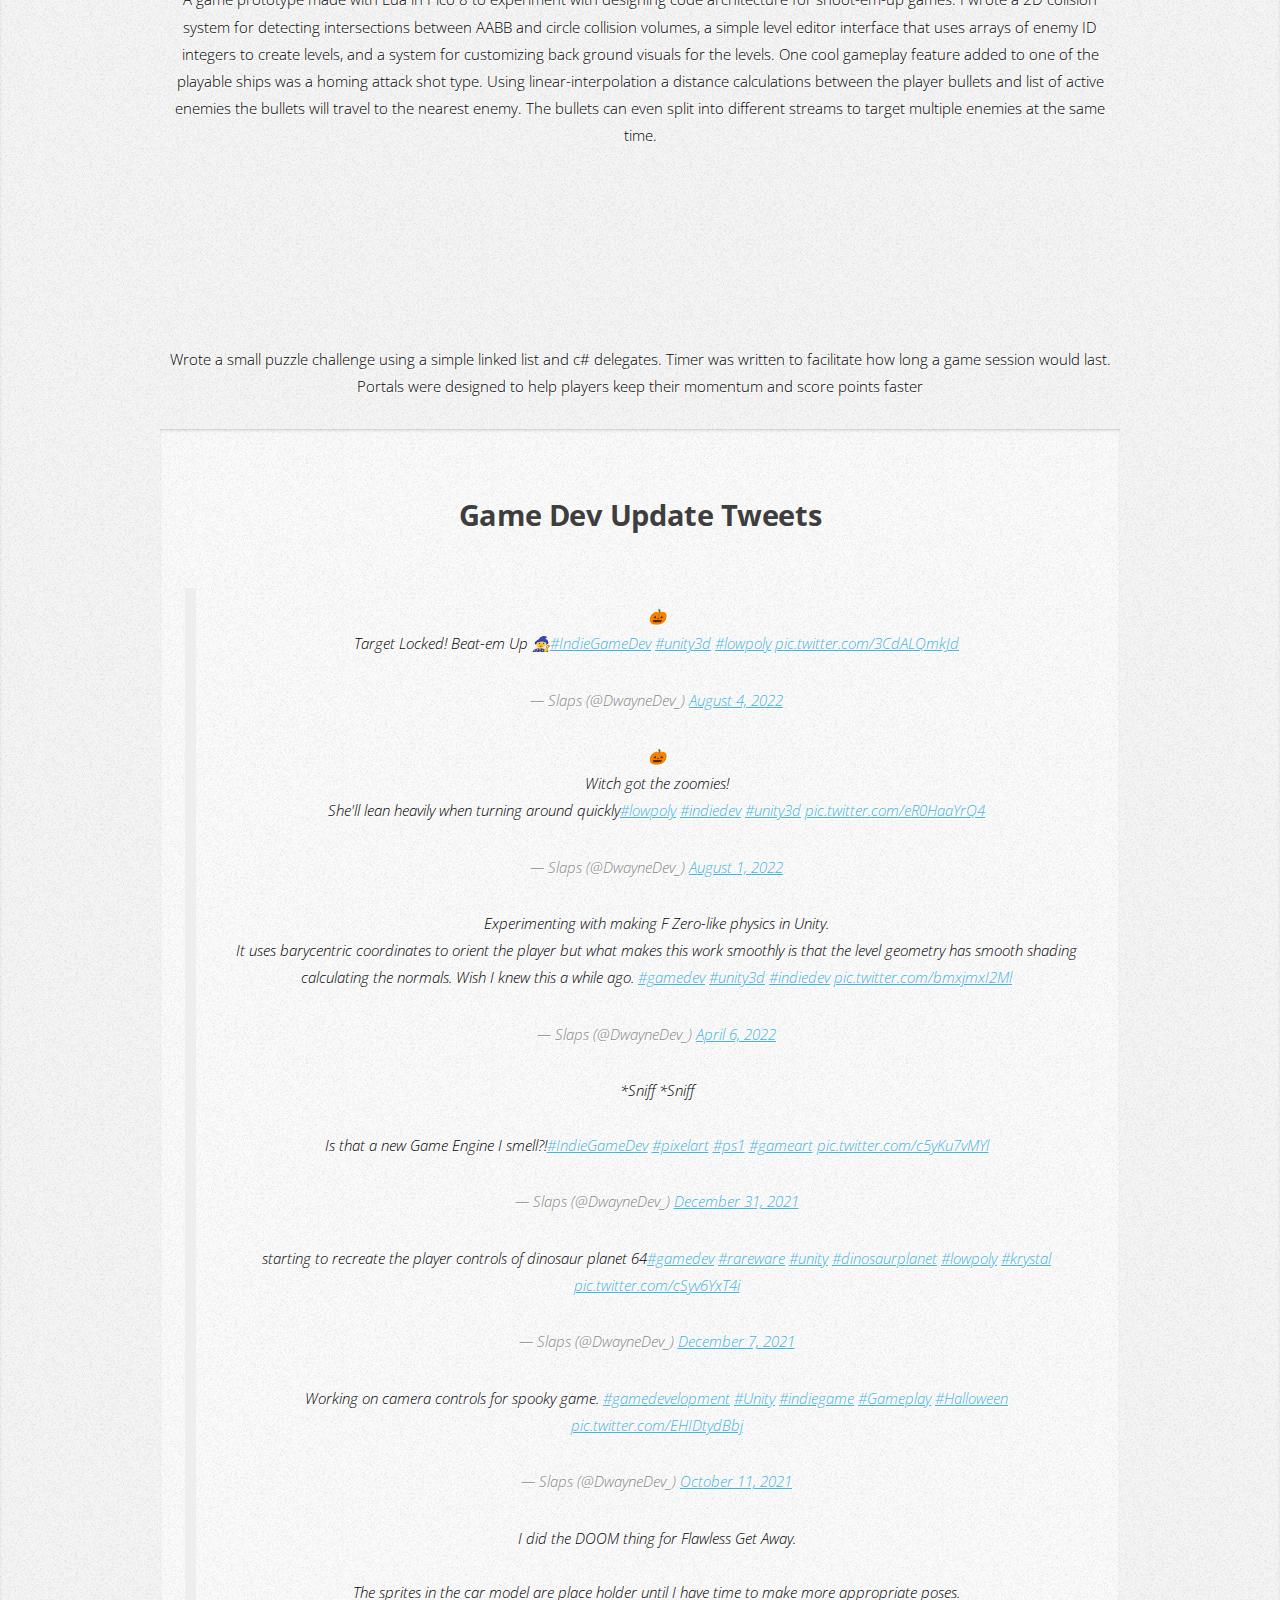
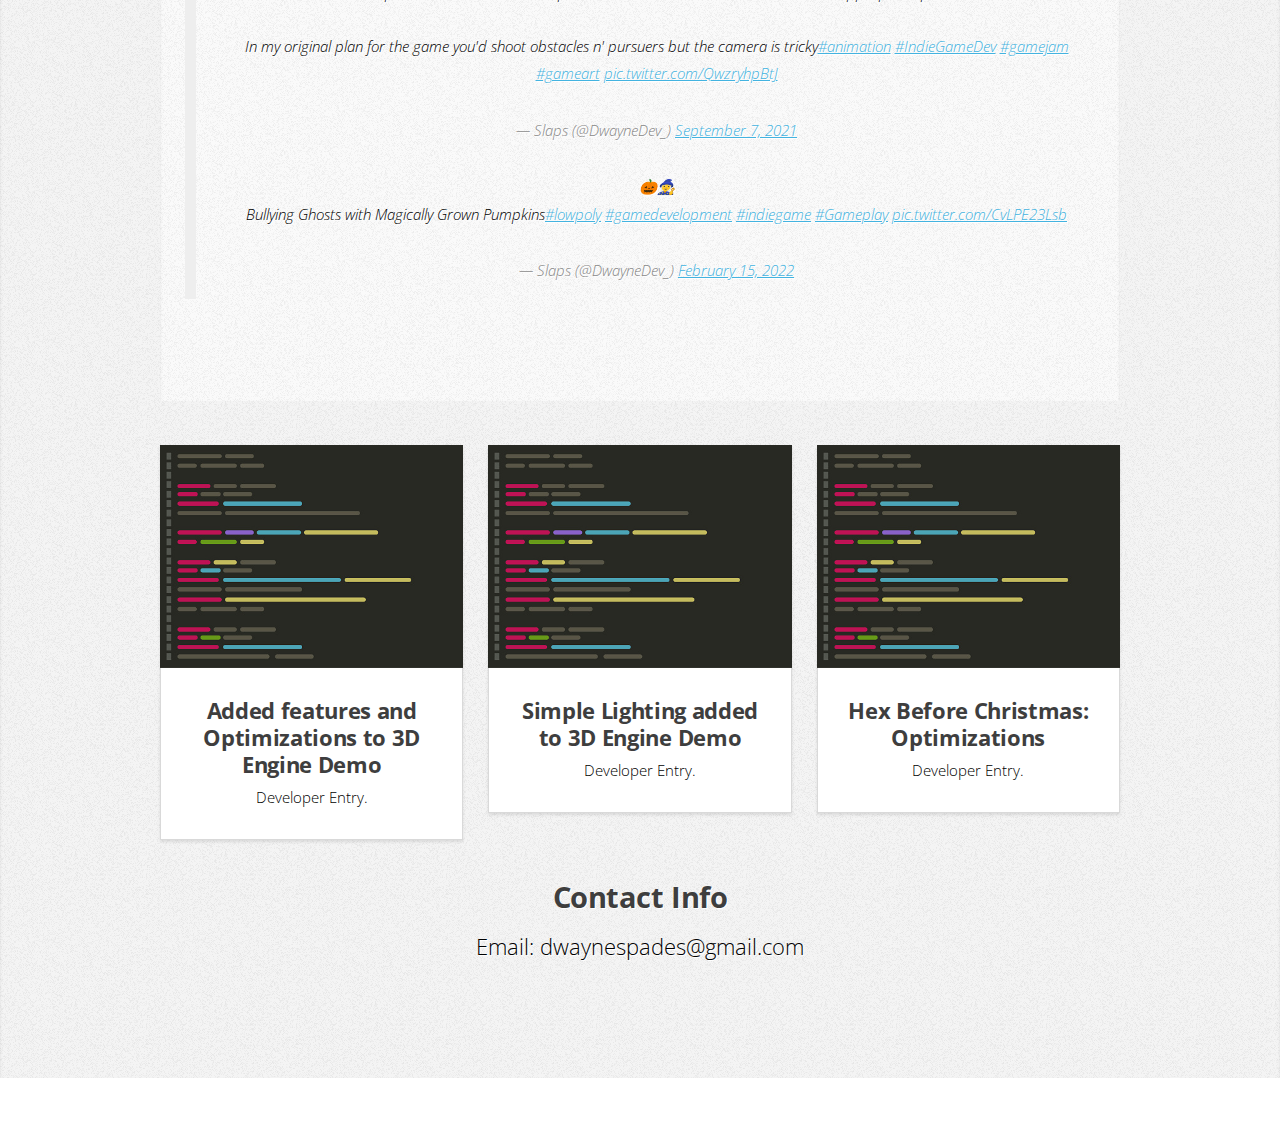
==== commit a7bfb824: "correcting typo" ====
--- a/index.html
+++ b/index.html
@@ -98,9 +98,10 @@
 										<p>
 										A Commercial Indie Game Project I'm working on as a programmer with Project Lead, Artist, and Animator - <a href="https://twitter.com/Gokiberri">Goki</a>
 										</p>
+
 										<ul style="text-align:left;">
 											<li style="text-align:left;">solo and 2 player versus mode</li>
-											<li style="text-align:left;">Flood-Fill algorithm to find gems by color for detonataion chains</li>
+											<li style="text-align:left;">Flood-Fill algorithm to find gems by color for detonation chains</li>
 											<li style="text-align:left;">Player Inputs use a command pattern and Queue</li>
 											<li style="text-align:left;">Replay system serializes input commands and gem drop order into a replay file</li>
 											<li style="text-align:left;">Replay system Used for recording matches and investigating Bugs caught during gameplay</li>
